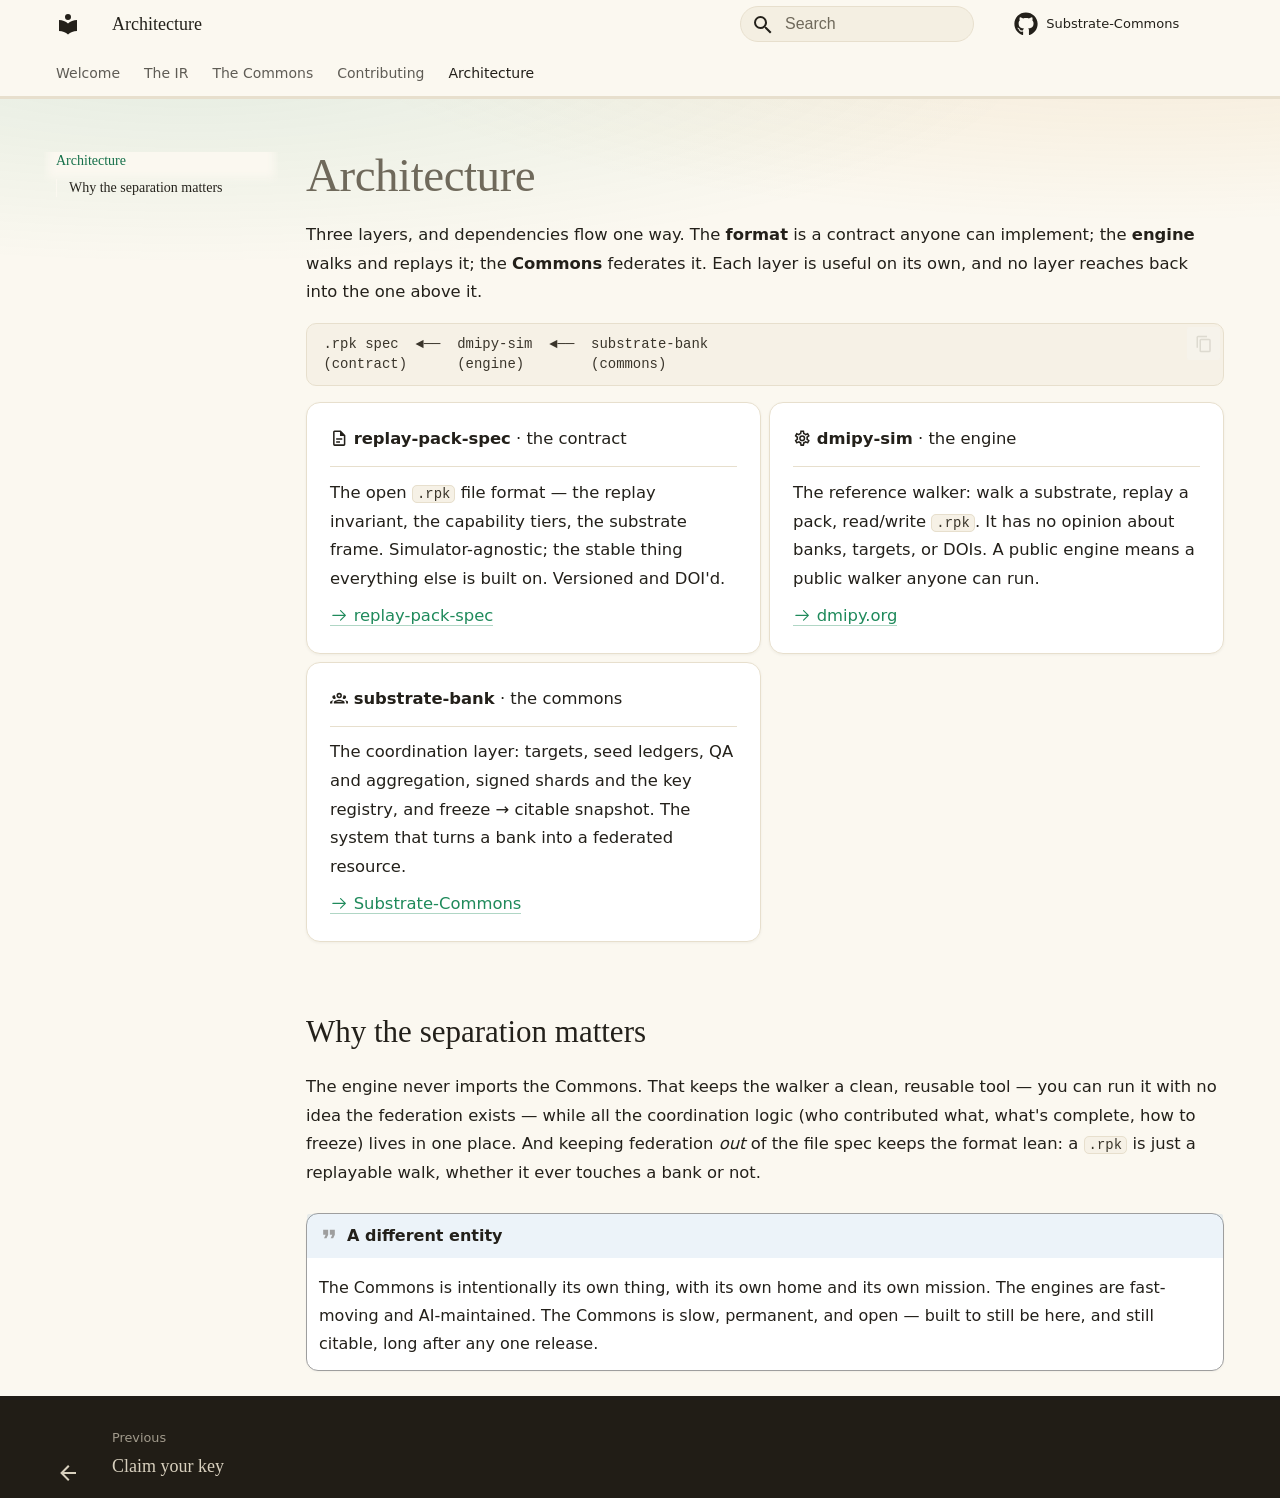
==== architecture/index.html @ 99749b8b "Rebuild site: light, tabbed MkDocs Material (separate identity from dmrai) Replaces the dark single-" ====
<!doctype html>
<html lang="en" class="no-js">
  <head>
    
      <meta charset="utf-8">
      <meta name="viewport" content="width=device-width,initial-scale=1">
      
        <meta name="description" content="A permanent, federated Monte-Carlo replay resource — one walk, every acquisition, freely shared.">
      
      
      
        <link rel="canonical" href="https://substrate-commons.github.io/architecture/">
      
      
        <link rel="prev" href="../contributing/registry/">
      
      
      
        
      
      
      <link rel="icon" href="../assets/images/favicon.png">
      <meta name="generator" content="mkdocs-1.6.1, mkdocs-material-9.7.7">
    
    
      
        <title>Architecture - Substrate Commons</title>
      
    
    
      <link rel="stylesheet" href="../assets/stylesheets/main.ec1eaa64.min.css">
      
        
        <link rel="stylesheet" href="../assets/stylesheets/palette.ab4e12ef.min.css">
      
      


    
    
      
    
    
      
    
    
      <link rel="stylesheet" href="../stylesheets/commons.css">
    
    <script>__md_scope=new URL("..",location),__md_hash=e=>[...e].reduce(((e,_)=>(e<<5)-e+_.charCodeAt(0)),0),__md_get=(e,_=localStorage,t=__md_scope)=>JSON.parse(_.getItem(t.pathname+"."+e)),__md_set=(e,_,t=localStorage,a=__md_scope)=>{try{t.setItem(a.pathname+"."+e,JSON.stringify(_))}catch(e){}}</script>
    
      

    
    
  </head>
  
  
    
    
    
    
    
    <body dir="ltr" data-md-color-scheme="default" data-md-color-primary="custom" data-md-color-accent="custom">
  
    
    <input class="md-toggle" data-md-toggle="drawer" type="checkbox" id="__drawer" autocomplete="off">
    <input class="md-toggle" data-md-toggle="search" type="checkbox" id="__search" autocomplete="off">
    <label class="md-overlay" for="__drawer"></label>
    <div data-md-component="skip">
      
        
        <a href="#architecture" class="md-skip">
          Skip to content
        </a>
      
    </div>
    <div data-md-component="announce">
      
    </div>
    
    
      

  

<header class="md-header md-header--shadow md-header--lifted" data-md-component="header">
  <nav class="md-header__inner md-grid" aria-label="Header">
    <a href=".." title="Substrate Commons" class="md-header__button md-logo" aria-label="Substrate Commons" data-md-component="logo">
      
  
  <svg xmlns="http://www.w3.org/2000/svg" viewBox="0 0 24 24"><path d="M12 8a3 3 0 0 0 3-3 3 3 0 0 0-3-3 3 3 0 0 0-3 3 3 3 0 0 0 3 3m0 3.54C9.64 9.35 6.5 8 3 8v11c3.5 0 6.64 1.35 9 3.54 2.36-2.19 5.5-3.54 9-3.54V8c-3.5 0-6.64 1.35-9 3.54"/></svg>

    </a>
    <label class="md-header__button md-icon" for="__drawer">
      
      <svg xmlns="http://www.w3.org/2000/svg" viewBox="0 0 24 24"><path d="M3 6h18v2H3zm0 5h18v2H3zm0 5h18v2H3z"/></svg>
    </label>
    <div class="md-header__title" data-md-component="header-title">
      <div class="md-header__ellipsis">
        <div class="md-header__topic">
          <span class="md-ellipsis">
            Substrate Commons
          </span>
        </div>
        <div class="md-header__topic" data-md-component="header-topic">
          <span class="md-ellipsis">
            
              Architecture
            
          </span>
        </div>
      </div>
    </div>
    
      
    
    
    
    
      
      
        <label class="md-header__button md-icon" for="__search">
          
          <svg xmlns="http://www.w3.org/2000/svg" viewBox="0 0 24 24"><path d="M9.5 3A6.5 6.5 0 0 1 16 9.5c0 1.61-.59 3.09-1.56 4.23l.27.27h.79l5 5-1.5 1.5-5-5v-.79l-.27-.27A6.52 6.52 0 0 1 9.5 16 6.5 6.5 0 0 1 3 9.5 6.5 6.5 0 0 1 9.5 3m0 2C7 5 5 7 5 9.5S7 14 9.5 14 14 12 14 9.5 12 5 9.5 5"/></svg>
        </label>
        <div class="md-search" data-md-component="search" role="dialog">
  <label class="md-search__overlay" for="__search"></label>
  <div class="md-search__inner" role="search">
    <form class="md-search__form" name="search">
      <input type="text" class="md-search__input" name="query" aria-label="Search" placeholder="Search" autocapitalize="off" autocorrect="off" autocomplete="off" spellcheck="false" data-md-component="search-query" required>
      <label class="md-search__icon md-icon" for="__search">
        
        <svg xmlns="http://www.w3.org/2000/svg" viewBox="0 0 24 24"><path d="M9.5 3A6.5 6.5 0 0 1 16 9.5c0 1.61-.59 3.09-1.56 4.23l.27.27h.79l5 5-1.5 1.5-5-5v-.79l-.27-.27A6.52 6.52 0 0 1 9.5 16 6.5 6.5 0 0 1 3 9.5 6.5 6.5 0 0 1 9.5 3m0 2C7 5 5 7 5 9.5S7 14 9.5 14 14 12 14 9.5 12 5 9.5 5"/></svg>
        
        <svg xmlns="http://www.w3.org/2000/svg" viewBox="0 0 24 24"><path d="M20 11v2H8l5.5 5.5-1.42 1.42L4.16 12l7.92-7.92L13.5 5.5 8 11z"/></svg>
      </label>
      <nav class="md-search__options" aria-label="Search">
        
        <button type="reset" class="md-search__icon md-icon" title="Clear" aria-label="Clear" tabindex="-1">
          
          <svg xmlns="http://www.w3.org/2000/svg" viewBox="0 0 24 24"><path d="M19 6.41 17.59 5 12 10.59 6.41 5 5 6.41 10.59 12 5 17.59 6.41 19 12 13.41 17.59 19 19 17.59 13.41 12z"/></svg>
        </button>
      </nav>
      
        <div class="md-search__suggest" data-md-component="search-suggest"></div>
      
    </form>
    <div class="md-search__output">
      <div class="md-search__scrollwrap" tabindex="0" data-md-scrollfix>
        <div class="md-search-result" data-md-component="search-result">
          <div class="md-search-result__meta">
            Initializing search
          </div>
          <ol class="md-search-result__list" role="presentation"></ol>
        </div>
      </div>
    </div>
  </div>
</div>
      
    
    
      <div class="md-header__source">
        <a href="https://github.com/Substrate-Commons" title="Go to repository" class="md-source" data-md-component="source">
  <div class="md-source__icon md-icon">
    
    <svg xmlns="http://www.w3.org/2000/svg" viewBox="0 0 512 512"><!--! Font Awesome Free 7.1.0 by @fontawesome - https://fontawesome.com License - https://fontawesome.com/license/free (Icons: CC BY 4.0, Fonts: SIL OFL 1.1, Code: MIT License) Copyright 2025 Fonticons, Inc.--><path d="M173.9 397.4c0 2-2.3 3.6-5.2 3.6-3.3.3-5.6-1.3-5.6-3.6 0-2 2.3-3.6 5.2-3.6 3-.3 5.6 1.3 5.6 3.6m-31.1-4.5c-.7 2 1.3 4.3 4.3 4.9 2.6 1 5.6 0 6.2-2s-1.3-4.3-4.3-5.2c-2.6-.7-5.5.3-6.2 2.3m44.2-1.7c-2.9.7-4.9 2.6-4.6 4.9.3 2 2.9 3.3 5.9 2.6 2.9-.7 4.9-2.6 4.6-4.6-.3-1.9-3-3.2-5.9-2.9M252.8 8C114.1 8 8 113.3 8 252c0 110.9 69.8 205.8 169.5 239.2 12.8 2.3 17.3-5.6 17.3-12.1 0-6.2-.3-40.4-.3-61.4 0 0-70 15-84.7-29.8 0 0-11.4-29.1-27.8-36.6 0 0-22.9-15.7 1.6-15.4 0 0 24.9 2 38.6 25.8 21.9 38.6 58.6 27.5 72.9 20.9 2.3-16 8.8-27.1 16-33.7-55.9-6.2-112.3-14.3-112.3-110.5 0-27.5 7.6-41.3 23.6-58.9-2.6-6.5-11.1-33.3 2.6-67.9 20.9-6.5 69 27 69 27 20-5.6 41.5-8.5 62.8-8.5s42.8 2.9 62.8 8.5c0 0 48.1-33.6 69-27 13.7 34.7 5.2 61.4 2.6 67.9 16 17.7 25.8 31.5 25.8 58.9 0 96.5-58.9 104.2-114.8 110.5 9.2 7.9 17 22.9 17 46.4 0 33.7-.3 75.4-.3 83.6 0 6.5 4.6 14.4 17.3 12.1C436.2 457.8 504 362.9 504 252 504 113.3 391.5 8 252.8 8M105.2 352.9c-1.3 1-1 3.3.7 5.2 1.6 1.6 3.9 2.3 5.2 1 1.3-1 1-3.3-.7-5.2-1.6-1.6-3.9-2.3-5.2-1m-10.8-8.1c-.7 1.3.3 2.9 2.3 3.9 1.6 1 3.6.7 4.3-.7.7-1.3-.3-2.9-2.3-3.9-2-.6-3.6-.3-4.3.7m32.4 35.6c-1.6 1.3-1 4.3 1.3 6.2 2.3 2.3 5.2 2.6 6.5 1 1.3-1.3.7-4.3-1.3-6.2-2.2-2.3-5.2-2.6-6.5-1m-11.4-14.7c-1.6 1-1.6 3.6 0 5.9s4.3 3.3 5.6 2.3c1.6-1.3 1.6-3.9 0-6.2-1.4-2.3-4-3.3-5.6-2"/></svg>
  </div>
  <div class="md-source__repository">
    Substrate-Commons
  </div>
</a>
      </div>
    
  </nav>
  
    
      
<nav class="md-tabs" aria-label="Tabs" data-md-component="tabs">
  <div class="md-grid">
    <ul class="md-tabs__list">
      
        
  
  
  
  
    <li class="md-tabs__item">
      <a href=".." class="md-tabs__link">
        
  
  
    
  
  Welcome

      </a>
    </li>
  

      
        
  
  
  
  
    
    
      <li class="md-tabs__item">
        <a href="../ir/" class="md-tabs__link">
          
  
  
  The IR

        </a>
      </li>
    
  

      
        
  
  
  
  
    
    
      <li class="md-tabs__item">
        <a href="../commons/" class="md-tabs__link">
          
  
  
  The Commons

        </a>
      </li>
    
  

      
        
  
  
  
  
    
    
      <li class="md-tabs__item">
        <a href="../contributing/" class="md-tabs__link">
          
  
  
  Contributing

        </a>
      </li>
    
  

      
        
  
  
  
    
  
  
    <li class="md-tabs__item md-tabs__item--active">
      <a href="./" class="md-tabs__link">
        
  
  
    
  
  Architecture

      </a>
    </li>
  

      
    </ul>
  </div>
</nav>
    
  
</header>
    
    <div class="md-container" data-md-component="container">
      
      
        
      
      <main class="md-main" data-md-component="main">
        <div class="md-main__inner md-grid">
          
            
              
              <div class="md-sidebar md-sidebar--primary" data-md-component="sidebar" data-md-type="navigation" >
                <div class="md-sidebar__scrollwrap">
                  <div class="md-sidebar__inner">
                    


  


  

<nav class="md-nav md-nav--primary md-nav--lifted md-nav--integrated" aria-label="Navigation" data-md-level="0">
  <label class="md-nav__title" for="__drawer">
    <a href=".." title="Substrate Commons" class="md-nav__button md-logo" aria-label="Substrate Commons" data-md-component="logo">
      
  
  <svg xmlns="http://www.w3.org/2000/svg" viewBox="0 0 24 24"><path d="M12 8a3 3 0 0 0 3-3 3 3 0 0 0-3-3 3 3 0 0 0-3 3 3 3 0 0 0 3 3m0 3.54C9.64 9.35 6.5 8 3 8v11c3.5 0 6.64 1.35 9 3.54 2.36-2.19 5.5-3.54 9-3.54V8c-3.5 0-6.64 1.35-9 3.54"/></svg>

    </a>
    Substrate Commons
  </label>
  
    <div class="md-nav__source">
      <a href="https://github.com/Substrate-Commons" title="Go to repository" class="md-source" data-md-component="source">
  <div class="md-source__icon md-icon">
    
    <svg xmlns="http://www.w3.org/2000/svg" viewBox="0 0 512 512"><!--! Font Awesome Free 7.1.0 by @fontawesome - https://fontawesome.com License - https://fontawesome.com/license/free (Icons: CC BY 4.0, Fonts: SIL OFL 1.1, Code: MIT License) Copyright 2025 Fonticons, Inc.--><path d="M173.9 397.4c0 2-2.3 3.6-5.2 3.6-3.3.3-5.6-1.3-5.6-3.6 0-2 2.3-3.6 5.2-3.6 3-.3 5.6 1.3 5.6 3.6m-31.1-4.5c-.7 2 1.3 4.3 4.3 4.9 2.6 1 5.6 0 6.2-2s-1.3-4.3-4.3-5.2c-2.6-.7-5.5.3-6.2 2.3m44.2-1.7c-2.9.7-4.9 2.6-4.6 4.9.3 2 2.9 3.3 5.9 2.6 2.9-.7 4.9-2.6 4.6-4.6-.3-1.9-3-3.2-5.9-2.9M252.8 8C114.1 8 8 113.3 8 252c0 110.9 69.8 205.8 169.5 239.2 12.8 2.3 17.3-5.6 17.3-12.1 0-6.2-.3-40.4-.3-61.4 0 0-70 15-84.7-29.8 0 0-11.4-29.1-27.8-36.6 0 0-22.9-15.7 1.6-15.4 0 0 24.9 2 38.6 25.8 21.9 38.6 58.6 27.5 72.9 20.9 2.3-16 8.8-27.1 16-33.7-55.9-6.2-112.3-14.3-112.3-110.5 0-27.5 7.6-41.3 23.6-58.9-2.6-6.5-11.1-33.3 2.6-67.9 20.9-6.5 69 27 69 27 20-5.6 41.5-8.5 62.8-8.5s42.8 2.9 62.8 8.5c0 0 48.1-33.6 69-27 13.7 34.7 5.2 61.4 2.6 67.9 16 17.7 25.8 31.5 25.8 58.9 0 96.5-58.9 104.2-114.8 110.5 9.2 7.9 17 22.9 17 46.4 0 33.7-.3 75.4-.3 83.6 0 6.5 4.6 14.4 17.3 12.1C436.2 457.8 504 362.9 504 252 504 113.3 391.5 8 252.8 8M105.2 352.9c-1.3 1-1 3.3.7 5.2 1.6 1.6 3.9 2.3 5.2 1 1.3-1 1-3.3-.7-5.2-1.6-1.6-3.9-2.3-5.2-1m-10.8-8.1c-.7 1.3.3 2.9 2.3 3.9 1.6 1 3.6.7 4.3-.7.7-1.3-.3-2.9-2.3-3.9-2-.6-3.6-.3-4.3.7m32.4 35.6c-1.6 1.3-1 4.3 1.3 6.2 2.3 2.3 5.2 2.6 6.5 1 1.3-1.3.7-4.3-1.3-6.2-2.2-2.3-5.2-2.6-6.5-1m-11.4-14.7c-1.6 1-1.6 3.6 0 5.9s4.3 3.3 5.6 2.3c1.6-1.3 1.6-3.9 0-6.2-1.4-2.3-4-3.3-5.6-2"/></svg>
  </div>
  <div class="md-source__repository">
    Substrate-Commons
  </div>
</a>
    </div>
  
  <ul class="md-nav__list" data-md-scrollfix>
    
      
      
  
  
  
  
    <li class="md-nav__item">
      <a href=".." class="md-nav__link">
        
  
  
  <span class="md-ellipsis">
    
  
    Welcome
  

    
  </span>
  
  

      </a>
    </li>
  

    
      
      
  
  
  
  
    
    
    
    
      
      
        
      
    
    
    <li class="md-nav__item md-nav__item--nested">
      
        
        
        <input class="md-nav__toggle md-toggle " type="checkbox" id="__nav_2" >
        
          
          <label class="md-nav__link" for="__nav_2" id="__nav_2_label" tabindex="0">
            
  
  
  <span class="md-ellipsis">
    
  
    The IR
  

    
  </span>
  
  

            <span class="md-nav__icon md-icon"></span>
          </label>
        
        <nav class="md-nav" data-md-level="1" aria-labelledby="__nav_2_label" aria-expanded="false">
          <label class="md-nav__title" for="__nav_2">
            <span class="md-nav__icon md-icon"></span>
            
  
    The IR
  

          </label>
          <ul class="md-nav__list" data-md-scrollfix>
            
              
                
  
  
  
  
    <li class="md-nav__item">
      <a href="../ir/" class="md-nav__link">
        
  
  
  <span class="md-ellipsis">
    
  
    One walk, every acquisition
  

    
  </span>
  
  

      </a>
    </li>
  

              
            
              
                
  
  
  
  
    <li class="md-nav__item">
      <a href="../ir/tiers/" class="md-nav__link">
        
  
  
  <span class="md-ellipsis">
    
  
    Capability tiers (C0–C4)
  

    
  </span>
  
  

      </a>
    </li>
  

              
            
              
                
  
  
  
  
    <li class="md-nav__item">
      <a href="../ir/invariant/" class="md-nav__link">
        
  
  
  <span class="md-ellipsis">
    
  
    The replay invariant
  

    
  </span>
  
  

      </a>
    </li>
  

              
            
          </ul>
        </nav>
      
    </li>
  

    
      
      
  
  
  
  
    
    
    
    
      
      
        
      
    
    
    <li class="md-nav__item md-nav__item--nested">
      
        
        
        <input class="md-nav__toggle md-toggle " type="checkbox" id="__nav_3" >
        
          
          <label class="md-nav__link" for="__nav_3" id="__nav_3_label" tabindex="0">
            
  
  
  <span class="md-ellipsis">
    
  
    The Commons
  

    
  </span>
  
  

            <span class="md-nav__icon md-icon"></span>
          </label>
        
        <nav class="md-nav" data-md-level="1" aria-labelledby="__nav_3_label" aria-expanded="false">
          <label class="md-nav__title" for="__nav_3">
            <span class="md-nav__icon md-icon"></span>
            
  
    The Commons
  

          </label>
          <ul class="md-nav__list" data-md-scrollfix>
            
              
                
  
  
  
  
    <li class="md-nav__item">
      <a href="../commons/" class="md-nav__link">
        
  
  
  <span class="md-ellipsis">
    
  
    Error bars that only fall
  

    
  </span>
  
  

      </a>
    </li>
  

              
            
              
                
  
  
  
  
    <li class="md-nav__item">
      <a href="../commons/pooling/" class="md-nav__link">
        
  
  
  <span class="md-ellipsis">
    
  
    Targets, shards & pooling
  

    
  </span>
  
  

      </a>
    </li>
  

              
            
              
                
  
  
  
  
    <li class="md-nav__item">
      <a href="../commons/qa/" class="md-nav__link">
        
  
  
  <span class="md-ellipsis">
    
  
    Quality & freezing
  

    
  </span>
  
  

      </a>
    </li>
  

              
            
          </ul>
        </nav>
      
    </li>
  

    
      
      
  
  
  
  
    
    
    
    
      
      
        
      
    
    
    <li class="md-nav__item md-nav__item--nested">
      
        
        
        <input class="md-nav__toggle md-toggle " type="checkbox" id="__nav_4" >
        
          
          <label class="md-nav__link" for="__nav_4" id="__nav_4_label" tabindex="0">
            
  
  
  <span class="md-ellipsis">
    
  
    Contributing
  

    
  </span>
  
  

            <span class="md-nav__icon md-icon"></span>
          </label>
        
        <nav class="md-nav" data-md-level="1" aria-labelledby="__nav_4_label" aria-expanded="false">
          <label class="md-nav__title" for="__nav_4">
            <span class="md-nav__icon md-icon"></span>
            
  
    Contributing
  

          </label>
          <ul class="md-nav__list" data-md-scrollfix>
            
              
                
  
  
  
  
    <li class="md-nav__item">
      <a href="../contributing/" class="md-nav__link">
        
  
  
  <span class="md-ellipsis">
    
  
    Bring a machine
  

    
  </span>
  
  

      </a>
    </li>
  

              
            
              
                
  
  
  
  
    <li class="md-nav__item">
      <a href="../contributing/signing/" class="md-nav__link">
        
  
  
  <span class="md-ellipsis">
    
  
    Signed shards & your receipt
  

    
  </span>
  
  

      </a>
    </li>
  

              
            
              
                
  
  
  
  
    <li class="md-nav__item">
      <a href="../contributing/registry/" class="md-nav__link">
        
  
  
  <span class="md-ellipsis">
    
  
    Claim your key
  

    
  </span>
  
  

      </a>
    </li>
  

              
            
          </ul>
        </nav>
      
    </li>
  

    
      
      
  
  
    
  
  
  
    <li class="md-nav__item md-nav__item--active">
      
      <input class="md-nav__toggle md-toggle" type="checkbox" id="__toc">
      
      
        
      
      
        <label class="md-nav__link md-nav__link--active" for="__toc">
          
  
  
  <span class="md-ellipsis">
    
  
    Architecture
  

    
  </span>
  
  

          <span class="md-nav__icon md-icon"></span>
        </label>
      
      <a href="./" class="md-nav__link md-nav__link--active">
        
  
  
  <span class="md-ellipsis">
    
  
    Architecture
  

    
  </span>
  
  

      </a>
      
        

<nav class="md-nav md-nav--secondary" aria-label="Table of contents">
  
  
  
    
  
  
    <label class="md-nav__title" for="__toc">
      <span class="md-nav__icon md-icon"></span>
      Table of contents
    </label>
    <ul class="md-nav__list" data-md-component="toc" data-md-scrollfix>
      
        <li class="md-nav__item">
  <a href="#why-the-separation-matters" class="md-nav__link">
    <span class="md-ellipsis">
      
        Why the separation matters
      
    </span>
  </a>
  
</li>
      
    </ul>
  
</nav>
      
    </li>
  

    
  </ul>
</nav>
                  </div>
                </div>
              </div>
            
            
          
          
            <div class="md-content" data-md-component="content">
              
              <article class="md-content__inner md-typeset">
                
                  


  
  


<h1 id="architecture">Architecture</h1>
<p>Three layers, and dependencies flow one way. The <strong>format</strong> is a contract anyone can implement; the
<strong>engine</strong> walks and replays it; the <strong>Commons</strong> federates it. Each layer is useful on its own, and no
layer reaches back into the one above it.</p>
<div class="highlight"><pre><span></span><code>.rpk spec  ◄──  dmipy-sim  ◄──  substrate-bank
(contract)      (engine)        (commons)
</code></pre></div>
<div class="grid cards">
<ul>
<li>
<p><span class="twemoji"><svg xmlns="http://www.w3.org/2000/svg" viewBox="0 0 24 24"><path d="M6 2a2 2 0 0 0-2 2v16a2 2 0 0 0 2 2h12a2 2 0 0 0 2-2V8l-6-6zm0 2h7v5h5v11H6zm2 8v2h8v-2zm0 4v2h5v-2z"/></svg></span> <strong>replay-pack-spec</strong> · the contract</p>
<hr />
<p>The open <code>.rpk</code> file format — the replay invariant, the capability tiers, the substrate frame.
Simulator-agnostic; the stable thing everything else is built on. Versioned and DOI'd.</p>
<p><a href="https://github.com/dmrai-lab/replay-pack-spec"><span class="twemoji"><svg xmlns="http://www.w3.org/2000/svg" viewBox="0 0 24 24"><path d="M13.22 19.03a.75.75 0 0 1 0-1.06L18.19 13H3.75a.75.75 0 0 1 0-1.5h14.44l-4.97-4.97a.749.749 0 0 1 .326-1.275.75.75 0 0 1 .734.215l6.25 6.25a.75.75 0 0 1 0 1.06l-6.25 6.25a.75.75 0 0 1-1.06 0"/></svg></span> replay-pack-spec</a></p>
</li>
<li>
<p><span class="twemoji"><svg xmlns="http://www.w3.org/2000/svg" viewBox="0 0 24 24"><path d="M12 8a4 4 0 0 1 4 4 4 4 0 0 1-4 4 4 4 0 0 1-4-4 4 4 0 0 1 4-4m0 2a2 2 0 0 0-2 2 2 2 0 0 0 2 2 2 2 0 0 0 2-2 2 2 0 0 0-2-2m-2 12c-.25 0-.46-.18-.5-.42l-.37-2.65c-.63-.25-1.17-.59-1.69-.99l-2.49 1.01c-.22.08-.49 0-.61-.22l-2-3.46a.493.493 0 0 1 .12-.64l2.11-1.66L4.5 12l.07-1-2.11-1.63a.493.493 0 0 1-.12-.64l2-3.46c.12-.22.39-.31.61-.22l2.49 1c.52-.39 1.06-.73 1.69-.98l.37-2.65c.04-.24.25-.42.5-.42h4c.25 0 .46.18.5.42l.37 2.65c.63.25 1.17.59 1.69.98l2.49-1c.22-.09.49 0 .61.22l2 3.46c.13.22.07.49-.12.64L19.43 11l.07 1-.07 1 2.11 1.63c.19.15.25.42.12.64l-2 3.46c-.12.22-.39.31-.61.22l-2.49-1c-.52.39-1.06.73-1.69.98l-.37 2.65c-.04.24-.25.42-.5.42zm1.25-18-.37 2.61c-1.2.25-2.26.89-3.03 1.78L5.44 7.35l-.75 1.3L6.8 10.2a5.55 5.55 0 0 0 0 3.6l-2.12 1.56.75 1.3 2.43-1.04c.77.88 1.82 1.52 3.01 1.76l.37 2.62h1.52l.37-2.61c1.19-.25 2.24-.89 3.01-1.77l2.43 1.04.75-1.3-2.12-1.55c.4-1.17.4-2.44 0-3.61l2.11-1.55-.75-1.3-2.41 1.04a5.42 5.42 0 0 0-3.03-1.77L12.75 4z"/></svg></span> <strong>dmipy-sim</strong> · the engine</p>
<hr />
<p>The reference walker: walk a substrate, replay a pack, read/write <code>.rpk</code>. It has no opinion about
banks, targets, or DOIs. A public engine means a public walker anyone can run.</p>
<p><a href="https://dmipy.org"><span class="twemoji"><svg xmlns="http://www.w3.org/2000/svg" viewBox="0 0 24 24"><path d="M13.22 19.03a.75.75 0 0 1 0-1.06L18.19 13H3.75a.75.75 0 0 1 0-1.5h14.44l-4.97-4.97a.749.749 0 0 1 .326-1.275.75.75 0 0 1 .734.215l6.25 6.25a.75.75 0 0 1 0 1.06l-6.25 6.25a.75.75 0 0 1-1.06 0"/></svg></span> dmipy.org</a></p>
</li>
<li>
<p><span class="twemoji"><svg xmlns="http://www.w3.org/2000/svg" viewBox="0 0 24 24"><path d="M12 5a3.5 3.5 0 0 0-3.5 3.5A3.5 3.5 0 0 0 12 12a3.5 3.5 0 0 0 3.5-3.5A3.5 3.5 0 0 0 12 5m0 2a1.5 1.5 0 0 1 1.5 1.5A1.5 1.5 0 0 1 12 10a1.5 1.5 0 0 1-1.5-1.5A1.5 1.5 0 0 1 12 7M5.5 8A2.5 2.5 0 0 0 3 10.5c0 .94.53 1.75 1.29 2.18.36.2.77.32 1.21.32s.85-.12 1.21-.32c.37-.21.68-.51.91-.87A5.42 5.42 0 0 1 6.5 8.5v-.28c-.3-.14-.64-.22-1-.22m13 0c-.36 0-.7.08-1 .22v.28c0 1.2-.39 2.36-1.12 3.31.12.19.25.34.4.49a2.482 2.482 0 0 0 1.72.7c.44 0 .85-.12 1.21-.32.76-.43 1.29-1.24 1.29-2.18A2.5 2.5 0 0 0 18.5 8M12 14c-2.34 0-7 1.17-7 3.5V19h14v-1.5c0-2.33-4.66-3.5-7-3.5m-7.29.55C2.78 14.78 0 15.76 0 17.5V19h3v-1.93c0-1.01.69-1.85 1.71-2.52m14.58 0c1.02.67 1.71 1.51 1.71 2.52V19h3v-1.5c0-1.74-2.78-2.72-4.71-2.95M12 16c1.53 0 3.24.5 4.23 1H7.77c.99-.5 2.7-1 4.23-1"/></svg></span> <strong>substrate-bank</strong> · the commons</p>
<hr />
<p>The coordination layer: targets, seed ledgers, QA and aggregation, signed shards and the key registry,
and freeze → citable snapshot. The system that turns a bank into a federated resource.</p>
<p><a href="https://github.com/Substrate-Commons"><span class="twemoji"><svg xmlns="http://www.w3.org/2000/svg" viewBox="0 0 24 24"><path d="M13.22 19.03a.75.75 0 0 1 0-1.06L18.19 13H3.75a.75.75 0 0 1 0-1.5h14.44l-4.97-4.97a.749.749 0 0 1 .326-1.275.75.75 0 0 1 .734.215l6.25 6.25a.75.75 0 0 1 0 1.06l-6.25 6.25a.75.75 0 0 1-1.06 0"/></svg></span> Substrate-Commons</a></p>
</li>
</ul>
</div>
<h2 id="why-the-separation-matters">Why the separation matters</h2>
<p>The engine never imports the Commons. That keeps the walker a clean, reusable tool — you can run it with
no idea the federation exists — while all the coordination logic (who contributed what, what's complete,
how to freeze) lives in one place. And keeping federation <em>out</em> of the file spec keeps the format lean: a
<code>.rpk</code> is just a replayable walk, whether it ever touches a bank or not.</p>
<div class="admonition quote">
<p class="admonition-title">A different entity</p>
<p>The Commons is intentionally its own thing, with its own home and its own mission. The engines are
fast-moving and AI-maintained. The Commons is slow, permanent, and open — built to still be here, and
still citable, long after any one release.</p>
</div>












                
              </article>
            </div>
          
          
<script>var target=document.getElementById(location.hash.slice(1));target&&target.name&&(target.checked=target.name.startsWith("__tabbed_"))</script>
        </div>
        
          <button type="button" class="md-top md-icon" data-md-component="top" hidden>
  
  <svg xmlns="http://www.w3.org/2000/svg" viewBox="0 0 24 24"><path d="M13 20h-2V8l-5.5 5.5-1.42-1.42L12 4.16l7.92 7.92-1.42 1.42L13 8z"/></svg>
  Back to top
</button>
        
      </main>
      
        <footer class="md-footer">
  
    
      
      <nav class="md-footer__inner md-grid" aria-label="Footer" >
        
          
          <a href="../contributing/registry/" class="md-footer__link md-footer__link--prev" aria-label="Previous: Claim your key">
            <div class="md-footer__button md-icon">
              
              <svg xmlns="http://www.w3.org/2000/svg" viewBox="0 0 24 24"><path d="M20 11v2H8l5.5 5.5-1.42 1.42L4.16 12l7.92-7.92L13.5 5.5 8 11z"/></svg>
            </div>
            <div class="md-footer__title">
              <span class="md-footer__direction">
                Previous
              </span>
              <div class="md-ellipsis">
                Claim your key
              </div>
            </div>
          </a>
        
        
      </nav>
    
  
  <div class="md-footer-meta md-typeset">
    <div class="md-footer-meta__inner md-grid">
      <div class="md-copyright">
  
  
    Made with
    <a href="https://squidfunk.github.io/mkdocs-material/" target="_blank" rel="noopener">
      Material for MkDocs
    </a>
  
</div>
      
    </div>
  </div>
</footer>
      
    </div>
    <div class="md-dialog" data-md-component="dialog">
      <div class="md-dialog__inner md-typeset"></div>
    </div>
    
    
    
      
      
      <script id="__config" type="application/json">{"annotate": null, "base": "..", "features": ["navigation.tabs", "navigation.tabs.sticky", "navigation.sections", "navigation.top", "navigation.instant", "navigation.footer", "toc.integrate", "content.code.copy", "search.suggest"], "search": "../assets/javascripts/workers/search.2c215733.min.js", "tags": null, "translations": {"clipboard.copied": "Copied to clipboard", "clipboard.copy": "Copy to clipboard", "search.result.more.one": "1 more on this page", "search.result.more.other": "# more on this page", "search.result.none": "No matching documents", "search.result.one": "1 matching document", "search.result.other": "# matching documents", "search.result.placeholder": "Type to start searching", "search.result.term.missing": "Missing", "select.version": "Select version"}, "version": null}</script>
    
    
      <script src="../assets/javascripts/bundle.d7400e89.min.js"></script>
      
    
  </body>
</html>
---- assets/stylesheets/main.ec1eaa64.min.css ----
@charset "UTF-8";html{-webkit-text-size-adjust:none;-moz-text-size-adjust:none;text-size-adjust:none;box-sizing:border-box}*,:after,:before{box-sizing:inherit}@media (prefers-reduced-motion){*,:after,:before{transition:none!important}}body{margin:0}a,button,input,label{-webkit-tap-highlight-color:transparent}a{color:inherit;text-decoration:none}hr{border:0;box-sizing:initial;display:block;height:.05rem;overflow:visible;padding:0}small{font-size:80%}sub,sup{line-height:1em}img{border-style:none}table{border-collapse:initial;border-spacing:0}td,th{font-weight:400;vertical-align:top}button{background:#0000;border:0;font-family:inherit;font-size:inherit;margin:0;padding:0}input{border:0;outline:none}:root{--md-primary-fg-color:#4051b5;--md-primary-fg-color--light:#5d6cc0;--md-primary-fg-color--dark:#303fa1;--md-primary-bg-color:#fff;--md-primary-bg-color--light:#ffffffb3;--md-accent-fg-color:#526cfe;--md-accent-fg-color--transparent:#526cfe1a;--md-accent-bg-color:#fff;--md-accent-bg-color--light:#ffffffb3}[data-md-color-scheme=default]{color-scheme:light}[data-md-color-scheme=default] img[src$="#gh-dark-mode-only"],[data-md-color-scheme=default] img[src$="#only-dark"]{display:none}:root,[data-md-color-scheme=default]{--md-hue:225deg;--md-default-fg-color:#000000de;--md-default-fg-color--light:#0000008a;--md-default-fg-color--lighter:#00000052;--md-default-fg-color--lightest:#00000012;--md-default-bg-color:#fff;--md-default-bg-color--light:#ffffffb3;--md-default-bg-color--lighter:#ffffff4d;--md-default-bg-color--lightest:#ffffff1f;--md-code-fg-color:#36464e;--md-code-bg-color:#f5f5f5;--md-code-bg-color--light:#f5f5f5b3;--md-code-bg-color--lighter:#f5f5f54d;--md-code-hl-color:#4287ff;--md-code-hl-color--light:#4287ff1a;--md-code-hl-number-color:#d52a2a;--md-code-hl-special-color:#db1457;--md-code-hl-function-color:#a846b9;--md-code-hl-constant-color:#6e59d9;--md-code-hl-keyword-color:#3f6ec6;--md-code-hl-string-color:#1c7d4d;--md-code-hl-name-color:var(--md-code-fg-color);--md-code-hl-operator-color:var(--md-default-fg-color--light);--md-code-hl-punctuation-color:var(--md-default-fg-color--light);--md-code-hl-comment-color:var(--md-default-fg-color--light);--md-code-hl-generic-color:var(--md-default-fg-color--light);--md-code-hl-variable-color:var(--md-default-fg-color--light);--md-typeset-color:var(--md-default-fg-color);--md-typeset-a-color:var(--md-primary-fg-color);--md-typeset-del-color:#f5503d26;--md-typeset-ins-color:#0bd57026;--md-typeset-kbd-color:#fafafa;--md-typeset-kbd-accent-color:#fff;--md-typeset-kbd-border-color:#b8b8b8;--md-typeset-mark-color:#ffff0080;--md-typeset-table-color:#0000001f;--md-typeset-table-color--light:rgba(0,0,0,.035);--md-admonition-fg-color:var(--md-default-fg-color);--md-admonition-bg-color:var(--md-default-bg-color);--md-warning-fg-color:#000000de;--md-warning-bg-color:#ff9;--md-footer-fg-color:#fff;--md-footer-fg-color--light:#ffffffb3;--md-footer-fg-color--lighter:#ffffff73;--md-footer-bg-color:#000000de;--md-footer-bg-color--dark:#00000052;--md-shadow-z1:0 0.2rem 0.5rem #0000000d,0 0 0.05rem #0000001a;--md-shadow-z2:0 0.2rem 0.5rem #0000001a,0 0 0.05rem #00000040;--md-shadow-z3:0 0.2rem 0.5rem #0003,0 0 0.05rem #00000059}.md-icon svg{fill:currentcolor;display:block;height:1.2rem;width:1.2rem}body{-webkit-font-smoothing:antialiased;-moz-osx-font-smoothing:grayscale;--md-text-font-family:var(--md-text-font,_),-apple-system,BlinkMacSystemFont,Helvetica,Arial,sans-serif;--md-code-font-family:var(--md-code-font,_),SFMono-Regular,Consolas,Menlo,monospace}aside,body,input{font-feature-settings:"kern","liga";color:var(--md-typeset-color);font-family:var(--md-text-font-family)}code,kbd,pre{font-feature-settings:"kern";font-family:var(--md-code-font-family)}:root{--md-typeset-table-sort-icon:url('data:image/svg+xml;charset=utf-8,<svg xmlns="http://www.w3.org/2000/svg" viewBox="0 0 24 24"><path d="m18 21-4-4h3V7h-3l4-4 4 4h-3v10h3M2 19v-2h10v2M2 13v-2h7v2M2 7V5h4v2z"/></svg>');--md-typeset-table-sort-icon--asc:url('data:image/svg+xml;charset=utf-8,<svg xmlns="http://www.w3.org/2000/svg" viewBox="0 0 24 24"><path d="M19 17h3l-4 4-4-4h3V3h2M2 17h10v2H2M6 5v2H2V5m0 6h7v2H2z"/></svg>');--md-typeset-table-sort-icon--desc:url('data:image/svg+xml;charset=utf-8,<svg xmlns="http://www.w3.org/2000/svg" viewBox="0 0 24 24"><path d="M19 7h3l-4-4-4 4h3v14h2M2 17h10v2H2M6 5v2H2V5m0 6h7v2H2z"/></svg>')}.md-typeset{-webkit-print-color-adjust:exact;color-adjust:exact;font-size:.8rem;line-height:1.6;overflow-wrap:break-word}@media print{.md-typeset{font-size:.68rem}}.md-typeset blockquote,.md-typeset dl,.md-typeset figure,.md-typeset ol,.md-typeset pre,.md-typeset ul{margin-bottom:1em;margin-top:1em}.md-typeset h1{color:var(--md-default-fg-color--light);font-size:2em;line-height:1.3;margin:0 0 1.25em}.md-typeset h1,.md-typeset h2{font-weight:300;letter-spacing:-.01em}.md-typeset h2{font-size:1.5625em;line-height:1.4;margin:1.6em 0 .64em}.md-typeset h3{font-size:1.25em;font-weight:400;letter-spacing:-.01em;line-height:1.5;margin:1.6em 0 .8em}.md-typeset h2+h3{margin-top:.8em}.md-typeset h4{font-weight:700;letter-spacing:-.01em;margin:1em 0}.md-typeset h5,.md-typeset h6{color:var(--md-default-fg-color--light);font-size:.8em;font-weight:700;letter-spacing:-.01em;margin:1.25em 0}.md-typeset h5{text-transform:uppercase}.md-typeset h5 code{text-transform:none}.md-typeset hr{border-bottom:.05rem solid var(--md-default-fg-color--lightest);display:flow-root;margin:1.5em 0}.md-typeset a{color:var(--md-typeset-a-color);word-break:break-word}.md-typeset a,.md-typeset a:before{transition:color 125ms}.md-typeset a:focus,.md-typeset a:hover{color:var(--md-accent-fg-color)}.md-typeset a:focus code,.md-typeset a:hover code{background-color:var(--md-accent-fg-color--transparent);color:var(--md-accent-fg-color)}.md-typeset a code{color:var(--md-typeset-a-color)}.md-typeset a.focus-visible{outline-color:var(--md-accent-fg-color);outline-offset:.2rem}.md-typeset code,.md-typeset kbd,.md-typeset pre{color:var(--md-code-fg-color);direction:ltr;font-variant-ligatures:none;transition:background-color 125ms}@media print{.md-typeset code,.md-typeset kbd,.md-typeset pre{white-space:pre-wrap}}.md-typeset code{background-color:var(--md-code-bg-color);border-radius:.1rem;-webkit-box-decoration-break:clone;box-decoration-break:clone;font-size:.85em;padding:0 .2941176471em;transition:color 125ms,background-color 125ms;word-break:break-word}.md-typeset code:not(.focus-visible){-webkit-tap-highlight-color:transparent;outline:none}.md-typeset pre{display:flow-root;line-height:1.4;position:relative}.md-typeset pre>code{-webkit-box-decoration-break:slice;box-decoration-break:slice;box-shadow:none;display:block;margin:0;outline-color:var(--md-accent-fg-color);overflow:auto;padding:.7720588235em 1.1764705882em;scrollbar-color:var(--md-default-fg-color--lighter) #0000;scrollbar-width:thin;touch-action:auto;word-break:normal}.md-typeset pre>code:hover{scrollbar-color:var(--md-accent-fg-color) #0000}.md-typeset pre>code::-webkit-scrollbar{height:.2rem;width:.2rem}.md-typeset pre>code::-webkit-scrollbar-thumb{background-color:var(--md-default-fg-color--lighter)}.md-typeset pre>code::-webkit-scrollbar-thumb:hover{background-color:var(--md-accent-fg-color)}.md-typeset kbd{background-color:var(--md-typeset-kbd-color);border-radius:.1rem;box-shadow:0 .1rem 0 .05rem var(--md-typeset-kbd-border-color),0 .1rem 0 var(--md-typeset-kbd-border-color),0 -.1rem .2rem var(--md-typeset-kbd-accent-color) inset;color:var(--md-default-fg-color);display:inline-block;font-size:.75em;padding:0 .6666666667em;vertical-align:text-top;word-break:break-word}.md-typeset mark{background-color:var(--md-typeset-mark-color);-webkit-box-decoration-break:clone;box-decoration-break:clone;color:inherit;word-break:break-word}.md-typeset abbr{cursor:help;text-decoration:none}.md-typeset [data-preview],.md-typeset abbr{border-bottom:.05rem dotted var(--md-default-fg-color--light)}.md-typeset small{opacity:.75}[dir=ltr] .md-typeset sub,[dir=ltr] .md-typeset sup{margin-left:.078125em}[dir=rtl] .md-typeset sub,[dir=rtl] .md-typeset sup{margin-right:.078125em}[dir=ltr] .md-typeset blockquote{padding-left:.6rem}[dir=rtl] .md-typeset blockquote{padding-right:.6rem}[dir=ltr] .md-typeset blockquote{border-left:.2rem solid var(--md-default-fg-color--lighter)}[dir=rtl] .md-typeset blockquote{border-right:.2rem solid var(--md-default-fg-color--lighter)}.md-typeset blockquote{color:var(--md-default-fg-color--light);margin-left:0;margin-right:0}.md-typeset ul{list-style-type:disc}.md-typeset ul[type]{list-style-type:revert-layer}[dir=ltr] .md-typeset ol,[dir=ltr] .md-typeset ul{margin-left:.625em}[dir=rtl] .md-typeset ol,[dir=rtl] .md-typeset ul{margin-right:.625em}.md-typeset ol,.md-typeset ul{padding:0}.md-typeset ol:not([hidden]),.md-typeset ul:not([hidden]){display:flow-root}.md-typeset ol ol,.md-typeset ul ol{list-style-type:lower-alpha}.md-typeset ol ol ol,.md-typeset ul ol ol{list-style-type:lower-roman}.md-typeset ol ol ol ol,.md-typeset ul ol ol ol{list-style-type:upper-alpha}.md-typeset ol ol ol ol ol,.md-typeset ul ol ol ol ol{list-style-type:upper-roman}.md-typeset ol[type],.md-typeset ul[type]{list-style-type:revert-layer}[dir=ltr] .md-typeset ol li,[dir=ltr] .md-typeset ul li{margin-left:1.25em}[dir=rtl] .md-typeset ol li,[dir=rtl] .md-typeset ul li{margin-right:1.25em}.md-typeset ol li,.md-typeset ul li{margin-bottom:.5em}.md-typeset ol li blockquote,.md-typeset ol li p,.md-typeset ul li blockquote,.md-typeset ul li p{margin:.5em 0}.md-typeset ol li:last-child,.md-typeset ul li:last-child{margin-bottom:0}[dir=ltr] .md-typeset ol li ol,[dir=ltr] .md-typeset ol li ul,[dir=ltr] .md-typeset ul li ol,[dir=ltr] .md-typeset ul li ul{margin-left:.625em}[dir=rtl] .md-typeset ol li ol,[dir=rtl] .md-typeset ol li ul,[dir=rtl] .md-typeset ul li ol,[dir=rtl] .md-typeset ul li ul{margin-right:.625em}.md-typeset ol li ol,.md-typeset ol li ul,.md-typeset ul li ol,.md-typeset ul li ul{margin-bottom:.5em;margin-top:.5em}[dir=ltr] .md-typeset dd{margin-left:1.875em}[dir=rtl] .md-typeset dd{margin-right:1.875em}.md-typeset dd{margin-bottom:1.5em;margin-top:1em}.md-typeset img,.md-typeset svg,.md-typeset video{height:auto;max-width:100%}.md-typeset img[align=left]{margin:1em 1em 1em 0}.md-typeset img[align=right]{margin:1em 0 1em 1em}.md-typeset img[align]:only-child{margin-top:0}.md-typeset figure{display:flow-root;margin:1em auto;max-width:100%;text-align:center;width:fit-content}.md-typeset figure img{display:block;margin:0 auto}.md-typeset figcaption{font-style:italic;margin:1em auto;max-width:24rem}.md-typeset iframe{max-width:100%}.md-typeset table:not([class]){background-color:var(--md-default-bg-color);border:.05rem solid var(--md-typeset-table-color);border-radius:.1rem;display:inline-block;font-size:.64rem;max-width:100%;overflow:auto;touch-action:auto}@media print{.md-typeset table:not([class]){display:table}}.md-typeset table:not([class])+*{margin-top:1.5em}.md-typeset table:not([class]) td>:first-child,.md-typeset table:not([class]) th>:first-child{margin-top:0}.md-typeset table:not([class]) td>:last-child,.md-typeset table:not([class]) th>:last-child{margin-bottom:0}.md-typeset table:not([class]) td:not([align]),.md-typeset table:not([class]) th:not([align]){text-align:left}[dir=rtl] .md-typeset table:not([class]) td:not([align]),[dir=rtl] .md-typeset table:not([class]) th:not([align]){text-align:right}.md-typeset table:not([class]) th{font-weight:700;min-width:5rem;padding:.9375em 1.25em;vertical-align:top}.md-typeset table:not([class]) td{border-top:.05rem solid var(--md-typeset-table-color);padding:.9375em 1.25em;vertical-align:top}.md-typeset table:not([class]) tbody tr{transition:background-color 125ms}.md-typeset table:not([class]) tbody tr:hover{background-color:var(--md-typeset-table-color--light);box-shadow:0 .05rem 0 var(--md-default-bg-color) inset}.md-typeset table:not([class]) a{word-break:normal}.md-typeset table th[role=columnheader]{cursor:pointer}[dir=ltr] .md-typeset table th[role=columnheader]:after{margin-left:.5em}[dir=rtl] .md-typeset table th[role=columnheader]:after{margin-right:.5em}.md-typeset table th[role=columnheader]:after{content:"";display:inline-block;height:1.2em;-webkit-mask-image:var(--md-typeset-table-sort-icon);mask-image:var(--md-typeset-table-sort-icon);-webkit-mask-repeat:no-repeat;mask-repeat:no-repeat;-webkit-mask-size:contain;mask-size:contain;transition:background-color 125ms;vertical-align:text-bottom;width:1.2em}.md-typeset table th[role=columnheader]:hover:after{background-color:var(--md-default-fg-color--lighter)}.md-typeset table th[role=columnheader][aria-sort=ascending]:after{background-color:var(--md-default-fg-color--light);-webkit-mask-image:var(--md-typeset-table-sort-icon--asc);mask-image:var(--md-typeset-table-sort-icon--asc)}.md-typeset table th[role=columnheader][aria-sort=descending]:after{background-color:var(--md-default-fg-color--light);-webkit-mask-image:var(--md-typeset-table-sort-icon--desc);mask-image:var(--md-typeset-table-sort-icon--desc)}.md-typeset__scrollwrap{margin:1em -.8rem;overflow-x:auto;touch-action:auto}.md-typeset__table{display:inline-block;margin-bottom:.5em;padding:0 .8rem}@media print{.md-typeset__table{display:block}}html .md-typeset__table table{display:table;margin:0;overflow:hidden;width:100%}@media screen and (max-width:44.984375em){.md-content__inner>pre{margin:1em -.8rem}.md-content__inner>pre code{border-radius:0}}.md-typeset .md-author{border-radius:100%;display:block;flex-shrink:0;height:1.6rem;overflow:hidden;position:relative;transition:color 125ms,transform 125ms;width:1.6rem}.md-typeset .md-author img{display:block}.md-typeset .md-author--more{background:var(--md-default-fg-color--lightest);color:var(--md-default-fg-color--lighter);font-size:.6rem;font-weight:700;line-height:1.6rem;text-align:center}.md-typeset .md-author--long{height:2.4rem;width:2.4rem}.md-typeset a.md-author{transform:scale(1)}.md-typeset a.md-author img{border-radius:100%;filter:grayscale(100%) opacity(75%);transition:filter 125ms}.md-typeset a.md-author:focus,.md-typeset a.md-author:hover{transform:scale(1.1);z-index:1}.md-typeset a.md-author:focus img,.md-typeset a.md-author:hover img{filter:grayscale(0)}.md-banner{background-color:var(--md-footer-bg-color);color:var(--md-footer-fg-color);overflow:auto}@media print{.md-banner{display:none}}.md-banner--warning{background-color:var(--md-warning-bg-color);color:var(--md-warning-fg-color)}.md-banner__inner{font-size:.7rem;margin:.6rem auto;padding:0 .8rem}[dir=ltr] .md-banner__button{float:right}[dir=rtl] .md-banner__button{float:left}.md-banner__button{color:inherit;cursor:pointer;transition:opacity .25s}.no-js .md-banner__button{display:none}.md-banner__button:hover{opacity:.7}html{font-size:125%;height:100%;overflow-x:hidden}@media screen and (min-width:100em){html{font-size:137.5%}}@media screen and (min-width:125em){html{font-size:150%}}body{background-color:var(--md-default-bg-color);display:flex;flex-direction:column;font-size:.5rem;min-height:100%;position:relative;width:100%}@media print{body{display:block}}@media screen and (max-width:59.984375em){body[data-md-scrolllock]{position:fixed}}.md-grid{margin-left:auto;margin-right:auto;max-width:61rem}.md-container{display:flex;flex-direction:column;flex-grow:1}@media print{.md-container{display:block}}.md-main{flex-grow:1}.md-main__inner{display:flex;height:100%;margin-top:1.5rem}.md-ellipsis{overflow:hidden;text-overflow:ellipsis}.md-toggle{display:none}.md-option{height:0;opacity:0;position:absolute;width:0}.md-option:checked+label:not([hidden]){display:block}.md-option.focus-visible+label{outline-color:var(--md-accent-fg-color);outline-style:auto}.md-skip{background-color:var(--md-default-fg-color);border-radius:.1rem;color:var(--md-default-bg-color);font-size:.64rem;margin:.5rem;opacity:0;outline-color:var(--md-accent-fg-color);padding:.3rem .5rem;position:fixed;transform:translateY(.4rem);z-index:-1}.md-skip:focus{opacity:1;transform:translateY(0);transition:transform .25s cubic-bezier(.4,0,.2,1),opacity 175ms 75ms;z-index:10}@page{margin:25mm}:root{--md-clipboard-icon:url('data:image/svg+xml;charset=utf-8,<svg xmlns="http://www.w3.org/2000/svg" viewBox="0 0 24 24"><path d="M19 21H8V7h11m0-2H8a2 2 0 0 0-2 2v14a2 2 0 0 0 2 2h11a2 2 0 0 0 2-2V7a2 2 0 0 0-2-2m-3-4H4a2 2 0 0 0-2 2v14h2V3h12z"/></svg>')}.md-clipboard{border-radius:.1rem;color:var(--md-default-fg-color--lightest);cursor:pointer;height:1.5em;outline-color:var(--md-accent-fg-color);outline-offset:.1rem;transition:color .25s;width:1.5em;z-index:1}@media print{.md-clipboard{display:none}}.md-clipboard:not(.focus-visible){-webkit-tap-highlight-color:transparent;outline:none}:hover>.md-clipboard{color:var(--md-default-fg-color--light)}.md-clipboard:focus,.md-clipboard:hover{color:var(--md-accent-fg-color)}.md-clipboard:after{background-color:currentcolor;content:"";display:block;height:1.125em;margin:0 auto;-webkit-mask-image:var(--md-clipboard-icon);mask-image:var(--md-clipboard-icon);-webkit-mask-position:center;mask-position:center;-webkit-mask-repeat:no-repeat;mask-repeat:no-repeat;-webkit-mask-size:contain;mask-size:contain;width:1.125em}.md-clipboard--inline{cursor:pointer}.md-clipboard--inline code{transition:color .25s,background-color .25s}.md-clipboard--inline:focus code,.md-clipboard--inline:hover code{background-color:var(--md-accent-fg-color--transparent);color:var(--md-accent-fg-color)}:root{--md-code-select-icon:url('data:image/svg+xml;charset=utf-8,<svg xmlns="http://www.w3.org/2000/svg" viewBox="0 0 24 24"><path d="M19 19h-4v2h4c1.1 0 2-.9 2-2v-4h-2m0-12h-4v2h4v4h2V5c0-1.1-.9-2-2-2M5 5h4V3H5c-1.1 0-2 .9-2 2v4h2m0 6H3v4c0 1.1.9 2 2 2h4v-2H5zm2-4h2v2H7zm4 0h2v2h-2zm4 0h2v2h-2zM7 7h2v2H7zm4 0h2v2h-2zm4 0h2v2h-2zm-8 8h2v2H7zm4 0h2v2h-2zm4 0h2v2h-2z"/></svg>');--md-code-copy-icon:url('data:image/svg+xml;charset=utf-8,<svg xmlns="http://www.w3.org/2000/svg" viewBox="0 0 24 24"><path d="M19 21H8V7h11m0-2H8a2 2 0 0 0-2 2v14a2 2 0 0 0 2 2h11a2 2 0 0 0 2-2V7a2 2 0 0 0-2-2m-3-4H4a2 2 0 0 0-2 2v14h2V3h12z"/></svg>')}.md-typeset .md-code__content{display:grid}.md-code__nav{background-color:var(--md-code-bg-color--lighter);border-radius:.1rem;display:flex;gap:.2rem;padding:.2rem;position:absolute;right:.25em;top:.25em;transition:background-color .25s;z-index:1}:hover>.md-code__nav{background-color:var(--md-code-bg-color--light)}.md-code__button{color:var(--md-default-fg-color--lightest);cursor:pointer;display:block;height:1.5em;outline-color:var(--md-accent-fg-color);outline-offset:.1rem;transition:color .25s;width:1.5em}:hover>*>.md-code__button{color:var(--md-default-fg-color--light)}.md-code__button.focus-visible,.md-code__button:hover{color:var(--md-accent-fg-color)}.md-code__button--active{color:var(--md-default-fg-color)!important}.md-code__button:after{background-color:currentcolor;content:"";display:block;height:1.125em;margin:0 auto;-webkit-mask-position:center;mask-position:center;-webkit-mask-repeat:no-repeat;mask-repeat:no-repeat;-webkit-mask-size:contain;mask-size:contain;width:1.125em}.md-code__button[data-md-type=select]:after{-webkit-mask-image:var(--md-code-select-icon);mask-image:var(--md-code-select-icon)}.md-code__button[data-md-type=copy]:after{-webkit-mask-image:var(--md-code-copy-icon);mask-image:var(--md-code-copy-icon)}@keyframes consent{0%{opacity:0;transform:translateY(100%)}to{opacity:1;transform:translateY(0)}}@keyframes overlay{0%{opacity:0}to{opacity:1}}.md-consent__overlay{animation:overlay .25s both;-webkit-backdrop-filter:blur(.1rem);backdrop-filter:blur(.1rem);background-color:#0000008a;height:100%;opacity:1;position:fixed;top:0;width:100%;z-index:5}.md-consent__inner{animation:consent .5s cubic-bezier(.1,.7,.1,1) both;background-color:var(--md-default-bg-color);border:0;border-radius:.1rem;bottom:0;box-shadow:0 0 .2rem #0000001a,0 .2rem .4rem #0003;max-height:100%;overflow:auto;padding:0;position:fixed;width:100%;z-index:5}.md-consent__form{padding:.8rem}.md-consent__settings{display:none;margin:1em 0}input:checked+.md-consent__settings{display:block}.md-consent__controls{margin-bottom:.8rem}.md-typeset .md-consent__controls .md-button{display:inline}@media screen and (max-width:44.984375em){.md-typeset .md-consent__controls .md-button{display:block;margin-top:.4rem;text-align:center;width:100%}}.md-consent label{cursor:pointer}.md-content{flex-grow:1;min-width:0}.md-content__inner{margin:0 .8rem 1.2rem;padding-top:.6rem}@media screen and (min-width:76.25em){[dir=ltr] .md-sidebar--primary:not([hidden])~.md-content>.md-content__inner{margin-left:1.2rem}[dir=ltr] .md-sidebar--secondary:not([hidden])~.md-content>.md-content__inner,[dir=rtl] .md-sidebar--primary:not([hidden])~.md-content>.md-content__inner{margin-right:1.2rem}[dir=rtl] .md-sidebar--secondary:not([hidden])~.md-content>.md-content__inner{margin-left:1.2rem}}.md-content__inner:before{content:"";display:block;height:.4rem}.md-content__inner>:last-child{margin-bottom:0}[dir=ltr] .md-content__button{float:right}[dir=rtl] .md-content__button{float:left}[dir=ltr] .md-content__button{margin-left:.4rem}[dir=rtl] .md-content__button{margin-right:.4rem}.md-content__button{margin:.4rem 0;padding:0}@media print{.md-content__button{display:none}}.md-typeset .md-content__button{color:var(--md-default-fg-color--lighter)}.md-content__button svg{display:inline;vertical-align:top}[dir=rtl] .md-content__button svg{transform:scaleX(-1)}[dir=ltr] .md-dialog{right:.8rem}[dir=rtl] .md-dialog{left:.8rem}.md-dialog{background-color:var(--md-default-fg-color);border-radius:.1rem;bottom:.8rem;box-shadow:var(--md-shadow-z3);min-width:11.1rem;opacity:0;padding:.4rem .6rem;pointer-events:none;position:fixed;transform:translateY(100%);transition:transform 0ms .4s,opacity .4s;z-index:4}@media print{.md-dialog{display:none}}.md-dialog--active{opacity:1;pointer-events:auto;transform:translateY(0);transition:transform .4s cubic-bezier(.075,.85,.175,1),opacity .4s}.md-dialog__inner{color:var(--md-default-bg-color);font-size:.7rem}.md-feedback{margin:2em 0 1em;text-align:center}.md-feedback fieldset{border:none;margin:0;padding:0}.md-feedback__title{font-weight:700;margin:1em auto}.md-feedback__inner{position:relative}.md-feedback__list{display:flex;flex-wrap:wrap;place-content:baseline center;position:relative}.md-feedback__list:hover .md-icon:not(:disabled){color:var(--md-default-fg-color--lighter)}:disabled .md-feedback__list{min-height:1.8rem}.md-feedback__icon{color:var(--md-default-fg-color--light);cursor:pointer;flex-shrink:0;margin:0 .1rem;transition:color 125ms}.md-feedback__icon:not(:disabled).md-icon:hover{color:var(--md-accent-fg-color)}.md-feedback__icon:disabled{color:var(--md-default-fg-color--lightest);pointer-events:none}.md-feedback__note{opacity:0;position:relative;transform:translateY(.4rem);transition:transform .4s cubic-bezier(.1,.7,.1,1),opacity .15s}.md-feedback__note>*{margin:0 auto;max-width:16rem}:disabled .md-feedback__note{opacity:1;transform:translateY(0)}@media print{.md-feedback{display:none}}.md-footer{background-color:var(--md-footer-bg-color);color:var(--md-footer-fg-color)}@media print{.md-footer{display:none}}.md-footer__inner{justify-content:space-between;overflow:auto;padding:.2rem}.md-footer__inner:not([hidden]){display:flex}.md-footer__link{align-items:end;display:flex;flex-grow:0.01;margin-bottom:.4rem;margin-top:1rem;max-width:100%;outline-color:var(--md-accent-fg-color);overflow:hidden;transition:opacity .25s}.md-footer__link:focus,.md-footer__link:hover{opacity:.7}[dir=rtl] .md-footer__link svg{transform:scaleX(-1)}@media screen and (max-width:44.984375em){.md-footer__link--prev{flex-shrink:0}.md-footer__link--prev .md-footer__title{display:none}}[dir=ltr] .md-footer__link--next{margin-left:auto}[dir=rtl] .md-footer__link--next{margin-right:auto}.md-footer__link--next{text-align:right}[dir=rtl] .md-footer__link--next{text-align:left}.md-footer__title{flex-grow:1;font-size:.9rem;margin-bottom:.7rem;max-width:calc(100% - 2.4rem);padding:0 1rem;white-space:nowrap}.md-footer__button{margin:.2rem;padding:.4rem}.md-footer__direction{font-size:.64rem;opacity:.7}.md-footer-meta{background-color:var(--md-footer-bg-color--dark)}.md-footer-meta__inner{display:flex;flex-wrap:wrap;justify-content:space-between;padding:.2rem}html .md-footer-meta.md-typeset a{color:var(--md-footer-fg-color--light)}html .md-footer-meta.md-typeset a:focus,html .md-footer-meta.md-typeset a:hover{color:var(--md-footer-fg-color)}.md-copyright{color:var(--md-footer-fg-color--lighter);font-size:.64rem;margin:auto .6rem;padding:.4rem 0;width:100%}@media screen and (min-width:45em){.md-copyright{width:auto}}.md-copyright__highlight{color:var(--md-footer-fg-color--light)}.md-social{display:inline-flex;gap:.2rem;margin:0 .4rem;padding:.2rem 0 .6rem}@media screen and (min-width:45em){.md-social{padding:.6rem 0}}.md-social__link{display:inline-block;height:1.6rem;text-align:center;width:1.6rem}.md-social__link:before{line-height:1.9}.md-social__link svg{fill:currentcolor;max-height:.8rem;vertical-align:-25%}.md-typeset .md-button{border:.1rem solid;border-radius:.1rem;color:var(--md-primary-fg-color);cursor:pointer;display:inline-block;font-weight:700;padding:.625em 2em;transition:color 125ms,background-color 125ms,border-color 125ms}.md-typeset .md-button--primary{background-color:var(--md-primary-fg-color);border-color:var(--md-primary-fg-color);color:var(--md-primary-bg-color)}.md-typeset .md-button:focus,.md-typeset .md-button:hover{background-color:var(--md-accent-fg-color);border-color:var(--md-accent-fg-color);color:var(--md-accent-bg-color)}[dir=ltr] .md-typeset .md-input{border-top-left-radius:.1rem}[dir=ltr] .md-typeset .md-input,[dir=rtl] .md-typeset .md-input{border-top-right-radius:.1rem}[dir=rtl] .md-typeset .md-input{border-top-left-radius:.1rem}.md-typeset .md-input{border-bottom:.1rem solid var(--md-default-fg-color--lighter);box-shadow:var(--md-shadow-z1);font-size:.8rem;height:1.8rem;padding:0 .6rem;transition:border .25s,box-shadow .25s}.md-typeset .md-input:focus,.md-typeset .md-input:hover{border-bottom-color:var(--md-accent-fg-color);box-shadow:var(--md-shadow-z2)}.md-typeset .md-input--stretch{width:100%}.md-header{background-color:var(--md-primary-fg-color);box-shadow:0 0 .2rem #0000,0 .2rem .4rem #0000;color:var(--md-primary-bg-color);display:block;left:0;position:sticky;right:0;top:0;z-index:4}@media print{.md-header{display:none}}.md-header[hidden]{transform:translateY(-100%);transition:transform .25s cubic-bezier(.8,0,.6,1),box-shadow .25s}.md-header--shadow{box-shadow:0 0 .2rem #0000001a,0 .2rem .4rem #0003;transition:transform .25s cubic-bezier(.1,.7,.1,1),box-shadow .25s}.md-header__inner{align-items:center;display:flex;padding:0 .2rem}.md-header__button{color:currentcolor;cursor:pointer;margin:.2rem;outline-color:var(--md-accent-fg-color);padding:.4rem;position:relative;transition:opacity .25s;vertical-align:middle;z-index:1}.md-header__button:hover{opacity:.7}.md-header__button:not([hidden]){display:inline-block}.md-header__button:not(.focus-visible){-webkit-tap-highlight-color:transparent;outline:none}.md-header__button.md-logo{margin:.2rem;padding:.4rem}@media screen and (max-width:76.234375em){.md-header__button.md-logo{display:none}}.md-header__button.md-logo img,.md-header__button.md-logo svg{fill:currentcolor;display:block;height:1.2rem;width:auto}@media screen and (min-width:60em){.md-header__button[for=__search]{display:none}}.no-js .md-header__button[for=__search]{display:none}[dir=rtl] .md-header__button[for=__search] svg{transform:scaleX(-1)}@media screen and (min-width:76.25em){.md-header__button[for=__drawer]{display:none}}.md-header__topic{display:flex;max-width:100%;position:absolute;transition:transform .4s cubic-bezier(.1,.7,.1,1),opacity .15s;white-space:nowrap}.md-header__topic+.md-header__topic{opacity:0;pointer-events:none;transform:translateX(1.25rem);transition:transform .4s cubic-bezier(1,.7,.1,.1),opacity .15s;z-index:-1}[dir=rtl] .md-header__topic+.md-header__topic{transform:translateX(-1.25rem)}.md-header__topic:first-child{font-weight:700}[dir=ltr] .md-header__title{margin-left:1rem;margin-right:.4rem}[dir=rtl] .md-header__title{margin-left:.4rem;margin-right:1rem}.md-header__title{flex-grow:1;font-size:.9rem;height:2.4rem;line-height:2.4rem}.md-header__title--active .md-header__topic{opacity:0;pointer-events:none;transform:translateX(-1.25rem);transition:transform .4s cubic-bezier(1,.7,.1,.1),opacity .15s;z-index:-1}[dir=rtl] .md-header__title--active .md-header__topic{transform:translateX(1.25rem)}.md-header__title--active .md-header__topic+.md-header__topic{opacity:1;pointer-events:auto;transform:translateX(0);transition:transform .4s cubic-bezier(.1,.7,.1,1),opacity .15s;z-index:0}.md-header__title>.md-header__ellipsis{height:100%;position:relative;width:100%}.md-header__option{display:flex;flex-shrink:0;max-width:100%;transition:max-width 0ms .25s,opacity .25s .25s;white-space:nowrap}[data-md-toggle=search]:checked~.md-header .md-header__option{max-width:0;opacity:0;transition:max-width 0ms,opacity 0ms}.md-header__option>input{bottom:0}.md-header__source{display:none}@media screen and (min-width:60em){[dir=ltr] .md-header__source{margin-left:1rem}[dir=rtl] .md-header__source{margin-right:1rem}.md-header__source{display:block;max-width:11.7rem;width:11.7rem}}@media screen and (min-width:76.25em){[dir=ltr] .md-header__source{margin-left:1.4rem}[dir=rtl] .md-header__source{margin-right:1.4rem}}.md-meta{color:var(--md-default-fg-color--light);font-size:.7rem;line-height:1.3}.md-meta__list{display:inline-flex;flex-wrap:wrap;list-style:none;margin:0;padding:0}.md-meta__item:not(:last-child):after{content:"·";margin-left:.2rem;margin-right:.2rem}.md-meta__link{color:var(--md-typeset-a-color)}.md-meta__link:focus,.md-meta__link:hover{color:var(--md-accent-fg-color)}.md-draft{background-color:#ff1744;border-radius:.125em;color:#fff;display:inline-block;font-weight:700;padding-left:.5714285714em;padding-right:.5714285714em}:root{--md-nav-icon--prev:url('data:image/svg+xml;charset=utf-8,<svg xmlns="http://www.w3.org/2000/svg" viewBox="0 0 24 24"><path d="M20 11v2H8l5.5 5.5-1.42 1.42L4.16 12l7.92-7.92L13.5 5.5 8 11z"/></svg>');--md-nav-icon--next:url('data:image/svg+xml;charset=utf-8,<svg xmlns="http://www.w3.org/2000/svg" viewBox="0 0 24 24"><path d="M8.59 16.58 13.17 12 8.59 7.41 10 6l6 6-6 6z"/></svg>');--md-toc-icon:url('data:image/svg+xml;charset=utf-8,<svg xmlns="http://www.w3.org/2000/svg" viewBox="0 0 24 24"><path d="M3 9h14V7H3zm0 4h14v-2H3zm0 4h14v-2H3zm16 0h2v-2h-2zm0-10v2h2V7zm0 6h2v-2h-2z"/></svg>')}.md-nav{font-size:.7rem;line-height:1.3}.md-nav__title{color:var(--md-default-fg-color--light);display:block;font-weight:700;overflow:hidden;padding:0 .6rem;text-overflow:ellipsis}.md-nav__title .md-nav__button{display:none}.md-nav__title .md-nav__button img{height:100%;width:auto}.md-nav__title .md-nav__button.md-logo img,.md-nav__title .md-nav__button.md-logo svg{fill:currentcolor;display:block;height:2.4rem;max-width:100%;object-fit:contain;width:auto}.md-nav__list{list-style:none;margin:0;padding:0}.md-nav__link{align-items:flex-start;display:flex;gap:.4rem;margin-top:.625em;scroll-snap-align:start;transition:color 125ms}.md-nav__link--passed,.md-nav__link--passed code{color:var(--md-default-fg-color--light)}.md-nav__item .md-nav__link--active,.md-nav__item .md-nav__link--active code{color:var(--md-typeset-a-color)}.md-nav__link .md-ellipsis{position:relative}.md-nav__link .md-ellipsis code{word-break:normal}[dir=ltr] .md-nav__link .md-icon:last-child{margin-left:auto}[dir=rtl] .md-nav__link .md-icon:last-child{margin-right:auto}.md-nav__link .md-typeset{font-size:.7rem;line-height:1.3}.md-nav__link svg{fill:currentcolor;flex-shrink:0;height:1.3em;position:relative}.md-nav__link[for]:focus,.md-nav__link[for]:hover,.md-nav__link[href]:focus,.md-nav__link[href]:hover{color:var(--md-accent-fg-color);cursor:pointer}.md-nav__link[for]:focus code,.md-nav__link[for]:hover code,.md-nav__link[href]:focus code,.md-nav__link[href]:hover code{background-color:var(--md-accent-fg-color--transparent);color:var(--md-accent-fg-color)}.md-nav__link.focus-visible{outline-color:var(--md-accent-fg-color);outline-offset:.2rem}.md-nav--primary .md-nav__link[for=__toc]{display:none}.md-nav--primary .md-nav__link[for=__toc] .md-icon:after{background-color:currentcolor;display:block;height:100%;-webkit-mask-image:var(--md-toc-icon);mask-image:var(--md-toc-icon);width:100%}.md-nav--primary .md-nav__link[for=__toc]~.md-nav{display:none}.md-nav__container>.md-nav__link{margin-top:0}.md-nav__container>.md-nav__link:first-child{flex-grow:1;min-width:0}.md-nav__icon{flex-shrink:0}.md-nav__source{display:none}@media screen and (max-width:76.234375em){.md-nav--primary,.md-nav--primary .md-nav{background-color:var(--md-default-bg-color);display:flex;flex-direction:column;height:100%;left:0;position:absolute;right:0;top:0;z-index:1}.md-nav--primary .md-nav__item,.md-nav--primary .md-nav__title{font-size:.8rem;line-height:1.5}.md-nav--primary .md-nav__title{background-color:var(--md-default-fg-color--lightest);color:var(--md-default-fg-color--light);cursor:pointer;height:5.6rem;line-height:2.4rem;padding:3rem .8rem .2rem;position:relative;white-space:nowrap}[dir=ltr] .md-nav--primary .md-nav__title .md-nav__icon{left:.4rem}[dir=rtl] .md-nav--primary .md-nav__title .md-nav__icon{right:.4rem}.md-nav--primary .md-nav__title .md-nav__icon{display:block;height:1.2rem;margin:.2rem;position:absolute;top:.4rem;width:1.2rem}.md-nav--primary .md-nav__title .md-nav__icon:after{background-color:currentcolor;content:"";display:block;height:100%;-webkit-mask-image:var(--md-nav-icon--prev);mask-image:var(--md-nav-icon--prev);-webkit-mask-position:center;mask-position:center;-webkit-mask-repeat:no-repeat;mask-repeat:no-repeat;-webkit-mask-size:contain;mask-size:contain;width:100%}.md-nav--primary .md-nav__title~.md-nav__list{background-color:var(--md-default-bg-color);box-shadow:0 .05rem 0 var(--md-default-fg-color--lightest) inset;overflow-y:auto;scroll-snap-type:y mandatory;touch-action:pan-y}.md-nav--primary .md-nav__title~.md-nav__list>:first-child{border-top:0}.md-nav--primary .md-nav__title[for=__drawer]{background-color:var(--md-primary-fg-color);color:var(--md-primary-bg-color);font-weight:700}.md-nav--primary .md-nav__title .md-logo{display:block;left:.2rem;margin:.2rem;padding:.4rem;position:absolute;right:.2rem;top:.2rem}.md-nav--primary .md-nav__list{flex:1}.md-nav--primary .md-nav__item{border-top:.05rem solid var(--md-default-fg-color--lightest)}.md-nav--primary .md-nav__item--active>.md-nav__link{color:var(--md-typeset-a-color)}.md-nav--primary .md-nav__item--active>.md-nav__link:focus,.md-nav--primary .md-nav__item--active>.md-nav__link:hover{color:var(--md-accent-fg-color)}.md-nav--primary .md-nav__link{margin-top:0;padding:.6rem .8rem}.md-nav--primary .md-nav__link svg{margin-top:.1em}.md-nav--primary .md-nav__link>.md-nav__link{padding:0}[dir=ltr] .md-nav--primary .md-nav__link .md-nav__icon{margin-right:-.2rem}[dir=rtl] .md-nav--primary .md-nav__link .md-nav__icon{margin-left:-.2rem}.md-nav--primary .md-nav__link .md-nav__icon{font-size:1.2rem;height:1.2rem;width:1.2rem}.md-nav--primary .md-nav__link .md-nav__icon:after{background-color:currentcolor;content:"";display:block;height:100%;-webkit-mask-image:var(--md-nav-icon--next);mask-image:var(--md-nav-icon--next);-webkit-mask-position:center;mask-position:center;-webkit-mask-repeat:no-repeat;mask-repeat:no-repeat;-webkit-mask-size:contain;mask-size:contain;width:100%}[dir=rtl] .md-nav--primary .md-nav__icon:after{transform:scale(-1)}.md-nav--primary .md-nav--secondary .md-nav{background-color:initial;position:static}[dir=ltr] .md-nav--primary .md-nav--secondary .md-nav .md-nav__link{padding-left:1.4rem}[dir=rtl] .md-nav--primary .md-nav--secondary .md-nav .md-nav__link{padding-right:1.4rem}[dir=ltr] .md-nav--primary .md-nav--secondary .md-nav .md-nav .md-nav__link{padding-left:2rem}[dir=rtl] .md-nav--primary .md-nav--secondary .md-nav .md-nav .md-nav__link{padding-right:2rem}[dir=ltr] .md-nav--primary .md-nav--secondary .md-nav .md-nav .md-nav .md-nav__link{padding-left:2.6rem}[dir=rtl] .md-nav--primary .md-nav--secondary .md-nav .md-nav .md-nav .md-nav__link{padding-right:2.6rem}[dir=ltr] .md-nav--primary .md-nav--secondary .md-nav .md-nav .md-nav .md-nav .md-nav__link{padding-left:3.2rem}[dir=rtl] .md-nav--primary .md-nav--secondary .md-nav .md-nav .md-nav .md-nav .md-nav__link{padding-right:3.2rem}.md-nav--secondary{background-color:initial}.md-nav__toggle~.md-nav{display:flex;opacity:0;transform:translateX(100%);transition:transform .25s cubic-bezier(.8,0,.6,1),opacity 125ms 50ms}[dir=rtl] .md-nav__toggle~.md-nav{transform:translateX(-100%)}.md-nav__toggle:checked~.md-nav{opacity:1;transform:translateX(0);transition:transform .25s cubic-bezier(.4,0,.2,1),opacity 125ms 125ms}.md-nav__toggle:checked~.md-nav>.md-nav__list{backface-visibility:hidden}}@media screen and (max-width:59.984375em){.md-nav--primary .md-nav__link[for=__toc]{display:flex}.md-nav--primary .md-nav__link[for=__toc] .md-icon:after{content:""}.md-nav--primary .md-nav__link[for=__toc]+.md-nav__link{display:none}.md-nav--primary .md-nav__link[for=__toc]~.md-nav{display:flex}.md-nav__source{background-color:var(--md-primary-fg-color--dark);color:var(--md-primary-bg-color);display:block;padding:0 .2rem}}@media screen and (min-width:60em) and (max-width:76.234375em){.md-nav--integrated .md-nav__link[for=__toc]{display:flex}.md-nav--integrated .md-nav__link[for=__toc] .md-icon:after{content:""}.md-nav--integrated .md-nav__link[for=__toc]+.md-nav__link{display:none}.md-nav--integrated .md-nav__link[for=__toc]~.md-nav{display:flex}}@media screen and (min-width:60em){.md-nav{margin-bottom:-.4rem}.md-nav--secondary .md-nav__title{background:var(--md-default-bg-color);box-shadow:0 0 .4rem .4rem var(--md-default-bg-color);position:sticky;top:0;z-index:1}.md-nav--secondary .md-nav__title[for=__toc]{scroll-snap-align:start}.md-nav--secondary .md-nav__title .md-nav__icon{display:none}[dir=ltr] .md-nav--secondary .md-nav__list{padding-left:.6rem}[dir=rtl] .md-nav--secondary .md-nav__list{padding-right:.6rem}.md-nav--secondary .md-nav__list{padding-bottom:.4rem}[dir=ltr] .md-nav--secondary .md-nav__item>.md-nav__link{margin-right:.4rem}[dir=rtl] .md-nav--secondary .md-nav__item>.md-nav__link{margin-left:.4rem}}@media screen and (min-width:76.25em){.md-nav{margin-bottom:-.4rem;transition:max-height .25s cubic-bezier(.86,0,.07,1)}.md-nav--primary .md-nav__title{background:var(--md-default-bg-color);box-shadow:0 0 .4rem .4rem var(--md-default-bg-color);position:sticky;top:0;z-index:1}.md-nav--primary .md-nav__title[for=__drawer]{scroll-snap-align:start}.md-nav--primary .md-nav__title .md-nav__icon{display:none}[dir=ltr] .md-nav--primary .md-nav__list{padding-left:.6rem}[dir=rtl] .md-nav--primary .md-nav__list{padding-right:.6rem}.md-nav--primary .md-nav__list{padding-bottom:.4rem}[dir=ltr] .md-nav--primary .md-nav__item>.md-nav__link{margin-right:.4rem}[dir=rtl] .md-nav--primary .md-nav__item>.md-nav__link{margin-left:.4rem}.md-nav__toggle~.md-nav{display:grid;grid-template-rows:minmax(.4rem,0fr);opacity:0;transition:grid-template-rows .25s cubic-bezier(.86,0,.07,1),opacity .25s,visibility 0ms .25s;visibility:collapse}.md-nav__toggle~.md-nav>.md-nav__list{overflow:hidden}.md-nav__toggle.md-toggle--indeterminate~.md-nav,.md-nav__toggle:checked~.md-nav{grid-template-rows:minmax(.4rem,1fr);opacity:1;transition:grid-template-rows .25s cubic-bezier(.86,0,.07,1),opacity .15s .1s,visibility 0ms;visibility:visible}.md-nav__toggle.md-toggle--indeterminate~.md-nav{transition:none}.md-nav__item--nested>.md-nav>.md-nav__title{display:none}.md-nav__item--section{display:block;margin:1.25em 0}.md-nav__item--section:last-child{margin-bottom:0}.md-nav__item--section>.md-nav__link{font-weight:700}.md-nav__item--section>.md-nav__link[for]{color:var(--md-default-fg-color--light)}.md-nav__item--section>.md-nav__link:not(.md-nav__container){pointer-events:none}.md-nav__item--section>.md-nav__link .md-icon,.md-nav__item--section>.md-nav__link>[for]{display:none}[dir=ltr] .md-nav__item--section>.md-nav{margin-left:-.6rem}[dir=rtl] .md-nav__item--section>.md-nav{margin-right:-.6rem}.md-nav__item--section>.md-nav{display:block;opacity:1;visibility:visible}.md-nav__item--section>.md-nav>.md-nav__list>.md-nav__item{padding:0}.md-nav__icon{border-radius:100%;height:.9rem;transition:background-color .25s;width:.9rem}.md-nav__icon:hover{background-color:var(--md-accent-fg-color--transparent)}.md-nav__icon:after{background-color:currentcolor;border-radius:100%;content:"";display:inline-block;height:100%;-webkit-mask-image:var(--md-nav-icon--next);mask-image:var(--md-nav-icon--next);-webkit-mask-position:center;mask-position:center;-webkit-mask-repeat:no-repeat;mask-repeat:no-repeat;-webkit-mask-size:contain;mask-size:contain;transition:transform .25s;vertical-align:-.1rem;width:100%}[dir=rtl] .md-nav__icon:after{transform:rotate(180deg)}.md-nav__item--nested .md-nav__toggle:checked~.md-nav__link .md-nav__icon:after,.md-nav__item--nested .md-toggle--indeterminate~.md-nav__link .md-nav__icon:after{transform:rotate(90deg)}.md-nav--lifted>.md-nav__list>.md-nav__item,.md-nav--lifted>.md-nav__title{display:none}.md-nav--lifted>.md-nav__list>.md-nav__item--active{display:block}.md-nav--lifted>.md-nav__list>.md-nav__item--active>.md-nav__link{background:var(--md-default-bg-color);box-shadow:0 0 .4rem .4rem var(--md-default-bg-color);margin-top:0;position:sticky;top:0;z-index:1}.md-nav--lifted>.md-nav__list>.md-nav__item--active>.md-nav__link:not(.md-nav__container){pointer-events:none}.md-nav--lifted>.md-nav__list>.md-nav__item--active.md-nav__item--section{margin:0}[dir=ltr] .md-nav--lifted>.md-nav__list>.md-nav__item>.md-nav:not(.md-nav--secondary){margin-left:-.6rem}[dir=rtl] .md-nav--lifted>.md-nav__list>.md-nav__item>.md-nav:not(.md-nav--secondary){margin-right:-.6rem}.md-nav--lifted>.md-nav__list>.md-nav__item>[for]{color:var(--md-default-fg-color--light)}.md-nav--lifted .md-nav[data-md-level="1"]{grid-template-rows:minmax(.4rem,1fr);opacity:1;visibility:visible}[dir=ltr] .md-nav--integrated>.md-nav__list>.md-nav__item--active .md-nav--secondary{border-left:.05rem solid var(--md-primary-fg-color)}[dir=rtl] .md-nav--integrated>.md-nav__list>.md-nav__item--active .md-nav--secondary{border-right:.05rem solid var(--md-primary-fg-color)}.md-nav--integrated>.md-nav__list>.md-nav__item--active .md-nav--secondary{display:block;margin-bottom:1.25em;opacity:1;visibility:visible}.md-nav--integrated>.md-nav__list>.md-nav__item--active .md-nav--secondary>.md-nav__list{overflow:visible;padding-bottom:0}.md-nav--integrated>.md-nav__list>.md-nav__item--active .md-nav--secondary>.md-nav__title{display:none}}.md-pagination{font-size:.8rem;font-weight:700;gap:.4rem}.md-pagination,.md-pagination>*{align-items:center;display:flex;justify-content:center}.md-pagination>*{border-radius:.2rem;height:1.8rem;min-width:1.8rem;text-align:center}.md-pagination__current{background-color:var(--md-default-fg-color--lightest);color:var(--md-default-fg-color--light)}.md-pagination__link{transition:color 125ms,background-color 125ms}.md-pagination__link:focus,.md-pagination__link:hover{background-color:var(--md-accent-fg-color--transparent);color:var(--md-accent-fg-color)}.md-pagination__link:focus svg,.md-pagination__link:hover svg{color:var(--md-accent-fg-color)}.md-pagination__link.focus-visible{outline-color:var(--md-accent-fg-color);outline-offset:.2rem}.md-pagination__link svg{fill:currentcolor;color:var(--md-default-fg-color--lighter);display:block;max-height:100%;width:1.2rem}:root{--md-path-icon:url('data:image/svg+xml;charset=utf-8,<svg xmlns="http://www.w3.org/2000/svg" viewBox="0 0 24 24"><path d="M8.59 16.58 13.17 12 8.59 7.41 10 6l6 6-6 6z"/></svg>')}.md-path{font-size:.7rem;margin:0 .8rem;overflow:auto;padding-top:1.2rem}.md-path:not([hidden]){display:block}@media screen and (min-width:76.25em){.md-path{margin:0 1.2rem}}.md-path__list{align-items:center;display:flex;gap:.2rem;list-style:none;margin:0;padding:0}.md-path__item:not(:first-child){display:inline-flex;gap:.2rem;white-space:nowrap}.md-path__item:not(:first-child):before{background-color:var(--md-default-fg-color--lighter);content:"";display:inline;height:.8rem;-webkit-mask-image:var(--md-path-icon);mask-image:var(--md-path-icon);width:.8rem}.md-path__link{align-items:center;color:var(--md-default-fg-color--light);display:flex}.md-path__link:focus,.md-path__link:hover{color:var(--md-accent-fg-color)}:root{--md-post-pin-icon:url('data:image/svg+xml;charset=utf-8,<svg xmlns="http://www.w3.org/2000/svg" viewBox="0 0 24 24"><path d="M16 12V4h1V2H7v2h1v8l-2 2v2h5.2v6h1.6v-6H18v-2z"/></svg>')}.md-post__back{border-bottom:.05rem solid var(--md-default-fg-color--lightest);margin-bottom:1.2rem;padding-bottom:1.2rem}@media screen and (max-width:76.234375em){.md-post__back{display:none}}[dir=rtl] .md-post__back svg{transform:scaleX(-1)}.md-post__authors{display:flex;flex-direction:column;gap:.6rem;margin:0 .6rem 1.2rem}.md-post .md-post__meta a{transition:color 125ms}.md-post .md-post__meta a:focus,.md-post .md-post__meta a:hover{color:var(--md-accent-fg-color)}.md-post__title{color:var(--md-default-fg-color--light);font-weight:700}.md-post--excerpt{margin-bottom:3.2rem}.md-post--excerpt .md-post__header{align-items:center;display:flex;gap:.6rem;min-height:1.6rem}.md-post--excerpt .md-post__authors{align-items:center;display:inline-flex;flex-direction:row;gap:.2rem;margin:0;min-height:2.4rem}[dir=ltr] .md-post--excerpt .md-post__meta .md-meta__list{margin-right:.4rem}[dir=rtl] .md-post--excerpt .md-post__meta .md-meta__list{margin-left:.4rem}.md-post--excerpt .md-post__content>:first-child{--md-scroll-margin:6rem;margin-top:0}.md-post>.md-nav--secondary{margin:1em 0}.md-pin{background:var(--md-default-fg-color--lightest);border-radius:1rem;margin-top:-.05rem;padding:.2rem}.md-pin:after{background-color:currentcolor;content:"";display:block;height:.6rem;margin:0 auto;-webkit-mask-image:var(--md-post-pin-icon);mask-image:var(--md-post-pin-icon);-webkit-mask-position:center;mask-position:center;-webkit-mask-repeat:no-repeat;mask-repeat:no-repeat;-webkit-mask-size:contain;mask-size:contain;width:.6rem}.md-profile{align-items:center;display:flex;font-size:.7rem;gap:.6rem;line-height:1.4;width:100%}.md-profile__description{flex-grow:1}.md-content--post{display:flex}@media screen and (max-width:76.234375em){.md-content--post{flex-flow:column-reverse}}.md-content--post>.md-content__inner{flex-grow:1;min-width:0}@media screen and (min-width:76.25em){[dir=ltr] .md-content--post>.md-content__inner{margin-left:1.2rem}[dir=rtl] .md-content--post>.md-content__inner{margin-right:1.2rem}}@media screen and (max-width:76.234375em){.md-sidebar.md-sidebar--post{padding:0;position:static;width:100%}.md-sidebar.md-sidebar--post .md-sidebar__scrollwrap{overflow:visible}.md-sidebar.md-sidebar--post .md-sidebar__inner{padding:0}.md-sidebar.md-sidebar--post .md-post__meta{margin-left:.6rem;margin-right:.6rem}.md-sidebar.md-sidebar--post .md-nav__item{border:none;display:inline}.md-sidebar.md-sidebar--post .md-nav__list{display:inline-flex;flex-wrap:wrap;gap:.6rem;padding-bottom:.6rem;padding-top:.6rem}.md-sidebar.md-sidebar--post .md-nav__link{padding:0}.md-sidebar.md-sidebar--post .md-nav{height:auto;margin-bottom:0;position:static}}:root{--md-progress-value:0;--md-progress-delay:400ms}.md-progress{background:var(--md-primary-bg-color);height:.075rem;opacity:min(clamp(0,var(--md-progress-value),1),clamp(0,100 - var(--md-progress-value),1));position:fixed;top:0;transform:scaleX(calc(var(--md-progress-value)*1%));transform-origin:left;transition:transform .5s cubic-bezier(.19,1,.22,1),opacity .25s var(--md-progress-delay);width:100%;z-index:4}:root{--md-search-result-icon:url('data:image/svg+xml;charset=utf-8,<svg xmlns="http://www.w3.org/2000/svg" viewBox="0 0 24 24"><path d="M14 2H6a2 2 0 0 0-2 2v16a2 2 0 0 0 2 2h7c-.41-.25-.8-.56-1.14-.9-.33-.33-.61-.7-.86-1.1H6V4h7v5h5v1.18c.71.16 1.39.43 2 .82V8zm6.31 16.9c1.33-2.11.69-4.9-1.4-6.22-2.11-1.33-4.91-.68-6.22 1.4-1.34 2.11-.69 4.89 1.4 6.22 1.46.93 3.32.93 4.79.02L22 23.39 23.39 22zm-3.81.1a2.5 2.5 0 0 1-2.5-2.5 2.5 2.5 0 0 1 2.5-2.5 2.5 2.5 0 0 1 2.5 2.5 2.5 2.5 0 0 1-2.5 2.5"/></svg>')}.md-search{position:relative}@media screen and (min-width:60em){.md-search{padding:.2rem 0}}.no-js .md-search{display:none}.md-search__overlay{opacity:0;z-index:1}@media screen and (max-width:59.984375em){[dir=ltr] .md-search__overlay{left:-2.2rem}[dir=rtl] .md-search__overlay{right:-2.2rem}.md-search__overlay{background-color:var(--md-default-bg-color);border-radius:1rem;height:2rem;overflow:hidden;pointer-events:none;position:absolute;top:-1rem;transform-origin:center;transition:transform .3s .1s,opacity .2s .2s;width:2rem}[data-md-toggle=search]:checked~.md-header .md-search__overlay{opacity:1;transition:transform .4s,opacity .1s}}@media screen and (min-width:60em){[dir=ltr] .md-search__overlay{left:0}[dir=rtl] .md-search__overlay{right:0}.md-search__overlay{background-color:#0000008a;cursor:pointer;height:0;position:fixed;top:0;transition:width 0ms .25s,height 0ms .25s,opacity .25s;width:0}[data-md-toggle=search]:checked~.md-header .md-search__overlay{height:200vh;opacity:1;transition:width 0ms,height 0ms,opacity .25s;width:100%}}@media screen and (max-width:29.984375em){[data-md-toggle=search]:checked~.md-header .md-search__overlay{transform:scale(45)}}@media screen and (min-width:30em) and (max-width:44.984375em){[data-md-toggle=search]:checked~.md-header .md-search__overlay{transform:scale(60)}}@media screen and (min-width:45em) and (max-width:59.984375em){[data-md-toggle=search]:checked~.md-header .md-search__overlay{transform:scale(75)}}.md-search__inner{backface-visibility:hidden}@media screen and (max-width:59.984375em){[dir=ltr] .md-search__inner{left:0}[dir=rtl] .md-search__inner{right:0}.md-search__inner{height:0;opacity:0;overflow:hidden;position:fixed;top:0;transform:translateX(5%);transition:width 0ms .3s,height 0ms .3s,transform .15s cubic-bezier(.4,0,.2,1) .15s,opacity .15s .15s;width:0;z-index:2}[dir=rtl] .md-search__inner{transform:translateX(-5%)}[data-md-toggle=search]:checked~.md-header .md-search__inner{height:100%;opacity:1;transform:translateX(0);transition:width 0ms 0ms,height 0ms 0ms,transform .15s cubic-bezier(.1,.7,.1,1) .15s,opacity .15s .15s;width:100%}}@media screen and (min-width:60em){[dir=ltr] .md-search__inner{float:right}[dir=rtl] .md-search__inner{float:left}.md-search__inner{padding:.1rem 0;position:relative;transition:width .25s cubic-bezier(.1,.7,.1,1);width:11.7rem}}@media screen and (min-width:60em) and (max-width:76.234375em){[data-md-toggle=search]:checked~.md-header .md-search__inner{width:23.4rem}}@media screen and (min-width:76.25em){[data-md-toggle=search]:checked~.md-header .md-search__inner{width:34.4rem}}.md-search__form{background-color:var(--md-default-bg-color);box-shadow:0 0 .6rem #0000;height:2.4rem;position:relative;transition:color .25s,background-color .25s;z-index:2}@media screen and (min-width:60em){.md-search__form{background-color:#00000042;border-radius:.1rem;height:1.8rem}.md-search__form:hover{background-color:#ffffff1f}}[data-md-toggle=search]:checked~.md-header .md-search__form{background-color:var(--md-default-bg-color);border-radius:.1rem .1rem 0 0;box-shadow:0 0 .6rem #00000012;color:var(--md-default-fg-color)}[dir=ltr] .md-search__input{padding-left:3.6rem;padding-right:2.2rem}[dir=rtl] .md-search__input{padding-left:2.2rem;padding-right:3.6rem}.md-search__input{background:#0000;font-size:.9rem;height:100%;position:relative;text-overflow:ellipsis;width:100%;z-index:2}.md-search__input::placeholder{transition:color .25s}.md-search__input::placeholder,.md-search__input~.md-search__icon{color:var(--md-default-fg-color--light)}.md-search__input::-ms-clear{display:none}@media screen and (max-width:59.984375em){.md-search__input{font-size:.9rem;height:2.4rem;width:100%}}@media screen and (min-width:60em){[dir=ltr] .md-search__input{padding-left:2.2rem}[dir=rtl] .md-search__input{padding-right:2.2rem}.md-search__input{color:inherit;font-size:.8rem}.md-search__input::placeholder{color:var(--md-primary-bg-color--light)}.md-search__input+.md-search__icon{color:var(--md-primary-bg-color)}[data-md-toggle=search]:checked~.md-header .md-search__input{text-overflow:clip}[data-md-toggle=search]:checked~.md-header .md-search__input+.md-search__icon{color:var(--md-default-fg-color--light)}[data-md-toggle=search]:checked~.md-header .md-search__input::placeholder{color:#0000}}.md-search__icon{cursor:pointer;display:inline-block;height:1.2rem;transition:color .25s,opacity .25s;width:1.2rem}.md-search__icon:hover{opacity:.7}[dir=ltr] .md-search__icon[for=__search]{left:.5rem}[dir=rtl] .md-search__icon[for=__search]{right:.5rem}.md-search__icon[for=__search]{position:absolute;top:.3rem;z-index:2}[dir=rtl] .md-search__icon[for=__search] svg{transform:scaleX(-1)}@media screen and (max-width:59.984375em){[dir=ltr] .md-search__icon[for=__search]{left:.8rem}[dir=rtl] .md-search__icon[for=__search]{right:.8rem}.md-search__icon[for=__search]{top:.6rem}.md-search__icon[for=__search] svg:first-child{display:none}}@media screen and (min-width:60em){.md-search__icon[for=__search]{pointer-events:none}.md-search__icon[for=__search] svg:last-child{display:none}}[dir=ltr] .md-search__options{right:.5rem}[dir=rtl] .md-search__options{left:.5rem}.md-search__options{pointer-events:none;position:absolute;top:.3rem;z-index:2}@media screen and (max-width:59.984375em){[dir=ltr] .md-search__options{right:.8rem}[dir=rtl] .md-search__options{left:.8rem}.md-search__options{top:.6rem}}[dir=ltr] .md-search__options>.md-icon{margin-left:.2rem}[dir=rtl] .md-search__options>.md-icon{margin-right:.2rem}.md-search__options>.md-icon{color:var(--md-default-fg-color--light);opacity:0;transform:scale(.75);transition:transform .15s cubic-bezier(.1,.7,.1,1),opacity .15s}.md-search__options>.md-icon:not(.focus-visible){-webkit-tap-highlight-color:transparent;outline:none}[data-md-toggle=search]:checked~.md-header .md-search__input:valid~.md-search__options>.md-icon{opacity:1;pointer-events:auto;transform:scale(1)}[data-md-toggle=search]:checked~.md-header .md-search__input:valid~.md-search__options>.md-icon:hover{opacity:.7}[dir=ltr] .md-search__suggest{padding-left:3.6rem;padding-right:2.2rem}[dir=rtl] .md-search__suggest{padding-left:2.2rem;padding-right:3.6rem}.md-search__suggest{align-items:center;color:var(--md-default-fg-color--lighter);display:flex;font-size:.9rem;height:100%;opacity:0;position:absolute;top:0;transition:opacity 50ms;white-space:pre;width:100%}@media screen and (min-width:60em){[dir=ltr] .md-search__suggest{padding-left:2.2rem}[dir=rtl] .md-search__suggest{padding-right:2.2rem}.md-search__suggest{font-size:.8rem}}[data-md-toggle=search]:checked~.md-header .md-search__suggest{opacity:1;transition:opacity .3s .1s}[dir=ltr] .md-search__output{border-bottom-left-radius:.1rem}[dir=ltr] .md-search__output,[dir=rtl] .md-search__output{border-bottom-right-radius:.1rem}[dir=rtl] .md-search__output{border-bottom-left-radius:.1rem}.md-search__output{overflow:hidden;position:absolute;width:100%;z-index:1}@media screen and (max-width:59.984375em){.md-search__output{bottom:0;top:2.4rem}}@media screen and (min-width:60em){.md-search__output{opacity:0;top:1.9rem;transition:opacity .4s}[data-md-toggle=search]:checked~.md-header .md-search__output{box-shadow:var(--md-shadow-z3);opacity:1}}.md-search__scrollwrap{backface-visibility:hidden;background-color:var(--md-default-bg-color);height:100%;overflow-y:auto;touch-action:pan-y}@media (-webkit-max-device-pixel-ratio:1),(max-resolution:1dppx){.md-search__scrollwrap{transform:translateZ(0)}}@media screen and (min-width:60em) and (max-width:76.234375em){.md-search__scrollwrap{width:23.4rem}}@media screen and (min-width:76.25em){.md-search__scrollwrap{width:34.4rem}}@media screen and (min-width:60em){.md-search__scrollwrap{max-height:0;scrollbar-color:var(--md-default-fg-color--lighter) #0000;scrollbar-width:thin}[data-md-toggle=search]:checked~.md-header .md-search__scrollwrap{max-height:75vh}.md-search__scrollwrap:hover{scrollbar-color:var(--md-accent-fg-color) #0000}.md-search__scrollwrap::-webkit-scrollbar{height:.2rem;width:.2rem}.md-search__scrollwrap::-webkit-scrollbar-thumb{background-color:var(--md-default-fg-color--lighter)}.md-search__scrollwrap::-webkit-scrollbar-thumb:hover{background-color:var(--md-accent-fg-color)}}.md-search-result{color:var(--md-default-fg-color);word-break:break-word}.md-search-result__meta{background-color:var(--md-default-fg-color--lightest);color:var(--md-default-fg-color--light);font-size:.64rem;line-height:1.8rem;padding:0 .8rem;scroll-snap-align:start}@media screen and (min-width:60em){[dir=ltr] .md-search-result__meta{padding-left:2.2rem}[dir=rtl] .md-search-result__meta{padding-right:2.2rem}}.md-search-result__list{list-style:none;margin:0;padding:0;-webkit-user-select:none;user-select:none}.md-search-result__item{box-shadow:0 -.05rem var(--md-default-fg-color--lightest)}.md-search-result__item:first-child{box-shadow:none}.md-search-result__link{display:block;outline:none;scroll-snap-align:start;transition:background-color .25s}.md-search-result__link:focus,.md-search-result__link:hover{background-color:var(--md-accent-fg-color--transparent)}.md-search-result__link:last-child p:last-child{margin-bottom:.6rem}.md-search-result__more>summary{cursor:pointer;display:block;outline:none;position:sticky;scroll-snap-align:start;top:0;z-index:1}.md-search-result__more>summary::marker{display:none}.md-search-result__more>summary::-webkit-details-marker{display:none}.md-search-result__more>summary>div{color:var(--md-typeset-a-color);font-size:.64rem;padding:.75em .8rem;transition:color .25s,background-color .25s}@media screen and (min-width:60em){[dir=ltr] .md-search-result__more>summary>div{padding-left:2.2rem}[dir=rtl] .md-search-result__more>summary>div{padding-right:2.2rem}}.md-search-result__more>summary:focus>div,.md-search-result__more>summary:hover>div{background-color:var(--md-accent-fg-color--transparent);color:var(--md-accent-fg-color)}.md-search-result__more[open]>summary{background-color:var(--md-default-bg-color)}.md-search-result__article{overflow:hidden;padding:0 .8rem;position:relative}@media screen and (min-width:60em){[dir=ltr] .md-search-result__article{padding-left:2.2rem}[dir=rtl] .md-search-result__article{padding-right:2.2rem}}[dir=ltr] .md-search-result__icon{left:0}[dir=rtl] .md-search-result__icon{right:0}.md-search-result__icon{color:var(--md-default-fg-color--light);height:1.2rem;margin:.5rem;position:absolute;width:1.2rem}@media screen and (max-width:59.984375em){.md-search-result__icon{display:none}}.md-search-result__icon:after{background-color:currentcolor;content:"";display:inline-block;height:100%;-webkit-mask-image:var(--md-search-result-icon);mask-image:var(--md-search-result-icon);-webkit-mask-position:center;mask-position:center;-webkit-mask-repeat:no-repeat;mask-repeat:no-repeat;-webkit-mask-size:contain;mask-size:contain;width:100%}[dir=rtl] .md-search-result__icon:after{transform:scaleX(-1)}.md-search-result .md-typeset{color:var(--md-default-fg-color--light);font-size:.64rem;line-height:1.6}.md-search-result .md-typeset h1{color:var(--md-default-fg-color);font-size:.8rem;font-weight:400;line-height:1.4;margin:.55rem 0}.md-search-result .md-typeset h1 mark{text-decoration:none}.md-search-result .md-typeset h2{color:var(--md-default-fg-color);font-size:.64rem;font-weight:700;line-height:1.6;margin:.5em 0}.md-search-result .md-typeset h2 mark{text-decoration:none}.md-search-result__terms{color:var(--md-default-fg-color);display:block;font-size:.64rem;font-style:italic;margin:.5em 0}.md-search-result mark{background-color:initial;color:var(--md-accent-fg-color);text-decoration:underline}.md-select{position:relative;z-index:1}.md-select__inner{background-color:var(--md-default-bg-color);border-radius:.1rem;box-shadow:var(--md-shadow-z2);color:var(--md-default-fg-color);left:50%;margin-top:.2rem;max-height:0;opacity:0;position:absolute;top:calc(100% - .2rem);transform:translate3d(-50%,.3rem,0);transition:transform .25s 375ms,opacity .25s .25s,max-height 0ms .5s}.md-select:focus-within .md-select__inner,.md-select:hover .md-select__inner{max-height:10rem;opacity:1;transform:translate3d(-50%,0,0);transition:transform .25s cubic-bezier(.1,.7,.1,1),opacity .25s,max-height 0ms}.md-select__inner:after{border-bottom:.2rem solid #0000;border-bottom-color:var(--md-default-bg-color);border-left:.2rem solid #0000;border-right:.2rem solid #0000;border-top:0;content:"";height:0;left:50%;margin-left:-.2rem;margin-top:-.2rem;position:absolute;top:0;width:0}.md-select__list{border-radius:.1rem;font-size:.8rem;list-style-type:none;margin:0;max-height:inherit;overflow:auto;padding:0}.md-select__item{line-height:1.8rem}[dir=ltr] .md-select__link{padding-left:.6rem;padding-right:1.2rem}[dir=rtl] .md-select__link{padding-left:1.2rem;padding-right:.6rem}.md-select__link{cursor:pointer;display:block;outline:none;scroll-snap-align:start;transition:background-color .25s,color .25s;width:100%}.md-select__link:focus,.md-select__link:hover{color:var(--md-accent-fg-color)}.md-select__link:focus{background-color:var(--md-default-fg-color--lightest)}.md-sidebar{align-self:flex-start;flex-shrink:0;padding:1.2rem 0;position:sticky;top:2.4rem;width:12.1rem}@media print{.md-sidebar{display:none}}@media screen and (max-width:76.234375em){[dir=ltr] .md-sidebar--primary{left:-12.1rem}[dir=rtl] .md-sidebar--primary{right:-12.1rem}.md-sidebar--primary{background-color:var(--md-default-bg-color);display:block;height:100%;position:fixed;top:0;transform:translateX(0);transition:transform .25s cubic-bezier(.4,0,.2,1),box-shadow .25s;width:12.1rem;z-index:5}[data-md-toggle=drawer]:checked~.md-container .md-sidebar--primary{box-shadow:var(--md-shadow-z3);transform:translateX(12.1rem)}[dir=rtl] [data-md-toggle=drawer]:checked~.md-container .md-sidebar--primary{transform:translateX(-12.1rem)}.md-sidebar--primary .md-sidebar__scrollwrap{bottom:0;left:0;margin:0;overflow:hidden;position:absolute;right:0;scroll-snap-type:none;top:0}}@media screen and (min-width:76.25em){.md-sidebar{height:0}.no-js .md-sidebar{height:auto}.md-header--lifted~.md-container .md-sidebar{top:4.8rem}}.md-sidebar--secondary{display:none;order:2}@media screen and (min-width:60em){.md-sidebar--secondary{height:0}.no-js .md-sidebar--secondary{height:auto}.md-sidebar--secondary:not([hidden]){display:block}.md-sidebar--secondary .md-sidebar__scrollwrap{touch-action:pan-y}}.md-sidebar__scrollwrap{backface-visibility:hidden;margin:0 .2rem;overflow-y:auto;scrollbar-color:var(--md-default-fg-color--lighter) #0000}@media screen and (min-width:60em){.md-sidebar__scrollwrap{scrollbar-gutter:stable;scrollbar-width:thin}}.md-sidebar__scrollwrap::-webkit-scrollbar{height:.2rem;width:.2rem}.md-sidebar__scrollwrap:focus-within,.md-sidebar__scrollwrap:hover{scrollbar-color:var(--md-accent-fg-color) #0000}.md-sidebar__scrollwrap:focus-within::-webkit-scrollbar-thumb,.md-sidebar__scrollwrap:hover::-webkit-scrollbar-thumb{background-color:var(--md-default-fg-color--lighter)}.md-sidebar__scrollwrap:focus-within::-webkit-scrollbar-thumb:hover,.md-sidebar__scrollwrap:hover::-webkit-scrollbar-thumb:hover{background-color:var(--md-accent-fg-color)}@supports selector(::-webkit-scrollbar){.md-sidebar__scrollwrap{scrollbar-gutter:auto}[dir=ltr] .md-sidebar__inner{padding-right:calc(100% - 11.5rem)}[dir=rtl] .md-sidebar__inner{padding-left:calc(100% - 11.5rem)}}@media screen and (max-width:76.234375em){.md-overlay{background-color:#0000008a;height:0;opacity:0;position:fixed;top:0;transition:width 0ms .25s,height 0ms .25s,opacity .25s;width:0;z-index:5}[data-md-toggle=drawer]:checked~.md-overlay{height:100%;opacity:1;transition:width 0ms,height 0ms,opacity .25s;width:100%}}@keyframes facts{0%{height:0}to{height:.65rem}}@keyframes fact{0%{opacity:0;transform:translateY(100%)}50%{opacity:0}to{opacity:1;transform:translateY(0)}}:root{--md-source-forks-icon:url('data:image/svg+xml;charset=utf-8,<svg xmlns="http://www.w3.org/2000/svg" viewBox="0 0 16 16"><path d="M5 5.372v.878c0 .414.336.75.75.75h4.5a.75.75 0 0 0 .75-.75v-.878a2.25 2.25 0 1 1 1.5 0v.878a2.25 2.25 0 0 1-2.25 2.25h-1.5v2.128a2.251 2.251 0 1 1-1.5 0V8.5h-1.5A2.25 2.25 0 0 1 3.5 6.25v-.878a2.25 2.25 0 1 1 1.5 0M5 3.25a.75.75 0 1 0-1.5 0 .75.75 0 0 0 1.5 0m6.75.75a.75.75 0 1 0 0-1.5.75.75 0 0 0 0 1.5m-3 8.75a.75.75 0 1 0-1.5 0 .75.75 0 0 0 1.5 0"/></svg>');--md-source-repositories-icon:url('data:image/svg+xml;charset=utf-8,<svg xmlns="http://www.w3.org/2000/svg" viewBox="0 0 16 16"><path d="M2 2.5A2.5 2.5 0 0 1 4.5 0h8.75a.75.75 0 0 1 .75.75v12.5a.75.75 0 0 1-.75.75h-2.5a.75.75 0 0 1 0-1.5h1.75v-2h-8a1 1 0 0 0-.714 1.7.75.75 0 1 1-1.072 1.05A2.5 2.5 0 0 1 2 11.5Zm10.5-1h-8a1 1 0 0 0-1 1v6.708A2.5 2.5 0 0 1 4.5 9h8ZM5 12.25a.25.25 0 0 1 .25-.25h3.5a.25.25 0 0 1 .25.25v3.25a.25.25 0 0 1-.4.2l-1.45-1.087a.25.25 0 0 0-.3 0L5.4 15.7a.25.25 0 0 1-.4-.2Z"/></svg>');--md-source-stars-icon:url('data:image/svg+xml;charset=utf-8,<svg xmlns="http://www.w3.org/2000/svg" viewBox="0 0 16 16"><path d="M8 .25a.75.75 0 0 1 .673.418l1.882 3.815 4.21.612a.75.75 0 0 1 .416 1.279l-3.046 2.97.719 4.192a.751.751 0 0 1-1.088.791L8 12.347l-3.766 1.98a.75.75 0 0 1-1.088-.79l.72-4.194L.818 6.374a.75.75 0 0 1 .416-1.28l4.21-.611L7.327.668A.75.75 0 0 1 8 .25m0 2.445L6.615 5.5a.75.75 0 0 1-.564.41l-3.097.45 2.24 2.184a.75.75 0 0 1 .216.664l-.528 3.084 2.769-1.456a.75.75 0 0 1 .698 0l2.77 1.456-.53-3.084a.75.75 0 0 1 .216-.664l2.24-2.183-3.096-.45a.75.75 0 0 1-.564-.41z"/></svg>');--md-source-version-icon:url('data:image/svg+xml;charset=utf-8,<svg xmlns="http://www.w3.org/2000/svg" viewBox="0 0 16 16"><path d="M1 7.775V2.75C1 1.784 1.784 1 2.75 1h5.025c.464 0 .91.184 1.238.513l6.25 6.25a1.75 1.75 0 0 1 0 2.474l-5.026 5.026a1.75 1.75 0 0 1-2.474 0l-6.25-6.25A1.75 1.75 0 0 1 1 7.775m1.5 0c0 .066.026.13.073.177l6.25 6.25a.25.25 0 0 0 .354 0l5.025-5.025a.25.25 0 0 0 0-.354l-6.25-6.25a.25.25 0 0 0-.177-.073H2.75a.25.25 0 0 0-.25.25ZM6 5a1 1 0 1 1 0 2 1 1 0 0 1 0-2"/></svg>')}.md-source{backface-visibility:hidden;display:block;font-size:.65rem;line-height:1.2;outline-color:var(--md-accent-fg-color);transition:opacity .25s;white-space:nowrap}.md-source:hover{opacity:.7}.md-source__icon{display:inline-block;height:2.4rem;vertical-align:middle;width:2rem}[dir=ltr] .md-source__icon svg{margin-left:.6rem}[dir=rtl] .md-source__icon svg{margin-right:.6rem}.md-source__icon svg{margin-top:.6rem}[dir=ltr] .md-source__icon+.md-source__repository{padding-left:2rem}[dir=rtl] .md-source__icon+.md-source__repository{padding-right:2rem}[dir=ltr] .md-source__icon+.md-source__repository{margin-left:-2rem}[dir=rtl] .md-source__icon+.md-source__repository{margin-right:-2rem}[dir=ltr] .md-source__repository{margin-left:.6rem}[dir=rtl] .md-source__repository{margin-right:.6rem}.md-source__repository{display:inline-block;max-width:calc(100% - 1.2rem);overflow:hidden;text-overflow:ellipsis;vertical-align:middle}.md-source__facts{display:flex;font-size:.55rem;gap:.4rem;list-style-type:none;margin:.1rem 0 0;opacity:.75;overflow:hidden;padding:0;width:100%}.md-source__repository--active .md-source__facts{animation:facts .25s ease-in}.md-source__fact{overflow:hidden;text-overflow:ellipsis}.md-source__repository--active .md-source__fact{animation:fact .4s ease-out}[dir=ltr] .md-source__fact:before{margin-right:.1rem}[dir=rtl] .md-source__fact:before{margin-left:.1rem}.md-source__fact:before{background-color:currentcolor;content:"";display:inline-block;height:.6rem;-webkit-mask-position:center;mask-position:center;-webkit-mask-repeat:no-repeat;mask-repeat:no-repeat;-webkit-mask-size:contain;mask-size:contain;vertical-align:text-top;width:.6rem}.md-source__fact:nth-child(1n+2){flex-shrink:0}.md-source__fact--version:before{-webkit-mask-image:var(--md-source-version-icon);mask-image:var(--md-source-version-icon)}.md-source__fact--stars:before{-webkit-mask-image:var(--md-source-stars-icon);mask-image:var(--md-source-stars-icon)}.md-source__fact--forks:before{-webkit-mask-image:var(--md-source-forks-icon);mask-image:var(--md-source-forks-icon)}.md-source__fact--repositories:before{-webkit-mask-image:var(--md-source-repositories-icon);mask-image:var(--md-source-repositories-icon)}.md-source-file{margin:1em 0}[dir=ltr] .md-source-file__fact{margin-right:.6rem}[dir=rtl] .md-source-file__fact{margin-left:.6rem}.md-source-file__fact{align-items:center;color:var(--md-default-fg-color--light);display:inline-flex;font-size:.68rem;gap:.3rem}.md-source-file__fact .md-icon{flex-shrink:0;margin-bottom:.05rem}[dir=ltr] .md-source-file__fact .md-author{float:left}[dir=rtl] .md-source-file__fact .md-author{float:right}.md-source-file__fact .md-author{margin-right:.2rem}.md-source-file__fact svg{width:.9rem}:root{--md-status:url('data:image/svg+xml;charset=utf-8,<svg xmlns="http://www.w3.org/2000/svg" viewBox="0 0 24 24"><path d="M11 9h2V7h-2m1 13c-4.41 0-8-3.59-8-8s3.59-8 8-8 8 3.59 8 8-3.59 8-8 8m0-18A10 10 0 0 0 2 12a10 10 0 0 0 10 10 10 10 0 0 0 10-10A10 10 0 0 0 12 2m-1 15h2v-6h-2z"/></svg>');--md-status--new:url('data:image/svg+xml;charset=utf-8,<svg xmlns="http://www.w3.org/2000/svg" viewBox="0 0 24 24"><path d="m23 12-2.44-2.78.34-3.68-3.61-.82-1.89-3.18L12 3 8.6 1.54 6.71 4.72l-3.61.81.34 3.68L1 12l2.44 2.78-.34 3.69 3.61.82 1.89 3.18L12 21l3.4 1.46 1.89-3.18 3.61-.82-.34-3.68zm-10 5h-2v-2h2zm0-4h-2V7h2z"/></svg>');--md-status--deprecated:url('data:image/svg+xml;charset=utf-8,<svg xmlns="http://www.w3.org/2000/svg" viewBox="0 0 24 24"><path d="M9 3v1H4v2h1v13a2 2 0 0 0 2 2h10a2 2 0 0 0 2-2V6h1V4h-5V3zm0 5h2v9H9zm4 0h2v9h-2z"/></svg>');--md-status--encrypted:url('data:image/svg+xml;charset=utf-8,<svg xmlns="http://www.w3.org/2000/svg" viewBox="0 0 24 24"><path d="M12 1 3 5v6c0 5.55 3.84 10.74 9 12 5.16-1.26 9-6.45 9-12V5zm0 6c1.4 0 2.8 1.1 2.8 2.5V11c.6 0 1.2.6 1.2 1.3v3.5c0 .6-.6 1.2-1.3 1.2H9.2c-.6 0-1.2-.6-1.2-1.3v-3.5c0-.6.6-1.2 1.2-1.2V9.5C9.2 8.1 10.6 7 12 7m0 1.2c-.8 0-1.5.5-1.5 1.3V11h3V9.5c0-.8-.7-1.3-1.5-1.3"/></svg>')}.md-status:after{background-color:var(--md-default-fg-color--light);content:"";display:inline-block;height:1.125em;-webkit-mask-image:var(--md-status);mask-image:var(--md-status);-webkit-mask-position:center;mask-position:center;-webkit-mask-repeat:no-repeat;mask-repeat:no-repeat;-webkit-mask-size:contain;mask-size:contain;vertical-align:text-bottom;width:1.125em}.md-status:hover:after{background-color:currentcolor}.md-status--new:after{-webkit-mask-image:var(--md-status--new);mask-image:var(--md-status--new)}.md-status--deprecated:after{-webkit-mask-image:var(--md-status--deprecated);mask-image:var(--md-status--deprecated)}.md-status--encrypted:after{-webkit-mask-image:var(--md-status--encrypted);mask-image:var(--md-status--encrypted)}.md-tabs{background-color:var(--md-primary-fg-color);color:var(--md-primary-bg-color);display:block;line-height:1.3;overflow:auto;width:100%;z-index:3}@media print{.md-tabs{display:none}}@media screen and (max-width:76.234375em){.md-tabs{display:none}}.md-tabs[hidden]{pointer-events:none}[dir=ltr] .md-tabs__list{margin-left:.2rem}[dir=rtl] .md-tabs__list{margin-right:.2rem}.md-tabs__list{contain:content;display:flex;list-style:none;margin:0;overflow:auto;padding:0;scrollbar-width:none;white-space:nowrap}.md-tabs__list::-webkit-scrollbar{display:none}.md-tabs__item{height:2.4rem;padding-left:.6rem;padding-right:.6rem}.md-tabs__item--active .md-tabs__link{color:inherit;opacity:1}.md-tabs__link{backface-visibility:hidden;display:flex;font-size:.7rem;margin-top:.8rem;opacity:.7;outline-color:var(--md-accent-fg-color);outline-offset:.2rem;transition:transform .4s cubic-bezier(.1,.7,.1,1),opacity .25s}.md-tabs__link:focus,.md-tabs__link:hover{color:inherit;opacity:1}[dir=ltr] .md-tabs__link svg{margin-right:.4rem}[dir=rtl] .md-tabs__link svg{margin-left:.4rem}.md-tabs__link svg{fill:currentcolor;height:1.3em}.md-tabs__item:nth-child(2) .md-tabs__link{transition-delay:20ms}.md-tabs__item:nth-child(3) .md-tabs__link{transition-delay:40ms}.md-tabs__item:nth-child(4) .md-tabs__link{transition-delay:60ms}.md-tabs__item:nth-child(5) .md-tabs__link{transition-delay:80ms}.md-tabs__item:nth-child(6) .md-tabs__link{transition-delay:.1s}.md-tabs__item:nth-child(7) .md-tabs__link{transition-delay:.12s}.md-tabs__item:nth-child(8) .md-tabs__link{transition-delay:.14s}.md-tabs__item:nth-child(9) .md-tabs__link{transition-delay:.16s}.md-tabs__item:nth-child(10) .md-tabs__link{transition-delay:.18s}.md-tabs__item:nth-child(11) .md-tabs__link{transition-delay:.2s}.md-tabs__item:nth-child(12) .md-tabs__link{transition-delay:.22s}.md-tabs__item:nth-child(13) .md-tabs__link{transition-delay:.24s}.md-tabs__item:nth-child(14) .md-tabs__link{transition-delay:.26s}.md-tabs__item:nth-child(15) .md-tabs__link{transition-delay:.28s}.md-tabs__item:nth-child(16) .md-tabs__link{transition-delay:.3s}.md-tabs[hidden] .md-tabs__link{opacity:0;transform:translateY(50%);transition:transform 0ms .1s,opacity .1s}:root{--md-tag-icon:url('data:image/svg+xml;charset=utf-8,<svg xmlns="http://www.w3.org/2000/svg" viewBox="0 0 24 24"><path d="m5.41 21 .71-4h-4l.35-2h4l1.06-6h-4l.35-2h4l.71-4h2l-.71 4h6l.71-4h2l-.71 4h4l-.35 2h-4l-1.06 6h4l-.35 2h-4l-.71 4h-2l.71-4h-6l-.71 4zM9.53 9l-1.06 6h6l1.06-6z"/></svg>')}.md-typeset .md-tags:not([hidden]){display:inline-flex;flex-wrap:wrap;gap:.5em;margin-bottom:.75em;margin-top:-.125em}.md-typeset .md-tag{align-items:center;background:var(--md-default-fg-color--lightest);border-radius:2.4rem;display:inline-flex;font-size:.64rem;font-size:min(.8em,.64rem);font-weight:700;gap:.5em;letter-spacing:normal;line-height:1.6;padding:.3125em .78125em}.md-typeset .md-tag[href]{-webkit-tap-highlight-color:transparent;color:inherit;outline:none;transition:color 125ms,background-color 125ms}.md-typeset .md-tag[href]:focus,.md-typeset .md-tag[href]:hover{background-color:var(--md-accent-fg-color);color:var(--md-accent-bg-color)}[id]>.md-typeset .md-tag{vertical-align:text-top}.md-typeset .md-tag-shadow{opacity:.5}.md-typeset .md-tag-icon:before{background-color:var(--md-default-fg-color--lighter);content:"";display:inline-block;height:1.2em;-webkit-mask-image:var(--md-tag-icon);mask-image:var(--md-tag-icon);-webkit-mask-position:center;mask-position:center;-webkit-mask-repeat:no-repeat;mask-repeat:no-repeat;-webkit-mask-size:contain;mask-size:contain;transition:background-color 125ms;vertical-align:text-bottom;width:1.2em}.md-typeset .md-tag-icon[href]:focus:before,.md-typeset .md-tag-icon[href]:hover:before{background-color:var(--md-accent-bg-color)}@keyframes pulse{0%{transform:scale(.95)}75%{transform:scale(1)}to{transform:scale(.95)}}:root{--md-annotation-bg-icon:url('data:image/svg+xml;charset=utf-8,<svg xmlns="http://www.w3.org/2000/svg" viewBox="0 0 24 24"><path d="M12 2A10 10 0 0 0 2 12a10 10 0 0 0 10 10 10 10 0 0 0 10-10A10 10 0 0 0 12 2"/></svg>');--md-annotation-icon:url('data:image/svg+xml;charset=utf-8,<svg xmlns="http://www.w3.org/2000/svg" viewBox="0 0 24 24"><path d="M17 13h-4v4h-2v-4H7v-2h4V7h2v4h4m-5-9A10 10 0 0 0 2 12a10 10 0 0 0 10 10 10 10 0 0 0 10-10A10 10 0 0 0 12 2"/></svg>')}.md-tooltip{backface-visibility:hidden;background-color:var(--md-default-bg-color);border-radius:.1rem;box-shadow:var(--md-shadow-z2);color:var(--md-default-fg-color);font-family:var(--md-text-font-family);left:clamp(var(--md-tooltip-0,0rem) + .8rem,var(--md-tooltip-x),100vw + var(--md-tooltip-0,0rem) + .8rem - var(--md-tooltip-width) - 2 * .8rem);max-width:calc(100vw - 1.6rem);opacity:0;position:absolute;top:var(--md-tooltip-y);transform:translateY(-.4rem);transition:transform 0ms .25s,opacity .25s,z-index .25s;width:var(--md-tooltip-width);z-index:0}.md-tooltip--active{opacity:1;transform:translateY(0);transition:transform .25s cubic-bezier(.1,.7,.1,1),opacity .25s,z-index 0ms;z-index:2}.md-tooltip--inline{font-weight:700;-webkit-user-select:none;user-select:none;width:auto}.md-tooltip--inline:not(.md-tooltip--active){transform:translateY(.2rem) scale(.9)}.md-tooltip--inline .md-tooltip__inner{font-size:.5rem;padding:.2rem .4rem}[hidden]+.md-tooltip--inline{display:none}.focus-visible>.md-tooltip,.md-tooltip:target{outline:var(--md-accent-fg-color) auto}.md-tooltip__inner{font-size:.64rem;padding:.8rem}.md-tooltip__inner.md-typeset>:first-child{margin-top:0}.md-tooltip__inner.md-typeset>:last-child{margin-bottom:0}.md-annotation{font-style:normal;font-weight:400;outline:none;text-align:initial;vertical-align:text-bottom;white-space:normal}[dir=rtl] .md-annotation{direction:rtl}code .md-annotation{font-family:var(--md-code-font-family);font-size:inherit}.md-annotation:not([hidden]){display:inline-block;line-height:1.25}.md-annotation__index{border-radius:.01px;cursor:pointer;display:inline-block;margin-left:.4ch;margin-right:.4ch;outline:none;overflow:hidden;position:relative;-webkit-user-select:none;user-select:none;vertical-align:text-top;z-index:0}.md-annotation .md-annotation__index{transition:z-index .25s}@media screen{.md-annotation__index{width:2.2ch}[data-md-visible]>.md-annotation__index{animation:pulse 2s infinite}.md-annotation__index:before{background:var(--md-default-bg-color);-webkit-mask-image:var(--md-annotation-bg-icon);mask-image:var(--md-annotation-bg-icon)}.md-annotation__index:after,.md-annotation__index:before{content:"";height:2.2ch;-webkit-mask-position:center;mask-position:center;-webkit-mask-repeat:no-repeat;mask-repeat:no-repeat;-webkit-mask-size:contain;mask-size:contain;position:absolute;top:-.1ch;width:2.2ch;z-index:-1}.md-annotation__index:after{background-color:var(--md-default-fg-color--lighter);-webkit-mask-image:var(--md-annotation-icon);mask-image:var(--md-annotation-icon);transform:scale(1.0001);transition:background-color .25s,transform .25s}.md-tooltip--active+.md-annotation__index:after{transform:rotate(45deg)}.md-tooltip--active+.md-annotation__index:after,:hover>.md-annotation__index:after{background-color:var(--md-accent-fg-color)}}.md-tooltip--active+.md-annotation__index{animation-play-state:paused;transition-duration:0ms;z-index:2}.md-annotation__index [data-md-annotation-id]{display:inline-block}@media print{.md-annotation__index [data-md-annotation-id]{background:var(--md-default-fg-color--lighter);border-radius:2ch;color:var(--md-default-bg-color);font-weight:700;padding:0 .6ch;white-space:nowrap}.md-annotation__index [data-md-annotation-id]:after{content:attr(data-md-annotation-id)}}.md-typeset .md-annotation-list{counter-reset:annotation;list-style:none!important}.md-typeset .md-annotation-list li{position:relative}[dir=ltr] .md-typeset .md-annotation-list li:before{left:-2.125em}[dir=rtl] .md-typeset .md-annotation-list li:before{right:-2.125em}.md-typeset .md-annotation-list li:before{background:var(--md-default-fg-color--lighter);border-radius:2ch;color:var(--md-default-bg-color);content:counter(annotation);counter-increment:annotation;font-size:.8875em;font-weight:700;height:2ch;line-height:1.25;min-width:2ch;padding:0 .6ch;position:absolute;text-align:center;top:.25em}:root{--md-tooltip-width:20rem;--md-tooltip-tail:0.3rem}.md-tooltip2{backface-visibility:hidden;color:var(--md-default-fg-color);font-family:var(--md-text-font-family);opacity:0;pointer-events:none;position:absolute;top:calc(var(--md-tooltip-host-y) + var(--md-tooltip-y));transform:translateY(-.4rem);transform-origin:calc(var(--md-tooltip-host-x) + var(--md-tooltip-x)) 0;transition:transform 0ms .25s,opacity .25s,z-index .25s;width:100%;z-index:0}.md-tooltip2:before{border-left:var(--md-tooltip-tail) solid #0000;border-right:var(--md-tooltip-tail) solid #0000;content:"";display:block;left:clamp(1.5 * .8rem,var(--md-tooltip-host-x) + var(--md-tooltip-x) - var(--md-tooltip-tail),100vw - 2 * var(--md-tooltip-tail) - 1.5 * .8rem);position:absolute;z-index:1}.md-tooltip2--top:before{border-top:var(--md-tooltip-tail) solid var(--md-default-bg-color);bottom:calc(var(--md-tooltip-tail)*-1 + .025rem);filter:drop-shadow(0 1px 0 hsla(0,0%,0%,.05))}.md-tooltip2--bottom:before{border-bottom:var(--md-tooltip-tail) solid var(--md-default-bg-color);filter:drop-shadow(0 -1px 0 hsla(0,0%,0%,.05));top:calc(var(--md-tooltip-tail)*-1 + .025rem)}.md-tooltip2--active{opacity:1;transform:translateY(0);transition:transform .4s cubic-bezier(0,1,.5,1),opacity .25s,z-index 0ms;z-index:2}.md-tooltip2__inner{scrollbar-gutter:stable;background-color:var(--md-default-bg-color);border-radius:.1rem;box-shadow:var(--md-shadow-z2);left:clamp(.8rem,var(--md-tooltip-host-x) - .8rem,100vw - var(--md-tooltip-width) - .8rem);max-height:40vh;max-width:calc(100vw - 1.6rem);position:relative;scrollbar-width:thin}.md-tooltip2__inner::-webkit-scrollbar{height:.2rem;width:.2rem}.md-tooltip2__inner::-webkit-scrollbar-thumb{background-color:var(--md-default-fg-color--lighter)}.md-tooltip2__inner::-webkit-scrollbar-thumb:hover{background-color:var(--md-accent-fg-color)}[role=dialog]>.md-tooltip2__inner{font-size:.64rem;overflow:auto;padding:0 .8rem;pointer-events:auto;width:var(--md-tooltip-width)}[role=dialog]>.md-tooltip2__inner:after,[role=dialog]>.md-tooltip2__inner:before{content:"";display:block;height:.8rem;position:sticky;width:100%;z-index:10}[role=dialog]>.md-tooltip2__inner:before{background:linear-gradient(var(--md-default-bg-color),#0000 75%);top:0}[role=dialog]>.md-tooltip2__inner:after{background:linear-gradient(#0000,var(--md-default-bg-color) 75%);bottom:0}[role=tooltip]>.md-tooltip2__inner{font-size:.5rem;font-weight:700;left:clamp(.8rem,var(--md-tooltip-host-x) + var(--md-tooltip-x) - var(--md-tooltip-width)/2,100vw - var(--md-tooltip-width) - .8rem);max-width:min(100vw - 2 * .8rem,400px);padding:.2rem .4rem;-webkit-user-select:none;user-select:none;width:fit-content}.md-tooltip2__inner.md-typeset>:first-child{margin-top:0}.md-tooltip2__inner.md-typeset>:last-child{margin-bottom:0}[dir=ltr] .md-top{margin-left:50%}[dir=rtl] .md-top{margin-right:50%}.md-top{background-color:var(--md-default-bg-color);border-radius:1.6rem;box-shadow:var(--md-shadow-z2);color:var(--md-default-fg-color--light);cursor:pointer;display:block;font-size:.7rem;outline:none;padding:.4rem .8rem;position:fixed;top:3.2rem;transform:translate(-50%);transition:color 125ms,background-color 125ms,transform 125ms cubic-bezier(.4,0,.2,1),opacity 125ms;z-index:2}@media print{.md-top{display:none}}[dir=rtl] .md-top{transform:translate(50%)}.md-top[hidden]{opacity:0;pointer-events:none;transform:translate(-50%,.2rem);transition-duration:0ms}[dir=rtl] .md-top[hidden]{transform:translate(50%,.2rem)}.md-top:focus,.md-top:hover{background-color:var(--md-accent-fg-color);color:var(--md-accent-bg-color)}.md-top svg{display:inline-block;vertical-align:-.5em}@keyframes hoverfix{0%{pointer-events:none}}:root{--md-version-icon:url('data:image/svg+xml;charset=utf-8,<svg xmlns="http://www.w3.org/2000/svg" viewBox="0 0 320 512"><!--! Font Awesome Free 7.1.0 by @fontawesome - https://fontawesome.com License - https://fontawesome.com/license/free (Icons: CC BY 4.0, Fonts: SIL OFL 1.1, Code: MIT License) Copyright 2025 Fonticons, Inc.--><path d="M140.3 376.8c12.6 10.2 31.1 9.5 42.8-2.2l128-128c9.2-9.2 11.9-22.9 6.9-34.9S301.4 192 288.5 192h-256c-12.9 0-24.6 7.8-29.6 19.8s-2.2 25.7 7 34.8l128 128z"/></svg>')}.md-version{flex-shrink:0;font-size:.8rem;height:2.4rem}[dir=ltr] .md-version__current{margin-left:1.4rem;margin-right:.4rem}[dir=rtl] .md-version__current{margin-left:.4rem;margin-right:1.4rem}.md-version__current{color:inherit;cursor:pointer;outline:none;position:relative;top:.05rem}[dir=ltr] .md-version__current:after{margin-left:.4rem}[dir=rtl] .md-version__current:after{margin-right:.4rem}.md-version__current:after{background-color:currentcolor;content:"";display:inline-block;height:.6rem;-webkit-mask-image:var(--md-version-icon);mask-image:var(--md-version-icon);-webkit-mask-position:center;mask-position:center;-webkit-mask-repeat:no-repeat;mask-repeat:no-repeat;-webkit-mask-size:contain;mask-size:contain;width:.4rem}.md-version__alias{margin-left:.3rem;opacity:.7}.md-version__list{background-color:var(--md-default-bg-color);border-radius:.1rem;box-shadow:var(--md-shadow-z2);color:var(--md-default-fg-color);list-style-type:none;margin:.2rem .8rem;max-height:0;opacity:0;overflow:auto;padding:0;position:absolute;scroll-snap-type:y mandatory;top:.15rem;transition:max-height 0ms .5s,opacity .25s .25s;z-index:3}.md-version:focus-within .md-version__list,.md-version:hover .md-version__list{max-height:10rem;opacity:1;transition:max-height 0ms,opacity .25s}@media (hover:none),(pointer:coarse){.md-version:hover .md-version__list{animation:hoverfix .25s forwards}.md-version:focus-within .md-version__list{animation:none}}.md-version__item{line-height:1.8rem}[dir=ltr] .md-version__link{padding-left:.6rem;padding-right:1.2rem}[dir=rtl] .md-version__link{padding-left:1.2rem;padding-right:.6rem}.md-version__link{cursor:pointer;display:block;outline:none;scroll-snap-align:start;transition:color .25s,background-color .25s;white-space:nowrap;width:100%}.md-version__link:focus,.md-version__link:hover{color:var(--md-accent-fg-color)}.md-version__link:focus{background-color:var(--md-default-fg-color--lightest)}:root{--md-admonition-icon--note:url('data:image/svg+xml;charset=utf-8,<svg xmlns="http://www.w3.org/2000/svg" viewBox="0 0 24 24"><path d="M12 2C6.47 2 2 6.47 2 12s4.47 10 10 10 10-4.47 10-10S17.53 2 12 2m3.1 5.07c.14 0 .28.05.4.16l1.27 1.27c.23.22.23.57 0 .78l-1 1-2.05-2.05 1-1c.1-.11.24-.16.38-.16m-1.97 1.74 2.06 2.06-6.06 6.06H7.07v-2.06z"/></svg>');--md-admonition-icon--abstract:url('data:image/svg+xml;charset=utf-8,<svg xmlns="http://www.w3.org/2000/svg" viewBox="0 0 24 24"><path d="M17 9H7V7h10m0 6H7v-2h10m-3 6H7v-2h7M12 3a1 1 0 0 1 1 1 1 1 0 0 1-1 1 1 1 0 0 1-1-1 1 1 0 0 1 1-1m7 0h-4.18C14.4 1.84 13.3 1 12 1s-2.4.84-2.82 2H5a2 2 0 0 0-2 2v14a2 2 0 0 0 2 2h14a2 2 0 0 0 2-2V5a2 2 0 0 0-2-2"/></svg>');--md-admonition-icon--info:url('data:image/svg+xml;charset=utf-8,<svg xmlns="http://www.w3.org/2000/svg" viewBox="0 0 24 24"><path d="M13 9h-2V7h2m0 10h-2v-6h2m-1-9A10 10 0 0 0 2 12a10 10 0 0 0 10 10 10 10 0 0 0 10-10A10 10 0 0 0 12 2"/></svg>');--md-admonition-icon--tip:url('data:image/svg+xml;charset=utf-8,<svg xmlns="http://www.w3.org/2000/svg" viewBox="0 0 24 24"><path d="M17.66 11.2c-.23-.3-.51-.56-.77-.82-.67-.6-1.43-1.03-2.07-1.66C13.33 7.26 13 4.85 13.95 3c-.95.23-1.78.75-2.49 1.32-2.59 2.08-3.61 5.75-2.39 8.9.04.1.08.2.08.33 0 .22-.15.42-.35.5-.23.1-.47.04-.66-.12a.6.6 0 0 1-.14-.17c-1.13-1.43-1.31-3.48-.55-5.12C5.78 10 4.87 12.3 5 14.47c.06.5.12 1 .29 1.5.14.6.41 1.2.71 1.73 1.08 1.73 2.95 2.97 4.96 3.22 2.14.27 4.43-.12 6.07-1.6 1.83-1.66 2.47-4.32 1.53-6.6l-.13-.26c-.21-.46-.77-1.26-.77-1.26m-3.16 6.3c-.28.24-.74.5-1.1.6-1.12.4-2.24-.16-2.9-.82 1.19-.28 1.9-1.16 2.11-2.05.17-.8-.15-1.46-.28-2.23-.12-.74-.1-1.37.17-2.06.19.38.39.76.63 1.06.77 1 1.98 1.44 2.24 2.8.04.14.06.28.06.43.03.82-.33 1.72-.93 2.27"/></svg>');--md-admonition-icon--success:url('data:image/svg+xml;charset=utf-8,<svg xmlns="http://www.w3.org/2000/svg" viewBox="0 0 24 24"><path d="M21 7 9 19l-5.5-5.5 1.41-1.41L9 16.17 19.59 5.59z"/></svg>');--md-admonition-icon--question:url('data:image/svg+xml;charset=utf-8,<svg xmlns="http://www.w3.org/2000/svg" viewBox="0 0 24 24"><path d="m15.07 11.25-.9.92C13.45 12.89 13 13.5 13 15h-2v-.5c0-1.11.45-2.11 1.17-2.83l1.24-1.26c.37-.36.59-.86.59-1.41a2 2 0 0 0-2-2 2 2 0 0 0-2 2H8a4 4 0 0 1 4-4 4 4 0 0 1 4 4 3.2 3.2 0 0 1-.93 2.25M13 19h-2v-2h2M12 2A10 10 0 0 0 2 12a10 10 0 0 0 10 10 10 10 0 0 0 10-10c0-5.53-4.5-10-10-10"/></svg>');--md-admonition-icon--warning:url('data:image/svg+xml;charset=utf-8,<svg xmlns="http://www.w3.org/2000/svg" viewBox="0 0 24 24"><path d="M13 14h-2V9h2m0 9h-2v-2h2M1 21h22L12 2z"/></svg>');--md-admonition-icon--failure:url('data:image/svg+xml;charset=utf-8,<svg xmlns="http://www.w3.org/2000/svg" viewBox="0 0 24 24"><path d="M19 6.41 17.59 5 12 10.59 6.41 5 5 6.41 10.59 12 5 17.59 6.41 19 12 13.41 17.59 19 19 17.59 13.41 12z"/></svg>');--md-admonition-icon--danger:url('data:image/svg+xml;charset=utf-8,<svg xmlns="http://www.w3.org/2000/svg" viewBox="0 0 24 24"><path d="m11.5 20 4.86-9.73H13V4l-5 9.73h3.5zM12 2c2.75 0 5.1 1 7.05 2.95S22 9.25 22 12s-1 5.1-2.95 7.05S14.75 22 12 22s-5.1-1-7.05-2.95S2 14.75 2 12s1-5.1 2.95-7.05S9.25 2 12 2"/></svg>');--md-admonition-icon--bug:url('data:image/svg+xml;charset=utf-8,<svg xmlns="http://www.w3.org/2000/svg" viewBox="0 0 24 24"><path d="M11 13h2v1h-2zm10-8v6c0 5.5-3.8 10.7-9 12-5.2-1.3-9-6.5-9-12V5l9-4zm-4 5h-2.2c-.2-.6-.6-1.1-1.1-1.5l1.2-1.2-.7-.7L12.8 8H12c-.2 0-.5 0-.7.1L9.9 6.6l-.8.8 1.2 1.2c-.5.3-.9.8-1.1 1.4H7v1h2v1H7v1h2v1H7v1h2.2c.4 1.2 1.5 2 2.8 2s2.4-.8 2.8-2H17v-1h-2v-1h2v-1h-2v-1h2zm-6 2h2v-1h-2z"/></svg>');--md-admonition-icon--example:url('data:image/svg+xml;charset=utf-8,<svg xmlns="http://www.w3.org/2000/svg" viewBox="0 0 24 24"><path d="M7 2v2h1v14a4 4 0 0 0 4 4 4 4 0 0 0 4-4V4h1V2zm4 14c-.6 0-1-.4-1-1s.4-1 1-1 1 .4 1 1-.4 1-1 1m2-4c-.6 0-1-.4-1-1s.4-1 1-1 1 .4 1 1-.4 1-1 1m1-5h-4V4h4z"/></svg>');--md-admonition-icon--quote:url('data:image/svg+xml;charset=utf-8,<svg xmlns="http://www.w3.org/2000/svg" viewBox="0 0 24 24"><path d="M14 17h3l2-4V7h-6v6h3M6 17h3l2-4V7H5v6h3z"/></svg>')}.md-typeset .admonition,.md-typeset details{background-color:var(--md-admonition-bg-color);border:.075rem solid #448aff;border-radius:.2rem;box-shadow:var(--md-shadow-z1);color:var(--md-admonition-fg-color);display:flow-root;font-size:.64rem;margin:1.5625em 0;padding:0 .6rem;page-break-inside:avoid;transition:box-shadow 125ms}@media print{.md-typeset .admonition,.md-typeset details{box-shadow:none}}.md-typeset .admonition:focus-within,.md-typeset details:focus-within{box-shadow:0 0 0 .2rem #448aff1a}.md-typeset .admonition>*,.md-typeset details>*{box-sizing:border-box}.md-typeset .admonition .admonition,.md-typeset .admonition details,.md-typeset details .admonition,.md-typeset details details{margin-bottom:1em;margin-top:1em}.md-typeset .admonition .md-typeset__scrollwrap,.md-typeset details .md-typeset__scrollwrap{margin:1em -.6rem}.md-typeset .admonition .md-typeset__table,.md-typeset details .md-typeset__table{padding:0 .6rem}.md-typeset .admonition>.tabbed-set:only-child,.md-typeset details>.tabbed-set:only-child{margin-top:0}html .md-typeset .admonition>:last-child,html .md-typeset details>:last-child{margin-bottom:.6rem}[dir=ltr] .md-typeset .admonition-title,[dir=ltr] .md-typeset summary{padding-left:2rem;padding-right:.6rem}[dir=rtl] .md-typeset .admonition-title,[dir=rtl] .md-typeset summary{padding-left:.6rem;padding-right:2rem}[dir=ltr] .md-typeset .admonition-title,[dir=ltr] .md-typeset summary{border-left-width:.2rem}[dir=rtl] .md-typeset .admonition-title,[dir=rtl] .md-typeset summary{border-right-width:.2rem}[dir=ltr] .md-typeset .admonition-title,[dir=ltr] .md-typeset summary{border-top-left-radius:.1rem}[dir=ltr] .md-typeset .admonition-title,[dir=ltr] .md-typeset summary,[dir=rtl] .md-typeset .admonition-title,[dir=rtl] .md-typeset summary{border-top-right-radius:.1rem}[dir=rtl] .md-typeset .admonition-title,[dir=rtl] .md-typeset summary{border-top-left-radius:.1rem}.md-typeset .admonition-title,.md-typeset summary{background-color:#448aff1a;border:none;font-weight:700;margin:0 -.6rem;padding-bottom:.4rem;padding-top:.4rem;position:relative}html .md-typeset .admonition-title:last-child,html .md-typeset summary:last-child{margin-bottom:0}[dir=ltr] .md-typeset .admonition-title:before,[dir=ltr] .md-typeset summary:before{left:.6rem}[dir=rtl] .md-typeset .admonition-title:before,[dir=rtl] .md-typeset summary:before{right:.6rem}.md-typeset .admonition-title:before,.md-typeset summary:before{background-color:#448aff;content:"";height:1rem;-webkit-mask-image:var(--md-admonition-icon--note);mask-image:var(--md-admonition-icon--note);-webkit-mask-position:center;mask-position:center;-webkit-mask-repeat:no-repeat;mask-repeat:no-repeat;-webkit-mask-size:contain;mask-size:contain;position:absolute;top:.625em;width:1rem}.md-typeset .admonition-title code,.md-typeset summary code{box-shadow:0 0 0 .05rem var(--md-default-fg-color--lightest)}.md-typeset .admonition.note,.md-typeset details.note{border-color:#448aff}.md-typeset .admonition.note:focus-within,.md-typeset details.note:focus-within{box-shadow:0 0 0 .2rem #448aff1a}.md-typeset .note>.admonition-title,.md-typeset .note>summary{background-color:#448aff1a}.md-typeset .note>.admonition-title:before,.md-typeset .note>summary:before{background-color:#448aff;-webkit-mask-image:var(--md-admonition-icon--note);mask-image:var(--md-admonition-icon--note)}.md-typeset .note>.admonition-title:after,.md-typeset .note>summary:after{color:#448aff}.md-typeset .admonition.abstract,.md-typeset details.abstract{border-color:#00b0ff}.md-typeset .admonition.abstract:focus-within,.md-typeset details.abstract:focus-within{box-shadow:0 0 0 .2rem #00b0ff1a}.md-typeset .abstract>.admonition-title,.md-typeset .abstract>summary{background-color:#00b0ff1a}.md-typeset .abstract>.admonition-title:before,.md-typeset .abstract>summary:before{background-color:#00b0ff;-webkit-mask-image:var(--md-admonition-icon--abstract);mask-image:var(--md-admonition-icon--abstract)}.md-typeset .abstract>.admonition-title:after,.md-typeset .abstract>summary:after{color:#00b0ff}.md-typeset .admonition.info,.md-typeset details.info{border-color:#00b8d4}.md-typeset .admonition.info:focus-within,.md-typeset details.info:focus-within{box-shadow:0 0 0 .2rem #00b8d41a}.md-typeset .info>.admonition-title,.md-typeset .info>summary{background-color:#00b8d41a}.md-typeset .info>.admonition-title:before,.md-typeset .info>summary:before{background-color:#00b8d4;-webkit-mask-image:var(--md-admonition-icon--info);mask-image:var(--md-admonition-icon--info)}.md-typeset .info>.admonition-title:after,.md-typeset .info>summary:after{color:#00b8d4}.md-typeset .admonition.tip,.md-typeset details.tip{border-color:#00bfa5}.md-typeset .admonition.tip:focus-within,.md-typeset details.tip:focus-within{box-shadow:0 0 0 .2rem #00bfa51a}.md-typeset .tip>.admonition-title,.md-typeset .tip>summary{background-color:#00bfa51a}.md-typeset .tip>.admonition-title:before,.md-typeset .tip>summary:before{background-color:#00bfa5;-webkit-mask-image:var(--md-admonition-icon--tip);mask-image:var(--md-admonition-icon--tip)}.md-typeset .tip>.admonition-title:after,.md-typeset .tip>summary:after{color:#00bfa5}.md-typeset .admonition.success,.md-typeset details.success{border-color:#00c853}.md-typeset .admonition.success:focus-within,.md-typeset details.success:focus-within{box-shadow:0 0 0 .2rem #00c8531a}.md-typeset .success>.admonition-title,.md-typeset .success>summary{background-color:#00c8531a}.md-typeset .success>.admonition-title:before,.md-typeset .success>summary:before{background-color:#00c853;-webkit-mask-image:var(--md-admonition-icon--success);mask-image:var(--md-admonition-icon--success)}.md-typeset .success>.admonition-title:after,.md-typeset .success>summary:after{color:#00c853}.md-typeset .admonition.question,.md-typeset details.question{border-color:#64dd17}.md-typeset .admonition.question:focus-within,.md-typeset details.question:focus-within{box-shadow:0 0 0 .2rem #64dd171a}.md-typeset .question>.admonition-title,.md-typeset .question>summary{background-color:#64dd171a}.md-typeset .question>.admonition-title:before,.md-typeset .question>summary:before{background-color:#64dd17;-webkit-mask-image:var(--md-admonition-icon--question);mask-image:var(--md-admonition-icon--question)}.md-typeset .question>.admonition-title:after,.md-typeset .question>summary:after{color:#64dd17}.md-typeset .admonition.warning,.md-typeset details.warning{border-color:#ff9100}.md-typeset .admonition.warning:focus-within,.md-typeset details.warning:focus-within{box-shadow:0 0 0 .2rem #ff91001a}.md-typeset .warning>.admonition-title,.md-typeset .warning>summary{background-color:#ff91001a}.md-typeset .warning>.admonition-title:before,.md-typeset .warning>summary:before{background-color:#ff9100;-webkit-mask-image:var(--md-admonition-icon--warning);mask-image:var(--md-admonition-icon--warning)}.md-typeset .warning>.admonition-title:after,.md-typeset .warning>summary:after{color:#ff9100}.md-typeset .admonition.failure,.md-typeset details.failure{border-color:#ff5252}.md-typeset .admonition.failure:focus-within,.md-typeset details.failure:focus-within{box-shadow:0 0 0 .2rem #ff52521a}.md-typeset .failure>.admonition-title,.md-typeset .failure>summary{background-color:#ff52521a}.md-typeset .failure>.admonition-title:before,.md-typeset .failure>summary:before{background-color:#ff5252;-webkit-mask-image:var(--md-admonition-icon--failure);mask-image:var(--md-admonition-icon--failure)}.md-typeset .failure>.admonition-title:after,.md-typeset .failure>summary:after{color:#ff5252}.md-typeset .admonition.danger,.md-typeset details.danger{border-color:#ff1744}.md-typeset .admonition.danger:focus-within,.md-typeset details.danger:focus-within{box-shadow:0 0 0 .2rem #ff17441a}.md-typeset .danger>.admonition-title,.md-typeset .danger>summary{background-color:#ff17441a}.md-typeset .danger>.admonition-title:before,.md-typeset .danger>summary:before{background-color:#ff1744;-webkit-mask-image:var(--md-admonition-icon--danger);mask-image:var(--md-admonition-icon--danger)}.md-typeset .danger>.admonition-title:after,.md-typeset .danger>summary:after{color:#ff1744}.md-typeset .admonition.bug,.md-typeset details.bug{border-color:#f50057}.md-typeset .admonition.bug:focus-within,.md-typeset details.bug:focus-within{box-shadow:0 0 0 .2rem #f500571a}.md-typeset .bug>.admonition-title,.md-typeset .bug>summary{background-color:#f500571a}.md-typeset .bug>.admonition-title:before,.md-typeset .bug>summary:before{background-color:#f50057;-webkit-mask-image:var(--md-admonition-icon--bug);mask-image:var(--md-admonition-icon--bug)}.md-typeset .bug>.admonition-title:after,.md-typeset .bug>summary:after{color:#f50057}.md-typeset .admonition.example,.md-typeset details.example{border-color:#7c4dff}.md-typeset .admonition.example:focus-within,.md-typeset details.example:focus-within{box-shadow:0 0 0 .2rem #7c4dff1a}.md-typeset .example>.admonition-title,.md-typeset .example>summary{background-color:#7c4dff1a}.md-typeset .example>.admonition-title:before,.md-typeset .example>summary:before{background-color:#7c4dff;-webkit-mask-image:var(--md-admonition-icon--example);mask-image:var(--md-admonition-icon--example)}.md-typeset .example>.admonition-title:after,.md-typeset .example>summary:after{color:#7c4dff}.md-typeset .admonition.quote,.md-typeset details.quote{border-color:#9e9e9e}.md-typeset .admonition.quote:focus-within,.md-typeset details.quote:focus-within{box-shadow:0 0 0 .2rem #9e9e9e1a}.md-typeset .quote>.admonition-title,.md-typeset .quote>summary{background-color:#9e9e9e1a}.md-typeset .quote>.admonition-title:before,.md-typeset .quote>summary:before{background-color:#9e9e9e;-webkit-mask-image:var(--md-admonition-icon--quote);mask-image:var(--md-admonition-icon--quote)}.md-typeset .quote>.admonition-title:after,.md-typeset .quote>summary:after{color:#9e9e9e}:root{--md-footnotes-icon:url('data:image/svg+xml;charset=utf-8,<svg xmlns="http://www.w3.org/2000/svg" viewBox="0 0 24 24"><path d="M19 7v4H5.83l3.58-3.59L8 6l-6 6 6 6 1.41-1.42L5.83 13H21V7z"/></svg>')}.md-typeset .footnote{color:var(--md-default-fg-color--light);font-size:.64rem}[dir=ltr] .md-typeset .footnote>ol{margin-left:0}[dir=rtl] .md-typeset .footnote>ol{margin-right:0}.md-typeset .footnote>ol>li{transition:color 125ms}.md-typeset .footnote>ol>li:target{color:var(--md-default-fg-color)}.md-typeset .footnote>ol>li:focus-within .footnote-backref{opacity:1;transform:translateX(0);transition:none}.md-typeset .footnote>ol>li:hover .footnote-backref,.md-typeset .footnote>ol>li:target .footnote-backref{opacity:1;transform:translateX(0)}.md-typeset .footnote>ol>li>:first-child{margin-top:0}.md-typeset .footnote-ref{font-size:.75em;font-weight:700}html .md-typeset .footnote-ref{outline-offset:.1rem}.md-typeset [id^="fnref:"]:target>.footnote-ref{outline:auto}.md-typeset .footnote-backref{color:var(--md-typeset-a-color);display:inline-block;font-size:0;opacity:0;transform:translateX(.25rem);transition:color .25s,transform .25s .25s,opacity 125ms .25s;vertical-align:text-bottom}@media print{.md-typeset .footnote-backref{color:var(--md-typeset-a-color);opacity:1;transform:translateX(0)}}[dir=rtl] .md-typeset .footnote-backref{transform:translateX(-.25rem)}.md-typeset .footnote-backref:hover{color:var(--md-accent-fg-color)}.md-typeset .footnote-backref:before{background-color:currentcolor;content:"";display:inline-block;height:.8rem;-webkit-mask-image:var(--md-footnotes-icon);mask-image:var(--md-footnotes-icon);-webkit-mask-position:center;mask-position:center;-webkit-mask-repeat:no-repeat;mask-repeat:no-repeat;-webkit-mask-size:contain;mask-size:contain;width:.8rem}[dir=rtl] .md-typeset .footnote-backref:before{transform:scaleX(-1)}[dir=ltr] .md-typeset .headerlink{margin-left:.5rem}[dir=rtl] .md-typeset .headerlink{margin-right:.5rem}.md-typeset .headerlink{color:var(--md-default-fg-color--lighter);display:inline-block;opacity:0;transition:color .25s,opacity 125ms}@media print{.md-typeset .headerlink{display:none}}.md-typeset .headerlink:focus,.md-typeset :hover>.headerlink,.md-typeset :target>.headerlink{opacity:1;transition:color .25s,opacity 125ms}.md-typeset .headerlink:focus,.md-typeset .headerlink:hover,.md-typeset :target>.headerlink{color:var(--md-accent-fg-color)}.md-typeset :target{--md-scroll-margin:3.6rem;--md-scroll-offset:0rem;scroll-margin-top:calc(var(--md-scroll-margin) - var(--md-scroll-offset))}@media screen and (min-width:76.25em){.md-header--lifted~.md-container .md-typeset :target{--md-scroll-margin:6rem}}.md-typeset h1:target,.md-typeset h2:target,.md-typeset h3:target{--md-scroll-offset:0.2rem}.md-typeset h4:target{--md-scroll-offset:0.15rem}.md-typeset div.arithmatex{overflow:auto}@media screen and (max-width:44.984375em){.md-typeset div.arithmatex{margin:0 -.8rem}.md-typeset div.arithmatex>*{width:min-content}}.md-typeset div.arithmatex>*{margin-left:auto!important;margin-right:auto!important;padding:0 .8rem;touch-action:auto}.md-typeset div.arithmatex>* mjx-container{margin:0!important}.md-typeset div.arithmatex mjx-assistive-mml{height:0}.md-typeset .katex-html svg{max-width:revert}.md-typeset del.critic{background-color:var(--md-typeset-del-color)}.md-typeset del.critic,.md-typeset ins.critic{-webkit-box-decoration-break:clone;box-decoration-break:clone}.md-typeset ins.critic{background-color:var(--md-typeset-ins-color)}.md-typeset .critic.comment{-webkit-box-decoration-break:clone;box-decoration-break:clone;color:var(--md-code-hl-comment-color)}.md-typeset .critic.comment:before{content:"/* "}.md-typeset .critic.comment:after{content:" */"}.md-typeset .critic.block{box-shadow:none;display:block;margin:1em 0;overflow:auto;padding-left:.8rem;padding-right:.8rem}.md-typeset .critic.block>:first-child{margin-top:.5em}.md-typeset .critic.block>:last-child{margin-bottom:.5em}:root{--md-details-icon:url('data:image/svg+xml;charset=utf-8,<svg xmlns="http://www.w3.org/2000/svg" viewBox="0 0 24 24"><path d="M8.59 16.58 13.17 12 8.59 7.41 10 6l6 6-6 6z"/></svg>')}.md-typeset details{display:flow-root;overflow:visible;padding-top:0}.md-typeset details[open]>summary:after{transform:rotate(90deg)}.md-typeset details:not([open]){box-shadow:none;padding-bottom:0}.md-typeset details:not([open])>summary{border-radius:.1rem}[dir=ltr] .md-typeset summary{padding-right:1.8rem}[dir=rtl] .md-typeset summary{padding-left:1.8rem}[dir=ltr] .md-typeset summary{border-top-left-radius:.1rem}[dir=ltr] .md-typeset summary,[dir=rtl] .md-typeset summary{border-top-right-radius:.1rem}[dir=rtl] .md-typeset summary{border-top-left-radius:.1rem}.md-typeset summary{cursor:pointer;display:block;min-height:1rem;overflow:hidden}.md-typeset summary.focus-visible{outline-color:var(--md-accent-fg-color);outline-offset:.2rem}.md-typeset summary:not(.focus-visible){-webkit-tap-highlight-color:transparent;outline:none}[dir=ltr] .md-typeset summary:after{right:.4rem}[dir=rtl] .md-typeset summary:after{left:.4rem}.md-typeset summary:after{background-color:currentcolor;content:"";height:1rem;-webkit-mask-image:var(--md-details-icon);mask-image:var(--md-details-icon);-webkit-mask-position:center;mask-position:center;-webkit-mask-repeat:no-repeat;mask-repeat:no-repeat;-webkit-mask-size:contain;mask-size:contain;position:absolute;top:.625em;transform:rotate(0deg);transition:transform .25s;width:1rem}[dir=rtl] .md-typeset summary:after{transform:rotate(180deg)}.md-typeset summary::marker{display:none}.md-typeset summary::-webkit-details-marker{display:none}.md-typeset .emojione,.md-typeset .gemoji,.md-typeset .twemoji{--md-icon-size:1.125em;display:inline-flex;height:var(--md-icon-size);vertical-align:text-top}.md-typeset .emojione svg,.md-typeset .gemoji svg,.md-typeset .twemoji svg{fill:currentcolor;max-height:100%;width:var(--md-icon-size)}.md-typeset .lg,.md-typeset .xl,.md-typeset .xxl,.md-typeset .xxxl{vertical-align:text-bottom}.md-typeset .middle{vertical-align:middle}.md-typeset .lg{--md-icon-size:1.5em}.md-typeset .xl{--md-icon-size:2.25em}.md-typeset .xxl{--md-icon-size:3em}.md-typeset .xxxl{--md-icon-size:4em}.highlight .o,.highlight .ow{color:var(--md-code-hl-operator-color)}.highlight .p{color:var(--md-code-hl-punctuation-color)}.highlight .cpf,.highlight .l,.highlight .s,.highlight .s1,.highlight .s2,.highlight .sb,.highlight .sc,.highlight .si,.highlight .ss{color:var(--md-code-hl-string-color)}.highlight .cp,.highlight .se,.highlight .sh,.highlight .sr,.highlight .sx{color:var(--md-code-hl-special-color)}.highlight .il,.highlight .m,.highlight .mb,.highlight .mf,.highlight .mh,.highlight .mi,.highlight .mo{color:var(--md-code-hl-number-color)}.highlight .k,.highlight .kd,.highlight .kn,.highlight .kp,.highlight .kr,.highlight .kt{color:var(--md-code-hl-keyword-color)}.highlight .kc,.highlight .n{color:var(--md-code-hl-name-color)}.highlight .bp,.highlight .nb,.highlight .no{color:var(--md-code-hl-constant-color)}.highlight .nc,.highlight .ne,.highlight .nf,.highlight .nn{color:var(--md-code-hl-function-color)}.highlight .nd,.highlight .ni,.highlight .nl,.highlight .nt{color:var(--md-code-hl-keyword-color)}.highlight .c,.highlight .c1,.highlight .ch,.highlight .cm,.highlight .cs,.highlight .sd{color:var(--md-code-hl-comment-color)}.highlight .na,.highlight .nv,.highlight .vc,.highlight .vg,.highlight .vi{color:var(--md-code-hl-variable-color)}.highlight .ge,.highlight .gh,.highlight .go,.highlight .gp,.highlight .gr,.highlight .gs,.highlight .gt,.highlight .gu{color:var(--md-code-hl-generic-color)}.highlight .gd,.highlight .gi{border-radius:.1rem;margin:0 -.125em;padding:0 .125em}.highlight .gd{background-color:var(--md-typeset-del-color)}.highlight .gi{background-color:var(--md-typeset-ins-color)}.highlight .hll{background-color:var(--md-code-hl-color--light);box-shadow:2px 0 0 0 var(--md-code-hl-color) inset;display:block;margin:0 -1.1764705882em;padding:0 1.1764705882em}.highlight span.filename{background-color:var(--md-code-bg-color);border-bottom:.05rem solid var(--md-default-fg-color--lightest);border-top-left-radius:.1rem;border-top-right-radius:.1rem;display:flow-root;font-size:.85em;font-weight:700;margin-top:1em;padding:.6617647059em 1.1764705882em;position:relative}.highlight span.filename+pre{margin-top:0}.highlight span.filename+pre>code{border-top-left-radius:0;border-top-right-radius:0}.highlight [data-linenos]:before{background-color:var(--md-code-bg-color);box-shadow:-.05rem 0 var(--md-default-fg-color--lightest) inset;color:var(--md-default-fg-color--light);content:attr(data-linenos);float:left;left:-1.1764705882em;margin-left:-1.1764705882em;margin-right:1.1764705882em;padding-left:1.1764705882em;position:sticky;-webkit-user-select:none;user-select:none;z-index:3}.highlight code a[id]{position:absolute;visibility:hidden}.highlight code[data-md-copying]{display:initial}.highlight code[data-md-copying] .hll{display:contents}.highlight code[data-md-copying] .md-annotation{display:none}.highlighttable{display:flow-root}.highlighttable tbody,.highlighttable td{display:block;padding:0}.highlighttable tr{display:flex}.highlighttable pre{margin:0}.highlighttable th.filename{flex-grow:1;padding:0;text-align:left}.highlighttable th.filename span.filename{margin-top:0}.highlighttable .linenos{background-color:var(--md-code-bg-color);border-bottom-left-radius:.1rem;border-top-left-radius:.1rem;font-size:.85em;padding:.7720588235em 0 .7720588235em 1.1764705882em;-webkit-user-select:none;user-select:none}.highlighttable .linenodiv{box-shadow:-.05rem 0 var(--md-default-fg-color--lightest) inset}.highlighttable .linenodiv pre{color:var(--md-default-fg-color--light);text-align:right}.highlighttable .linenodiv span[class]{padding-right:.5882352941em}.highlighttable .code{flex:1;min-width:0}.linenodiv a{color:inherit}.md-typeset .highlighttable{direction:ltr;margin:1em 0}.md-typeset .highlighttable>tbody>tr>.code>div>pre>code{border-bottom-left-radius:0;border-top-left-radius:0}.md-typeset .highlight+.result{border:.05rem solid var(--md-code-bg-color);border-bottom-left-radius:.1rem;border-bottom-right-radius:.1rem;border-top-width:.1rem;margin-top:-1.125em;overflow:visible;padding:0 1em}.md-typeset .highlight+.result:after{clear:both;content:"";display:block}@media screen and (max-width:44.984375em){.md-content__inner>.highlight{margin:1em -.8rem}.md-content__inner>.highlight>.filename,.md-content__inner>.highlight>.highlighttable>tbody>tr>.code>div>pre>code,.md-content__inner>.highlight>.highlighttable>tbody>tr>.filename span.filename,.md-content__inner>.highlight>.highlighttable>tbody>tr>.linenos,.md-content__inner>.highlight>pre>code{border-radius:0}.md-content__inner>.highlight+.result{border-left-width:0;border-radius:0;border-right-width:0;margin-left:-.8rem;margin-right:-.8rem}}.md-typeset .keys kbd:after,.md-typeset .keys kbd:before{-moz-osx-font-smoothing:initial;-webkit-font-smoothing:initial;color:inherit;margin:0;position:relative}.md-typeset .keys span{color:var(--md-default-fg-color--light);padding:0 .2em}.md-typeset .keys .key-alt:before,.md-typeset .keys .key-left-alt:before,.md-typeset .keys .key-right-alt:before{content:"⎇";padding-right:.4em}.md-typeset .keys .key-command:before,.md-typeset .keys .key-left-command:before,.md-typeset .keys .key-right-command:before{content:"⌘";padding-right:.4em}.md-typeset .keys .key-control:before,.md-typeset .keys .key-left-control:before,.md-typeset .keys .key-right-control:before{content:"⌃";padding-right:.4em}.md-typeset .keys .key-left-meta:before,.md-typeset .keys .key-meta:before,.md-typeset .keys .key-right-meta:before{content:"◆";padding-right:.4em}.md-typeset .keys .key-left-option:before,.md-typeset .keys .key-option:before,.md-typeset .keys .key-right-option:before{content:"⌥";padding-right:.4em}.md-typeset .keys .key-left-shift:before,.md-typeset .keys .key-right-shift:before,.md-typeset .keys .key-shift:before{content:"⇧";padding-right:.4em}.md-typeset .keys .key-left-super:before,.md-typeset .keys .key-right-super:before,.md-typeset .keys .key-super:before{content:"❖";padding-right:.4em}.md-typeset .keys .key-left-windows:before,.md-typeset .keys .key-right-windows:before,.md-typeset .keys .key-windows:before{content:"⊞";padding-right:.4em}.md-typeset .keys .key-arrow-down:before{content:"↓";padding-right:.4em}.md-typeset .keys .key-arrow-left:before{content:"←";padding-right:.4em}.md-typeset .keys .key-arrow-right:before{content:"→";padding-right:.4em}.md-typeset .keys .key-arrow-up:before{content:"↑";padding-right:.4em}.md-typeset .keys .key-backspace:before{content:"⌫";padding-right:.4em}.md-typeset .keys .key-backtab:before{content:"⇤";padding-right:.4em}.md-typeset .keys .key-caps-lock:before{content:"⇪";padding-right:.4em}.md-typeset .keys .key-clear:before{content:"⌧";padding-right:.4em}.md-typeset .keys .key-context-menu:before{content:"☰";padding-right:.4em}.md-typeset .keys .key-delete:before{content:"⌦";padding-right:.4em}.md-typeset .keys .key-eject:before{content:"⏏";padding-right:.4em}.md-typeset .keys .key-end:before{content:"⤓";padding-right:.4em}.md-typeset .keys .key-escape:before{content:"⎋";padding-right:.4em}.md-typeset .keys .key-home:before{content:"⤒";padding-right:.4em}.md-typeset .keys .key-insert:before{content:"⎀";padding-right:.4em}.md-typeset .keys .key-page-down:before{content:"⇟";padding-right:.4em}.md-typeset .keys .key-page-up:before{content:"⇞";padding-right:.4em}.md-typeset .keys .key-print-screen:before{content:"⎙";padding-right:.4em}.md-typeset .keys .key-tab:after{content:"⇥";padding-left:.4em}.md-typeset .keys .key-num-enter:after{content:"⌤";padding-left:.4em}.md-typeset .keys .key-enter:after{content:"⏎";padding-left:.4em}:root{--md-tabbed-icon--prev:url('data:image/svg+xml;charset=utf-8,<svg xmlns="http://www.w3.org/2000/svg" viewBox="0 0 24 24"><path d="M15.41 16.58 10.83 12l4.58-4.59L14 6l-6 6 6 6z"/></svg>');--md-tabbed-icon--next:url('data:image/svg+xml;charset=utf-8,<svg xmlns="http://www.w3.org/2000/svg" viewBox="0 0 24 24"><path d="M8.59 16.58 13.17 12 8.59 7.41 10 6l6 6-6 6z"/></svg>')}.md-typeset .tabbed-set{border-radius:.1rem;display:flex;flex-flow:column wrap;margin:1em 0;position:relative}.md-typeset .tabbed-set>input{height:0;opacity:0;position:absolute;width:0}.md-typeset .tabbed-set>input:target{--md-scroll-offset:0.625em}.md-typeset .tabbed-set>input.focus-visible~.tabbed-labels:before{background-color:var(--md-accent-fg-color)}.md-typeset .tabbed-labels{-ms-overflow-style:none;box-shadow:0 -.05rem var(--md-default-fg-color--lightest) inset;display:flex;max-width:100%;overflow:auto;scrollbar-width:none}@media print{.md-typeset .tabbed-labels{display:contents}}@media screen{.js .md-typeset .tabbed-labels{position:relative}.js .md-typeset .tabbed-labels:before{background:var(--md-default-fg-color);bottom:0;content:"";display:block;height:2px;left:0;position:absolute;transform:translateX(var(--md-indicator-x));transition:width 225ms,background-color .25s,transform .25s;transition-timing-function:cubic-bezier(.4,0,.2,1);width:var(--md-indicator-width)}}.md-typeset .tabbed-labels::-webkit-scrollbar{display:none}.md-typeset .tabbed-labels>label{border-bottom:.1rem solid #0000;border-radius:.1rem .1rem 0 0;color:var(--md-default-fg-color--light);cursor:pointer;flex-shrink:0;font-size:.64rem;font-weight:700;padding:.78125em 1.25em .625em;scroll-margin-inline-start:1rem;transition:background-color .25s,color .25s;white-space:nowrap;width:auto}@media print{.md-typeset .tabbed-labels>label:first-child{order:1}.md-typeset .tabbed-labels>label:nth-child(2){order:2}.md-typeset .tabbed-labels>label:nth-child(3){order:3}.md-typeset .tabbed-labels>label:nth-child(4){order:4}.md-typeset .tabbed-labels>label:nth-child(5){order:5}.md-typeset .tabbed-labels>label:nth-child(6){order:6}.md-typeset .tabbed-labels>label:nth-child(7){order:7}.md-typeset .tabbed-labels>label:nth-child(8){order:8}.md-typeset .tabbed-labels>label:nth-child(9){order:9}.md-typeset .tabbed-labels>label:nth-child(10){order:10}.md-typeset .tabbed-labels>label:nth-child(11){order:11}.md-typeset .tabbed-labels>label:nth-child(12){order:12}.md-typeset .tabbed-labels>label:nth-child(13){order:13}.md-typeset .tabbed-labels>label:nth-child(14){order:14}.md-typeset .tabbed-labels>label:nth-child(15){order:15}.md-typeset .tabbed-labels>label:nth-child(16){order:16}.md-typeset .tabbed-labels>label:nth-child(17){order:17}.md-typeset .tabbed-labels>label:nth-child(18){order:18}.md-typeset .tabbed-labels>label:nth-child(19){order:19}.md-typeset .tabbed-labels>label:nth-child(20){order:20}}.md-typeset .tabbed-labels>label:hover{color:var(--md-default-fg-color)}.md-typeset .tabbed-labels>label>[href]:first-child{color:inherit}.md-typeset .tabbed-labels--linked>label{padding:0}.md-typeset .tabbed-labels--linked>label>a{display:block;padding:.78125em 1.25em .625em}.md-typeset .tabbed-content{width:100%}@media print{.md-typeset .tabbed-content{display:contents}}.md-typeset .tabbed-block{display:none}@media print{.md-typeset .tabbed-block{display:block}.md-typeset .tabbed-block:first-child{order:1}.md-typeset .tabbed-block:nth-child(2){order:2}.md-typeset .tabbed-block:nth-child(3){order:3}.md-typeset .tabbed-block:nth-child(4){order:4}.md-typeset .tabbed-block:nth-child(5){order:5}.md-typeset .tabbed-block:nth-child(6){order:6}.md-typeset .tabbed-block:nth-child(7){order:7}.md-typeset .tabbed-block:nth-child(8){order:8}.md-typeset .tabbed-block:nth-child(9){order:9}.md-typeset .tabbed-block:nth-child(10){order:10}.md-typeset .tabbed-block:nth-child(11){order:11}.md-typeset .tabbed-block:nth-child(12){order:12}.md-typeset .tabbed-block:nth-child(13){order:13}.md-typeset .tabbed-block:nth-child(14){order:14}.md-typeset .tabbed-block:nth-child(15){order:15}.md-typeset .tabbed-block:nth-child(16){order:16}.md-typeset .tabbed-block:nth-child(17){order:17}.md-typeset .tabbed-block:nth-child(18){order:18}.md-typeset .tabbed-block:nth-child(19){order:19}.md-typeset .tabbed-block:nth-child(20){order:20}}.md-typeset .tabbed-block>.highlight:first-child>pre,.md-typeset .tabbed-block>pre:first-child{margin:0}.md-typeset .tabbed-block>.highlight:first-child>pre>code,.md-typeset .tabbed-block>pre:first-child>code{border-top-left-radius:0;border-top-right-radius:0}.md-typeset .tabbed-block>.highlight:first-child>.filename{border-top-left-radius:0;border-top-right-radius:0;margin:0}.md-typeset .tabbed-block>.highlight:first-child>.highlighttable{margin:0}.md-typeset .tabbed-block>.highlight:first-child>.highlighttable>tbody>tr>.filename span.filename,.md-typeset .tabbed-block>.highlight:first-child>.highlighttable>tbody>tr>.linenos{border-top-left-radius:0;border-top-right-radius:0;margin:0}.md-typeset .tabbed-block>.highlight:first-child>.highlighttable>tbody>tr>.code>div>pre>code{border-top-left-radius:0;border-top-right-radius:0}.md-typeset .tabbed-block>.highlight:first-child+.result{margin-top:-.125em}.md-typeset .tabbed-block>.tabbed-set{margin:0}.md-typeset .tabbed-button{align-self:center;border-radius:100%;color:var(--md-default-fg-color--light);cursor:pointer;display:block;height:.9rem;margin-top:.1rem;pointer-events:auto;transition:background-color .25s;width:.9rem}.md-typeset .tabbed-button:hover{background-color:var(--md-accent-fg-color--transparent);color:var(--md-accent-fg-color)}.md-typeset .tabbed-button:after{background-color:currentcolor;content:"";display:block;height:100%;-webkit-mask-image:var(--md-tabbed-icon--prev);mask-image:var(--md-tabbed-icon--prev);-webkit-mask-position:center;mask-position:center;-webkit-mask-repeat:no-repeat;mask-repeat:no-repeat;-webkit-mask-size:contain;mask-size:contain;transition:background-color .25s,transform .25s;width:100%}.md-typeset .tabbed-control{background:linear-gradient(to right,var(--md-default-bg-color) 60%,#0000);display:flex;height:1.9rem;justify-content:start;pointer-events:none;position:absolute;transition:opacity 125ms;width:1.2rem}[dir=rtl] .md-typeset .tabbed-control{transform:rotate(180deg)}.md-typeset .tabbed-control[hidden]{opacity:0}.md-typeset .tabbed-control--next{background:linear-gradient(to left,var(--md-default-bg-color) 60%,#0000);justify-content:end;right:0}.md-typeset .tabbed-control--next .tabbed-button:after{-webkit-mask-image:var(--md-tabbed-icon--next);mask-image:var(--md-tabbed-icon--next)}@media screen and (max-width:44.984375em){[dir=ltr] .md-content__inner>.tabbed-set .tabbed-labels{padding-left:.8rem}[dir=rtl] .md-content__inner>.tabbed-set .tabbed-labels{padding-right:.8rem}.md-content__inner>.tabbed-set .tabbed-labels{margin:0 -.8rem;max-width:100vw;scroll-padding-inline-start:.8rem}[dir=ltr] .md-content__inner>.tabbed-set .tabbed-labels:after{padding-right:.8rem}[dir=rtl] .md-content__inner>.tabbed-set .tabbed-labels:after{padding-left:.8rem}.md-content__inner>.tabbed-set .tabbed-labels:after{content:""}[dir=ltr] .md-content__inner>.tabbed-set .tabbed-labels~.tabbed-control--prev{padding-left:.8rem}[dir=rtl] .md-content__inner>.tabbed-set .tabbed-labels~.tabbed-control--prev{padding-right:.8rem}[dir=ltr] .md-content__inner>.tabbed-set .tabbed-labels~.tabbed-control--prev{margin-left:-.8rem}[dir=rtl] .md-content__inner>.tabbed-set .tabbed-labels~.tabbed-control--prev{margin-right:-.8rem}.md-content__inner>.tabbed-set .tabbed-labels~.tabbed-control--prev{width:2rem}[dir=ltr] .md-content__inner>.tabbed-set .tabbed-labels~.tabbed-control--next{padding-right:.8rem}[dir=rtl] .md-content__inner>.tabbed-set .tabbed-labels~.tabbed-control--next{padding-left:.8rem}[dir=ltr] .md-content__inner>.tabbed-set .tabbed-labels~.tabbed-control--next{margin-right:-.8rem}[dir=rtl] .md-content__inner>.tabbed-set .tabbed-labels~.tabbed-control--next{margin-left:-.8rem}.md-content__inner>.tabbed-set .tabbed-labels~.tabbed-control--next{width:2rem}}@media screen{.md-typeset .tabbed-set>input:first-child:checked~.tabbed-labels>:first-child,.md-typeset .tabbed-set>input:nth-child(10):checked~.tabbed-labels>:nth-child(10),.md-typeset .tabbed-set>input:nth-child(11):checked~.tabbed-labels>:nth-child(11),.md-typeset .tabbed-set>input:nth-child(12):checked~.tabbed-labels>:nth-child(12),.md-typeset .tabbed-set>input:nth-child(13):checked~.tabbed-labels>:nth-child(13),.md-typeset .tabbed-set>input:nth-child(14):checked~.tabbed-labels>:nth-child(14),.md-typeset .tabbed-set>input:nth-child(15):checked~.tabbed-labels>:nth-child(15),.md-typeset .tabbed-set>input:nth-child(16):checked~.tabbed-labels>:nth-child(16),.md-typeset .tabbed-set>input:nth-child(17):checked~.tabbed-labels>:nth-child(17),.md-typeset .tabbed-set>input:nth-child(18):checked~.tabbed-labels>:nth-child(18),.md-typeset .tabbed-set>input:nth-child(19):checked~.tabbed-labels>:nth-child(19),.md-typeset .tabbed-set>input:nth-child(2):checked~.tabbed-labels>:nth-child(2),.md-typeset .tabbed-set>input:nth-child(20):checked~.tabbed-labels>:nth-child(20),.md-typeset .tabbed-set>input:nth-child(3):checked~.tabbed-labels>:nth-child(3),.md-typeset .tabbed-set>input:nth-child(4):checked~.tabbed-labels>:nth-child(4),.md-typeset .tabbed-set>input:nth-child(5):checked~.tabbed-labels>:nth-child(5),.md-typeset .tabbed-set>input:nth-child(6):checked~.tabbed-labels>:nth-child(6),.md-typeset .tabbed-set>input:nth-child(7):checked~.tabbed-labels>:nth-child(7),.md-typeset .tabbed-set>input:nth-child(8):checked~.tabbed-labels>:nth-child(8),.md-typeset .tabbed-set>input:nth-child(9):checked~.tabbed-labels>:nth-child(9){color:var(--md-default-fg-color)}.md-typeset .no-js .tabbed-set>input:first-child:checked~.tabbed-labels>:first-child,.md-typeset .no-js .tabbed-set>input:nth-child(10):checked~.tabbed-labels>:nth-child(10),.md-typeset .no-js .tabbed-set>input:nth-child(11):checked~.tabbed-labels>:nth-child(11),.md-typeset .no-js .tabbed-set>input:nth-child(12):checked~.tabbed-labels>:nth-child(12),.md-typeset .no-js .tabbed-set>input:nth-child(13):checked~.tabbed-labels>:nth-child(13),.md-typeset .no-js .tabbed-set>input:nth-child(14):checked~.tabbed-labels>:nth-child(14),.md-typeset .no-js .tabbed-set>input:nth-child(15):checked~.tabbed-labels>:nth-child(15),.md-typeset .no-js .tabbed-set>input:nth-child(16):checked~.tabbed-labels>:nth-child(16),.md-typeset .no-js .tabbed-set>input:nth-child(17):checked~.tabbed-labels>:nth-child(17),.md-typeset .no-js .tabbed-set>input:nth-child(18):checked~.tabbed-labels>:nth-child(18),.md-typeset .no-js .tabbed-set>input:nth-child(19):checked~.tabbed-labels>:nth-child(19),.md-typeset .no-js .tabbed-set>input:nth-child(2):checked~.tabbed-labels>:nth-child(2),.md-typeset .no-js .tabbed-set>input:nth-child(20):checked~.tabbed-labels>:nth-child(20),.md-typeset .no-js .tabbed-set>input:nth-child(3):checked~.tabbed-labels>:nth-child(3),.md-typeset .no-js .tabbed-set>input:nth-child(4):checked~.tabbed-labels>:nth-child(4),.md-typeset .no-js .tabbed-set>input:nth-child(5):checked~.tabbed-labels>:nth-child(5),.md-typeset .no-js .tabbed-set>input:nth-child(6):checked~.tabbed-labels>:nth-child(6),.md-typeset .no-js .tabbed-set>input:nth-child(7):checked~.tabbed-labels>:nth-child(7),.md-typeset .no-js .tabbed-set>input:nth-child(8):checked~.tabbed-labels>:nth-child(8),.md-typeset .no-js .tabbed-set>input:nth-child(9):checked~.tabbed-labels>:nth-child(9),.md-typeset [role=dialog] .tabbed-set>input:first-child:checked~.tabbed-labels>:first-child,.md-typeset [role=dialog] .tabbed-set>input:nth-child(10):checked~.tabbed-labels>:nth-child(10),.md-typeset [role=dialog] .tabbed-set>input:nth-child(11):checked~.tabbed-labels>:nth-child(11),.md-typeset [role=dialog] .tabbed-set>input:nth-child(12):checked~.tabbed-labels>:nth-child(12),.md-typeset [role=dialog] .tabbed-set>input:nth-child(13):checked~.tabbed-labels>:nth-child(13),.md-typeset [role=dialog] .tabbed-set>input:nth-child(14):checked~.tabbed-labels>:nth-child(14),.md-typeset [role=dialog] .tabbed-set>input:nth-child(15):checked~.tabbed-labels>:nth-child(15),.md-typeset [role=dialog] .tabbed-set>input:nth-child(16):checked~.tabbed-labels>:nth-child(16),.md-typeset [role=dialog] .tabbed-set>input:nth-child(17):checked~.tabbed-labels>:nth-child(17),.md-typeset [role=dialog] .tabbed-set>input:nth-child(18):checked~.tabbed-labels>:nth-child(18),.md-typeset [role=dialog] .tabbed-set>input:nth-child(19):checked~.tabbed-labels>:nth-child(19),.md-typeset [role=dialog] .tabbed-set>input:nth-child(2):checked~.tabbed-labels>:nth-child(2),.md-typeset [role=dialog] .tabbed-set>input:nth-child(20):checked~.tabbed-labels>:nth-child(20),.md-typeset [role=dialog] .tabbed-set>input:nth-child(3):checked~.tabbed-labels>:nth-child(3),.md-typeset [role=dialog] .tabbed-set>input:nth-child(4):checked~.tabbed-labels>:nth-child(4),.md-typeset [role=dialog] .tabbed-set>input:nth-child(5):checked~.tabbed-labels>:nth-child(5),.md-typeset [role=dialog] .tabbed-set>input:nth-child(6):checked~.tabbed-labels>:nth-child(6),.md-typeset [role=dialog] .tabbed-set>input:nth-child(7):checked~.tabbed-labels>:nth-child(7),.md-typeset [role=dialog] .tabbed-set>input:nth-child(8):checked~.tabbed-labels>:nth-child(8),.md-typeset [role=dialog] .tabbed-set>input:nth-child(9):checked~.tabbed-labels>:nth-child(9),.no-js .md-typeset .tabbed-set>input:first-child:checked~.tabbed-labels>:first-child,.no-js .md-typeset .tabbed-set>input:nth-child(10):checked~.tabbed-labels>:nth-child(10),.no-js .md-typeset .tabbed-set>input:nth-child(11):checked~.tabbed-labels>:nth-child(11),.no-js .md-typeset .tabbed-set>input:nth-child(12):checked~.tabbed-labels>:nth-child(12),.no-js .md-typeset .tabbed-set>input:nth-child(13):checked~.tabbed-labels>:nth-child(13),.no-js .md-typeset .tabbed-set>input:nth-child(14):checked~.tabbed-labels>:nth-child(14),.no-js .md-typeset .tabbed-set>input:nth-child(15):checked~.tabbed-labels>:nth-child(15),.no-js .md-typeset .tabbed-set>input:nth-child(16):checked~.tabbed-labels>:nth-child(16),.no-js .md-typeset .tabbed-set>input:nth-child(17):checked~.tabbed-labels>:nth-child(17),.no-js .md-typeset .tabbed-set>input:nth-child(18):checked~.tabbed-labels>:nth-child(18),.no-js .md-typeset .tabbed-set>input:nth-child(19):checked~.tabbed-labels>:nth-child(19),.no-js .md-typeset .tabbed-set>input:nth-child(2):checked~.tabbed-labels>:nth-child(2),.no-js .md-typeset .tabbed-set>input:nth-child(20):checked~.tabbed-labels>:nth-child(20),.no-js .md-typeset .tabbed-set>input:nth-child(3):checked~.tabbed-labels>:nth-child(3),.no-js .md-typeset .tabbed-set>input:nth-child(4):checked~.tabbed-labels>:nth-child(4),.no-js .md-typeset .tabbed-set>input:nth-child(5):checked~.tabbed-labels>:nth-child(5),.no-js .md-typeset .tabbed-set>input:nth-child(6):checked~.tabbed-labels>:nth-child(6),.no-js .md-typeset .tabbed-set>input:nth-child(7):checked~.tabbed-labels>:nth-child(7),.no-js .md-typeset .tabbed-set>input:nth-child(8):checked~.tabbed-labels>:nth-child(8),.no-js .md-typeset .tabbed-set>input:nth-child(9):checked~.tabbed-labels>:nth-child(9),[role=dialog] .md-typeset .tabbed-set>input:first-child:checked~.tabbed-labels>:first-child,[role=dialog] .md-typeset .tabbed-set>input:nth-child(10):checked~.tabbed-labels>:nth-child(10),[role=dialog] .md-typeset .tabbed-set>input:nth-child(11):checked~.tabbed-labels>:nth-child(11),[role=dialog] .md-typeset .tabbed-set>input:nth-child(12):checked~.tabbed-labels>:nth-child(12),[role=dialog] .md-typeset .tabbed-set>input:nth-child(13):checked~.tabbed-labels>:nth-child(13),[role=dialog] .md-typeset .tabbed-set>input:nth-child(14):checked~.tabbed-labels>:nth-child(14),[role=dialog] .md-typeset .tabbed-set>input:nth-child(15):checked~.tabbed-labels>:nth-child(15),[role=dialog] .md-typeset .tabbed-set>input:nth-child(16):checked~.tabbed-labels>:nth-child(16),[role=dialog] .md-typeset .tabbed-set>input:nth-child(17):checked~.tabbed-labels>:nth-child(17),[role=dialog] .md-typeset .tabbed-set>input:nth-child(18):checked~.tabbed-labels>:nth-child(18),[role=dialog] .md-typeset .tabbed-set>input:nth-child(19):checked~.tabbed-labels>:nth-child(19),[role=dialog] .md-typeset .tabbed-set>input:nth-child(2):checked~.tabbed-labels>:nth-child(2),[role=dialog] .md-typeset .tabbed-set>input:nth-child(20):checked~.tabbed-labels>:nth-child(20),[role=dialog] .md-typeset .tabbed-set>input:nth-child(3):checked~.tabbed-labels>:nth-child(3),[role=dialog] .md-typeset .tabbed-set>input:nth-child(4):checked~.tabbed-labels>:nth-child(4),[role=dialog] .md-typeset .tabbed-set>input:nth-child(5):checked~.tabbed-labels>:nth-child(5),[role=dialog] .md-typeset .tabbed-set>input:nth-child(6):checked~.tabbed-labels>:nth-child(6),[role=dialog] .md-typeset .tabbed-set>input:nth-child(7):checked~.tabbed-labels>:nth-child(7),[role=dialog] .md-typeset .tabbed-set>input:nth-child(8):checked~.tabbed-labels>:nth-child(8),[role=dialog] .md-typeset .tabbed-set>input:nth-child(9):checked~.tabbed-labels>:nth-child(9){border-color:var(--md-default-fg-color)}}.md-typeset .tabbed-set>input:first-child.focus-visible~.tabbed-labels>:first-child,.md-typeset .tabbed-set>input:nth-child(10).focus-visible~.tabbed-labels>:nth-child(10),.md-typeset .tabbed-set>input:nth-child(11).focus-visible~.tabbed-labels>:nth-child(11),.md-typeset .tabbed-set>input:nth-child(12).focus-visible~.tabbed-labels>:nth-child(12),.md-typeset .tabbed-set>input:nth-child(13).focus-visible~.tabbed-labels>:nth-child(13),.md-typeset .tabbed-set>input:nth-child(14).focus-visible~.tabbed-labels>:nth-child(14),.md-typeset .tabbed-set>input:nth-child(15).focus-visible~.tabbed-labels>:nth-child(15),.md-typeset .tabbed-set>input:nth-child(16).focus-visible~.tabbed-labels>:nth-child(16),.md-typeset .tabbed-set>input:nth-child(17).focus-visible~.tabbed-labels>:nth-child(17),.md-typeset .tabbed-set>input:nth-child(18).focus-visible~.tabbed-labels>:nth-child(18),.md-typeset .tabbed-set>input:nth-child(19).focus-visible~.tabbed-labels>:nth-child(19),.md-typeset .tabbed-set>input:nth-child(2).focus-visible~.tabbed-labels>:nth-child(2),.md-typeset .tabbed-set>input:nth-child(20).focus-visible~.tabbed-labels>:nth-child(20),.md-typeset .tabbed-set>input:nth-child(3).focus-visible~.tabbed-labels>:nth-child(3),.md-typeset .tabbed-set>input:nth-child(4).focus-visible~.tabbed-labels>:nth-child(4),.md-typeset .tabbed-set>input:nth-child(5).focus-visible~.tabbed-labels>:nth-child(5),.md-typeset .tabbed-set>input:nth-child(6).focus-visible~.tabbed-labels>:nth-child(6),.md-typeset .tabbed-set>input:nth-child(7).focus-visible~.tabbed-labels>:nth-child(7),.md-typeset .tabbed-set>input:nth-child(8).focus-visible~.tabbed-labels>:nth-child(8),.md-typeset .tabbed-set>input:nth-child(9).focus-visible~.tabbed-labels>:nth-child(9){color:var(--md-accent-fg-color)}.md-typeset .tabbed-set>input:first-child:checked~.tabbed-content>:first-child,.md-typeset .tabbed-set>input:nth-child(10):checked~.tabbed-content>:nth-child(10),.md-typeset .tabbed-set>input:nth-child(11):checked~.tabbed-content>:nth-child(11),.md-typeset .tabbed-set>input:nth-child(12):checked~.tabbed-content>:nth-child(12),.md-typeset .tabbed-set>input:nth-child(13):checked~.tabbed-content>:nth-child(13),.md-typeset .tabbed-set>input:nth-child(14):checked~.tabbed-content>:nth-child(14),.md-typeset .tabbed-set>input:nth-child(15):checked~.tabbed-content>:nth-child(15),.md-typeset .tabbed-set>input:nth-child(16):checked~.tabbed-content>:nth-child(16),.md-typeset .tabbed-set>input:nth-child(17):checked~.tabbed-content>:nth-child(17),.md-typeset .tabbed-set>input:nth-child(18):checked~.tabbed-content>:nth-child(18),.md-typeset .tabbed-set>input:nth-child(19):checked~.tabbed-content>:nth-child(19),.md-typeset .tabbed-set>input:nth-child(2):checked~.tabbed-content>:nth-child(2),.md-typeset .tabbed-set>input:nth-child(20):checked~.tabbed-content>:nth-child(20),.md-typeset .tabbed-set>input:nth-child(3):checked~.tabbed-content>:nth-child(3),.md-typeset .tabbed-set>input:nth-child(4):checked~.tabbed-content>:nth-child(4),.md-typeset .tabbed-set>input:nth-child(5):checked~.tabbed-content>:nth-child(5),.md-typeset .tabbed-set>input:nth-child(6):checked~.tabbed-content>:nth-child(6),.md-typeset .tabbed-set>input:nth-child(7):checked~.tabbed-content>:nth-child(7),.md-typeset .tabbed-set>input:nth-child(8):checked~.tabbed-content>:nth-child(8),.md-typeset .tabbed-set>input:nth-child(9):checked~.tabbed-content>:nth-child(9){display:block}:root{--md-tasklist-icon:url('data:image/svg+xml;charset=utf-8,<svg xmlns="http://www.w3.org/2000/svg" viewBox="0 0 24 24"><path d="M1 12C1 5.925 5.925 1 12 1s11 4.925 11 11-4.925 11-11 11S1 18.075 1 12m16.28-2.72a.75.75 0 0 0-.018-1.042.75.75 0 0 0-1.042-.018l-5.97 5.97-2.47-2.47a.75.75 0 0 0-1.042.018.75.75 0 0 0-.018 1.042l3 3a.75.75 0 0 0 1.06 0Z"/></svg>');--md-tasklist-icon--checked:url('data:image/svg+xml;charset=utf-8,<svg xmlns="http://www.w3.org/2000/svg" viewBox="0 0 24 24"><path d="M1 12C1 5.925 5.925 1 12 1s11 4.925 11 11-4.925 11-11 11S1 18.075 1 12m16.28-2.72a.75.75 0 0 0-.018-1.042.75.75 0 0 0-1.042-.018l-5.97 5.97-2.47-2.47a.75.75 0 0 0-1.042.018.75.75 0 0 0-.018 1.042l3 3a.75.75 0 0 0 1.06 0Z"/></svg>')}.md-typeset .task-list-item{list-style-type:none;position:relative}[dir=ltr] .md-typeset .task-list-item [type=checkbox]{left:-2em}[dir=rtl] .md-typeset .task-list-item [type=checkbox]{right:-2em}.md-typeset .task-list-item [type=checkbox]{position:absolute;top:.45em}.md-typeset .task-list-control [type=checkbox]{opacity:0;z-index:-1}[dir=ltr] .md-typeset .task-list-indicator:before{left:-1.5em}[dir=rtl] .md-typeset .task-list-indicator:before{right:-1.5em}.md-typeset .task-list-indicator:before{background-color:var(--md-default-fg-color--lightest);content:"";height:1.25em;-webkit-mask-image:var(--md-tasklist-icon);mask-image:var(--md-tasklist-icon);-webkit-mask-position:center;mask-position:center;-webkit-mask-repeat:no-repeat;mask-repeat:no-repeat;-webkit-mask-size:contain;mask-size:contain;position:absolute;top:.15em;width:1.25em}.md-typeset [type=checkbox]:checked+.task-list-indicator:before{background-color:#00e676;-webkit-mask-image:var(--md-tasklist-icon--checked);mask-image:var(--md-tasklist-icon--checked)}@media print{.giscus,[id=__comments]{display:none}}:root>*{--md-mermaid-font-family:var(--md-text-font-family),sans-serif;--md-mermaid-edge-color:var(--md-code-fg-color);--md-mermaid-node-bg-color:var(--md-accent-fg-color--transparent);--md-mermaid-node-fg-color:var(--md-accent-fg-color);--md-mermaid-label-bg-color:var(--md-default-bg-color);--md-mermaid-label-fg-color:var(--md-code-fg-color);--md-mermaid-sequence-actor-bg-color:var(--md-mermaid-label-bg-color);--md-mermaid-sequence-actor-fg-color:var(--md-mermaid-label-fg-color);--md-mermaid-sequence-actor-border-color:var(--md-mermaid-node-fg-color);--md-mermaid-sequence-actor-line-color:var(--md-default-fg-color--lighter);--md-mermaid-sequence-actorman-bg-color:var(--md-mermaid-label-bg-color);--md-mermaid-sequence-actorman-line-color:var(--md-mermaid-node-fg-color);--md-mermaid-sequence-box-bg-color:var(--md-mermaid-node-bg-color);--md-mermaid-sequence-box-fg-color:var(--md-mermaid-edge-color);--md-mermaid-sequence-label-bg-color:var(--md-mermaid-node-bg-color);--md-mermaid-sequence-label-fg-color:var(--md-mermaid-node-fg-color);--md-mermaid-sequence-loop-bg-color:var(--md-mermaid-node-bg-color);--md-mermaid-sequence-loop-fg-color:var(--md-mermaid-edge-color);--md-mermaid-sequence-loop-border-color:var(--md-mermaid-node-fg-color);--md-mermaid-sequence-message-fg-color:var(--md-mermaid-edge-color);--md-mermaid-sequence-message-line-color:var(--md-mermaid-edge-color);--md-mermaid-sequence-note-bg-color:var(--md-mermaid-label-bg-color);--md-mermaid-sequence-note-fg-color:var(--md-mermaid-edge-color);--md-mermaid-sequence-note-border-color:var(--md-mermaid-label-fg-color);--md-mermaid-sequence-number-bg-color:var(--md-mermaid-node-fg-color);--md-mermaid-sequence-number-fg-color:var(--md-accent-bg-color)}.mermaid{line-height:normal;margin:1em 0}.md-typeset .grid{grid-gap:.4rem;display:grid;grid-template-columns:repeat(auto-fit,minmax(min(100%,16rem),1fr));margin:1em 0}.md-typeset .grid.cards>ol,.md-typeset .grid.cards>ul{display:contents}.md-typeset .grid.cards>ol>li,.md-typeset .grid.cards>ul>li,.md-typeset .grid>.card{border:.05rem solid var(--md-default-fg-color--lightest);border-radius:.1rem;display:block;margin:0;padding:.8rem;transition:border .25s,box-shadow .25s}.md-typeset .grid.cards>ol>li:focus-within,.md-typeset .grid.cards>ol>li:hover,.md-typeset .grid.cards>ul>li:focus-within,.md-typeset .grid.cards>ul>li:hover,.md-typeset .grid>.card:focus-within,.md-typeset .grid>.card:hover{border-color:#0000;box-shadow:var(--md-shadow-z2)}.md-typeset .grid.cards>ol>li>hr,.md-typeset .grid.cards>ul>li>hr,.md-typeset .grid>.card>hr{margin-bottom:1em;margin-top:1em}.md-typeset .grid.cards>ol>li>:first-child,.md-typeset .grid.cards>ul>li>:first-child,.md-typeset .grid>.card>:first-child{margin-top:0}.md-typeset .grid.cards>ol>li>:last-child,.md-typeset .grid.cards>ul>li>:last-child,.md-typeset .grid>.card>:last-child{margin-bottom:0}.md-typeset .grid>*,.md-typeset .grid>.admonition,.md-typeset .grid>.highlight>*,.md-typeset .grid>.highlighttable,.md-typeset .grid>.md-typeset details,.md-typeset .grid>details,.md-typeset .grid>pre{margin-bottom:0;margin-top:0}.md-typeset .grid>.highlight>pre:only-child,.md-typeset .grid>.highlight>pre>code,.md-typeset .grid>.highlighttable,.md-typeset .grid>.highlighttable>tbody,.md-typeset .grid>.highlighttable>tbody>tr,.md-typeset .grid>.highlighttable>tbody>tr>.code,.md-typeset .grid>.highlighttable>tbody>tr>.code>.highlight,.md-typeset .grid>.highlighttable>tbody>tr>.code>.highlight>pre,.md-typeset .grid>.highlighttable>tbody>tr>.code>.highlight>pre>code{height:100%}.md-typeset .grid>.tabbed-set{margin-bottom:0;margin-top:0}@media screen and (min-width:45em){[dir=ltr] .md-typeset .inline{float:left}[dir=rtl] .md-typeset .inline{float:right}[dir=ltr] .md-typeset .inline{margin-right:.8rem}[dir=rtl] .md-typeset .inline{margin-left:.8rem}.md-typeset .inline{margin-bottom:.8rem;margin-top:0;width:11.7rem}[dir=ltr] .md-typeset .inline.end{float:right}[dir=rtl] .md-typeset .inline.end{float:left}[dir=ltr] .md-typeset .inline.end{margin-left:.8rem;margin-right:0}[dir=rtl] .md-typeset .inline.end{margin-left:0;margin-right:.8rem}}
---- assets/stylesheets/palette.ab4e12ef.min.css ----
@media screen{[data-md-color-scheme=slate]{--md-default-fg-color:hsla(var(--md-hue),15%,90%,0.82);--md-default-fg-color--light:hsla(var(--md-hue),15%,90%,0.56);--md-default-fg-color--lighter:hsla(var(--md-hue),15%,90%,0.32);--md-default-fg-color--lightest:hsla(var(--md-hue),15%,90%,0.12);--md-default-bg-color:hsla(var(--md-hue),15%,14%,1);--md-default-bg-color--light:hsla(var(--md-hue),15%,14%,0.54);--md-default-bg-color--lighter:hsla(var(--md-hue),15%,14%,0.26);--md-default-bg-color--lightest:hsla(var(--md-hue),15%,14%,0.07);--md-code-fg-color:hsla(var(--md-hue),18%,86%,0.82);--md-code-bg-color:hsla(var(--md-hue),15%,18%,1);--md-code-bg-color--light:hsla(var(--md-hue),15%,18%,0.9);--md-code-bg-color--lighter:hsla(var(--md-hue),15%,18%,0.54);--md-code-hl-color:#2977ff;--md-code-hl-color--light:#2977ff1a;--md-code-hl-number-color:#e6695b;--md-code-hl-special-color:#f06090;--md-code-hl-function-color:#c973d9;--md-code-hl-constant-color:#9383e2;--md-code-hl-keyword-color:#6791e0;--md-code-hl-string-color:#2fb170;--md-code-hl-name-color:var(--md-code-fg-color);--md-code-hl-operator-color:var(--md-default-fg-color--light);--md-code-hl-punctuation-color:var(--md-default-fg-color--light);--md-code-hl-comment-color:var(--md-default-fg-color--light);--md-code-hl-generic-color:var(--md-default-fg-color--light);--md-code-hl-variable-color:var(--md-default-fg-color--light);--md-typeset-color:var(--md-default-fg-color);--md-typeset-a-color:var(--md-primary-fg-color);--md-typeset-kbd-color:hsla(var(--md-hue),15%,90%,0.12);--md-typeset-kbd-accent-color:hsla(var(--md-hue),15%,90%,0.2);--md-typeset-kbd-border-color:hsla(var(--md-hue),15%,14%,1);--md-typeset-mark-color:#4287ff4d;--md-typeset-table-color:hsla(var(--md-hue),15%,95%,0.12);--md-typeset-table-color--light:hsla(var(--md-hue),15%,95%,0.035);--md-admonition-fg-color:var(--md-default-fg-color);--md-admonition-bg-color:var(--md-default-bg-color);--md-footer-bg-color:hsla(var(--md-hue),15%,10%,0.87);--md-footer-bg-color--dark:hsla(var(--md-hue),15%,8%,1);--md-shadow-z1:0 0.2rem 0.5rem #0000000d,0 0 0.05rem #0000001a;--md-shadow-z2:0 0.2rem 0.5rem #00000040,0 0 0.05rem #00000040;--md-shadow-z3:0 0.2rem 0.5rem #0006,0 0 0.05rem #00000059;color-scheme:dark}[data-md-color-scheme=slate] img[src$="#gh-light-mode-only"],[data-md-color-scheme=slate] img[src$="#only-light"]{display:none}[data-md-color-scheme=slate][data-md-color-primary=pink]{--md-typeset-a-color:#ed5487}[data-md-color-scheme=slate][data-md-color-primary=purple]{--md-typeset-a-color:#c46fd3}[data-md-color-scheme=slate][data-md-color-primary=deep-purple]{--md-typeset-a-color:#a47bea}[data-md-color-scheme=slate][data-md-color-primary=indigo]{--md-typeset-a-color:#5488e8}[data-md-color-scheme=slate][data-md-color-primary=teal]{--md-typeset-a-color:#00ccb8}[data-md-color-scheme=slate][data-md-color-primary=green]{--md-typeset-a-color:#71c174}[data-md-color-scheme=slate][data-md-color-primary=deep-orange]{--md-typeset-a-color:#ff764d}[data-md-color-scheme=slate][data-md-color-primary=brown]{--md-typeset-a-color:#c1775c}[data-md-color-scheme=slate][data-md-color-primary=black],[data-md-color-scheme=slate][data-md-color-primary=blue-grey],[data-md-color-scheme=slate][data-md-color-primary=grey],[data-md-color-scheme=slate][data-md-color-primary=white]{--md-typeset-a-color:#5e8bde}[data-md-color-switching] *,[data-md-color-switching] :after,[data-md-color-switching] :before{transition-duration:0ms!important}}[data-md-color-accent=red]{--md-accent-fg-color:#ff1947;--md-accent-fg-color--transparent:#ff19471a;--md-accent-bg-color:#fff;--md-accent-bg-color--light:#ffffffb3}[data-md-color-accent=pink]{--md-accent-fg-color:#f50056;--md-accent-fg-color--transparent:#f500561a;--md-accent-bg-color:#fff;--md-accent-bg-color--light:#ffffffb3}[data-md-color-accent=purple]{--md-accent-fg-color:#df41fb;--md-accent-fg-color--transparent:#df41fb1a;--md-accent-bg-color:#fff;--md-accent-bg-color--light:#ffffffb3}[data-md-color-accent=deep-purple]{--md-accent-fg-color:#7c4dff;--md-accent-fg-color--transparent:#7c4dff1a;--md-accent-bg-color:#fff;--md-accent-bg-color--light:#ffffffb3}[data-md-color-accent=indigo]{--md-accent-fg-color:#526cfe;--md-accent-fg-color--transparent:#526cfe1a;--md-accent-bg-color:#fff;--md-accent-bg-color--light:#ffffffb3}[data-md-color-accent=blue]{--md-accent-fg-color:#4287ff;--md-accent-fg-color--transparent:#4287ff1a;--md-accent-bg-color:#fff;--md-accent-bg-color--light:#ffffffb3}[data-md-color-accent=light-blue]{--md-accent-fg-color:#0091eb;--md-accent-fg-color--transparent:#0091eb1a;--md-accent-bg-color:#fff;--md-accent-bg-color--light:#ffffffb3}[data-md-color-accent=cyan]{--md-accent-fg-color:#00bad6;--md-accent-fg-color--transparent:#00bad61a;--md-accent-bg-color:#fff;--md-accent-bg-color--light:#ffffffb3}[data-md-color-accent=teal]{--md-accent-fg-color:#00bda4;--md-accent-fg-color--transparent:#00bda41a;--md-accent-bg-color:#fff;--md-accent-bg-color--light:#ffffffb3}[data-md-color-accent=green]{--md-accent-fg-color:#00c753;--md-accent-fg-color--transparent:#00c7531a;--md-accent-bg-color:#fff;--md-accent-bg-color--light:#ffffffb3}[data-md-color-accent=light-green]{--md-accent-fg-color:#63de17;--md-accent-fg-color--transparent:#63de171a;--md-accent-bg-color:#fff;--md-accent-bg-color--light:#ffffffb3}[data-md-color-accent=lime]{--md-accent-fg-color:#b0eb00;--md-accent-fg-color--transparent:#b0eb001a;--md-accent-bg-color:#000000de;--md-accent-bg-color--light:#0000008a}[data-md-color-accent=yellow]{--md-accent-fg-color:#ffd500;--md-accent-fg-color--transparent:#ffd5001a;--md-accent-bg-color:#000000de;--md-accent-bg-color--light:#0000008a}[data-md-color-accent=amber]{--md-accent-fg-color:#fa0;--md-accent-fg-color--transparent:#ffaa001a;--md-accent-bg-color:#000000de;--md-accent-bg-color--light:#0000008a}[data-md-color-accent=orange]{--md-accent-fg-color:#ff9100;--md-accent-fg-color--transparent:#ff91001a;--md-accent-bg-color:#000000de;--md-accent-bg-color--light:#0000008a}[data-md-color-accent=deep-orange]{--md-accent-fg-color:#ff6e42;--md-accent-fg-color--transparent:#ff6e421a;--md-accent-bg-color:#fff;--md-accent-bg-color--light:#ffffffb3}[data-md-color-primary=red]{--md-primary-fg-color:#ef5552;--md-primary-fg-color--light:#e57171;--md-primary-fg-color--dark:#e53734;--md-primary-bg-color:#fff;--md-primary-bg-color--light:#ffffffb3}[data-md-color-primary=pink]{--md-primary-fg-color:#e92063;--md-primary-fg-color--light:#ec417a;--md-primary-fg-color--dark:#c3185d;--md-primary-bg-color:#fff;--md-primary-bg-color--light:#ffffffb3}[data-md-color-primary=purple]{--md-primary-fg-color:#ab47bd;--md-primary-fg-color--light:#bb69c9;--md-primary-fg-color--dark:#8c24a8;--md-primary-bg-color:#fff;--md-primary-bg-color--light:#ffffffb3}[data-md-color-primary=deep-purple]{--md-primary-fg-color:#7e56c2;--md-primary-fg-color--light:#9574cd;--md-primary-fg-color--dark:#673ab6;--md-primary-bg-color:#fff;--md-primary-bg-color--light:#ffffffb3}[data-md-color-primary=indigo]{--md-primary-fg-color:#4051b5;--md-primary-fg-color--light:#5d6cc0;--md-primary-fg-color--dark:#303fa1;--md-primary-bg-color:#fff;--md-primary-bg-color--light:#ffffffb3}[data-md-color-primary=blue]{--md-primary-fg-color:#2094f3;--md-primary-fg-color--light:#42a5f5;--md-primary-fg-color--dark:#1975d2;--md-primary-bg-color:#fff;--md-primary-bg-color--light:#ffffffb3}[data-md-color-primary=light-blue]{--md-primary-fg-color:#02a6f2;--md-primary-fg-color--light:#28b5f6;--md-primary-fg-color--dark:#0287cf;--md-primary-bg-color:#fff;--md-primary-bg-color--light:#ffffffb3}[data-md-color-primary=cyan]{--md-primary-fg-color:#00bdd6;--md-primary-fg-color--light:#25c5da;--md-primary-fg-color--dark:#0097a8;--md-primary-bg-color:#fff;--md-primary-bg-color--light:#ffffffb3}[data-md-color-primary=teal]{--md-primary-fg-color:#009485;--md-primary-fg-color--light:#26a699;--md-primary-fg-color--dark:#007a6c;--md-primary-bg-color:#fff;--md-primary-bg-color--light:#ffffffb3}[data-md-color-primary=green]{--md-primary-fg-color:#4cae4f;--md-primary-fg-color--light:#68bb6c;--md-primary-fg-color--dark:#398e3d;--md-primary-bg-color:#fff;--md-primary-bg-color--light:#ffffffb3}[data-md-color-primary=light-green]{--md-primary-fg-color:#8bc34b;--md-primary-fg-color--light:#9ccc66;--md-primary-fg-color--dark:#689f38;--md-primary-bg-color:#fff;--md-primary-bg-color--light:#ffffffb3}[data-md-color-primary=lime]{--md-primary-fg-color:#cbdc38;--md-primary-fg-color--light:#d3e156;--md-primary-fg-color--dark:#b0b52c;--md-primary-bg-color:#000000de;--md-primary-bg-color--light:#0000008a}[data-md-color-primary=yellow]{--md-primary-fg-color:#ffec3d;--md-primary-fg-color--light:#ffee57;--md-primary-fg-color--dark:#fbc02d;--md-primary-bg-color:#000000de;--md-primary-bg-color--light:#0000008a}[data-md-color-primary=amber]{--md-primary-fg-color:#ffc105;--md-primary-fg-color--light:#ffc929;--md-primary-fg-color--dark:#ffa200;--md-primary-bg-color:#000000de;--md-primary-bg-color--light:#0000008a}[data-md-color-primary=orange]{--md-primary-fg-color:#ffa724;--md-primary-fg-color--light:#ffa724;--md-primary-fg-color--dark:#fa8900;--md-primary-bg-color:#000000de;--md-primary-bg-color--light:#0000008a}[data-md-color-primary=deep-orange]{--md-primary-fg-color:#ff6e42;--md-primary-fg-color--light:#ff8a66;--md-primary-fg-color--dark:#f4511f;--md-primary-bg-color:#fff;--md-primary-bg-color--light:#ffffffb3}[data-md-color-primary=brown]{--md-primary-fg-color:#795649;--md-primary-fg-color--light:#8d6e62;--md-primary-fg-color--dark:#5d4037;--md-primary-bg-color:#fff;--md-primary-bg-color--light:#ffffffb3}[data-md-color-primary=grey]{--md-primary-fg-color:#757575;--md-primary-fg-color--light:#9e9e9e;--md-primary-fg-color--dark:#616161;--md-primary-bg-color:#fff;--md-primary-bg-color--light:#ffffffb3;--md-typeset-a-color:#4051b5}[data-md-color-primary=blue-grey]{--md-primary-fg-color:#546d78;--md-primary-fg-color--light:#607c8a;--md-primary-fg-color--dark:#455a63;--md-primary-bg-color:#fff;--md-primary-bg-color--light:#ffffffb3;--md-typeset-a-color:#4051b5}[data-md-color-primary=light-green]:not([data-md-color-scheme=slate]){--md-typeset-a-color:#72ad2e}[data-md-color-primary=lime]:not([data-md-color-scheme=slate]){--md-typeset-a-color:#8b990a}[data-md-color-primary=yellow]:not([data-md-color-scheme=slate]){--md-typeset-a-color:#b8a500}[data-md-color-primary=amber]:not([data-md-color-scheme=slate]){--md-typeset-a-color:#d19d00}[data-md-color-primary=orange]:not([data-md-color-scheme=slate]){--md-typeset-a-color:#e68a00}[data-md-color-primary=white]{--md-primary-fg-color:hsla(var(--md-hue),0%,100%,1);--md-primary-fg-color--light:hsla(var(--md-hue),0%,100%,0.7);--md-primary-fg-color--dark:hsla(var(--md-hue),0%,0%,0.07);--md-primary-bg-color:hsla(var(--md-hue),0%,0%,0.87);--md-primary-bg-color--light:hsla(var(--md-hue),0%,0%,0.54);--md-typeset-a-color:#4051b5}[data-md-color-primary=white] .md-button{color:var(--md-typeset-a-color)}[data-md-color-primary=white] .md-button--primary{background-color:var(--md-typeset-a-color);border-color:var(--md-typeset-a-color);color:hsla(var(--md-hue),0%,100%,1)}@media screen and (min-width:60em){[data-md-color-primary=white] .md-search__form{background-color:hsla(var(--md-hue),0%,0%,.07)}[data-md-color-primary=white] .md-search__form:hover{background-color:hsla(var(--md-hue),0%,0%,.32)}[data-md-color-primary=white] .md-search__input+.md-search__icon{color:hsla(var(--md-hue),0%,0%,.87)}}@media screen and (min-width:76.25em){[data-md-color-primary=white] .md-tabs{border-bottom:.05rem solid #00000012}}[data-md-color-primary=black]{--md-primary-fg-color:hsla(var(--md-hue),15%,9%,1);--md-primary-fg-color--light:hsla(var(--md-hue),15%,9%,0.54);--md-primary-fg-color--dark:hsla(var(--md-hue),15%,9%,1);--md-primary-bg-color:hsla(var(--md-hue),15%,100%,1);--md-primary-bg-color--light:hsla(var(--md-hue),15%,100%,0.7);--md-typeset-a-color:#4051b5}[data-md-color-primary=black] .md-button{color:var(--md-typeset-a-color)}[data-md-color-primary=black] .md-button--primary{background-color:var(--md-typeset-a-color);border-color:var(--md-typeset-a-color);color:hsla(var(--md-hue),0%,100%,1)}[data-md-color-primary=black] .md-header{background-color:hsla(var(--md-hue),15%,9%,1)}@media screen and (max-width:59.984375em){[data-md-color-primary=black] .md-nav__source{background-color:hsla(var(--md-hue),15%,11%,.87)}}@media screen and (max-width:76.234375em){html [data-md-color-primary=black] .md-nav--primary .md-nav__title[for=__drawer]{background-color:hsla(var(--md-hue),15%,9%,1)}}@media screen and (min-width:76.25em){[data-md-color-primary=black] .md-tabs{background-color:hsla(var(--md-hue),15%,9%,1)}}
---- stylesheets/commons.css ----
/* Substrate Commons — a warm, open, light theme. Deliberately the opposite of dmrai-lab's edgy dark:
   cream paper, a fresh commons-green + sunlit amber, humanist Newsreader/Inter type, generous air. */
@import url("https://fonts.googleapis.com/css2?family=Newsreader:ital,opsz,wght@0,6..72,300;0,6..72,400;0,6..72,500;0,6..72,600;1,6..72,300;1,6..72,400&family=Inter:wght@300;400;500;600&family=JetBrains+Mono:wght@400;500&display=swap");

:root {
  --sc-paper:     #fbf8f0;   /* warm cream */
  --sc-paper2:    #f4efe2;   /* sunk panels */
  --sc-card:      #ffffff;
  --sc-ink:       #23201a;   /* warm near-black */
  --sc-muted:     #6f695b;
  --sc-border:    #e7dfcd;
  --sc-green:     #1f8a5b;   /* commons / open field — primary */
  --sc-green-d:   #16704a;
  --sc-amber:     #cf8a1e;   /* sunlight / generosity — secondary */
  --sc-sky:       #4a86c7;   /* open sky — tertiary accent */
  --md-text-font:  "Inter";
  --md-code-font:  "JetBrains Mono";
}

/* ---- map Material's LIGHT scheme onto the warm palette ---- */
[data-md-color-scheme="default"] {
  --md-default-bg-color:          var(--sc-paper);
  --md-default-fg-color:          var(--sc-ink);
  --md-default-fg-color--light:   var(--sc-muted);
  --md-default-fg-color--lighter: rgba(111,105,91,0.55);
  --md-default-fg-color--lightest: rgba(111,105,91,0.18);
  --md-typeset-color:             var(--sc-ink);
  --md-typeset-a-color:           var(--sc-green);
  --md-accent-fg-color:           var(--sc-amber);
  --md-primary-fg-color:          var(--sc-paper);   /* header bg = paper (airy) */
  --md-primary-fg-color--dark:    var(--sc-paper2);
  --md-primary-bg-color:          var(--sc-ink);     /* header text = ink */
  --md-primary-bg-color--light:   var(--sc-muted);
  --md-code-bg-color:             #f6f1e6;
  --md-code-fg-color:             #3a352b;
  --md-footer-bg-color:           #211d16;
  --md-footer-bg-color--dark:     #17140f;
}

/* ---- type: humanist + warm, unlike the family's mono ---- */
body, .md-typeset { font-family: "Inter", system-ui, sans-serif; font-size: .82rem; line-height: 1.75; }
.md-typeset h1, .md-typeset h2, .md-typeset h3, .md-typeset h4,
.md-header__title, .md-nav__title, .md-ellipsis {
  font-family: "Newsreader", Georgia, serif;
  font-weight: 400;
  letter-spacing: 0;
}
.md-typeset h1 { font-weight: 500; font-size: 2.35rem; line-height: 1.15; letter-spacing: -.01em; margin-bottom: .4em; }
.md-typeset h2 { font-weight: 500; font-size: 1.55rem; margin-top: 2.2em; }
.md-typeset h3 { font-weight: 500; font-size: 1.18rem; }
.md-typeset .sc-lede { font-family: "Newsreader", serif; font-size: 1.28rem; line-height: 1.55; color: var(--sc-ink); font-weight: 300; }
.md-typeset .sc-lede em { color: var(--sc-green-d); font-style: italic; }

/* ---- header + tabs: airy paper, green active tab ---- */
.md-header { border-bottom: 1px solid var(--sc-border); box-shadow: none; color: var(--sc-ink); }
.md-header--shadow { box-shadow: 0 1px 0 var(--sc-border); }
.md-tabs { background: transparent; color: var(--sc-ink); border-bottom: 1px solid var(--sc-border); }
.md-tabs__link { opacity: .72; font-weight: 500; }
.md-tabs__link:hover { opacity: 1; color: var(--sc-green-d); }
.md-tabs__link--active { opacity: 1; color: var(--sc-green-d); }
.md-search__form { background: var(--sc-paper2); border: 1px solid var(--sc-border); border-radius: 999px; }
.md-search__input::placeholder { color: var(--sc-muted); }

/* ---- warm dawn wash behind the header/hero, evoking open sky ---- */
.md-main { position: relative; }
.md-main::before {
  content: ''; position: absolute; inset: 0 0 auto 0; height: 420px; pointer-events: none; z-index: 0;
  background:
    radial-gradient(120% 90% at 15% -10%, rgba(31,138,91,.10), transparent 55%),
    radial-gradient(120% 90% at 90% -20%, rgba(207,138,30,.12), transparent 55%);
}
.md-content { position: relative; z-index: 1; }

/* ---- links: friendly, warm underline ---- */
.md-typeset a { text-decoration: none; border-bottom: 1px solid rgba(31,138,91,.35); transition: border-color .15s, color .15s; }
.md-typeset a:hover { color: var(--sc-amber); border-bottom-color: var(--sc-amber); }
.md-nav__link--active, .md-nav__item--active > .md-nav__link { color: var(--sc-green-d); }

/* ---- code + rules ---- */
.md-typeset code { border: 1px solid var(--sc-border); border-radius: 5px; }
.md-typeset pre > code { border: 1px solid var(--sc-border); border-radius: 10px; }
.md-typeset hr { border-bottom: 1px solid var(--sc-border); margin: 2.2em 0; }

/* ---- admonitions: soft, rounded, warm ---- */
.md-typeset .admonition, .md-typeset details {
  border: 1px solid var(--sc-border); border-radius: 12px; background: var(--sc-card);
  box-shadow: 0 1px 2px rgba(35,32,26,.04); font-size: .8rem;
}
.md-typeset .admonition.tip > .admonition-title, .md-typeset .admonition.success > .admonition-title { background: rgba(31,138,91,.10); }
.md-typeset .admonition.note > .admonition-title, .md-typeset .admonition.quote > .admonition-title { background: rgba(74,134,199,.10); }
.md-typeset .admonition.warning > .admonition-title, .md-typeset .admonition.example > .admonition-title { background: rgba(207,138,30,.12); }

/* ---- grid cards: the open, generous layout ---- */
.md-typeset .grid.cards > ul > li,
.md-typeset .grid > .sc-card {
  border: 1px solid var(--sc-border); border-radius: 14px; background: var(--sc-card);
  padding: 1.1rem 1.15rem; box-shadow: 0 1px 3px rgba(35,32,26,.05); transition: transform .18s, box-shadow .18s, border-color .18s;
}
.md-typeset .grid.cards > ul > li:hover,
.md-typeset .grid > .sc-card:hover { transform: translateY(-3px); box-shadow: 0 10px 26px rgba(35,32,26,.10); border-color: rgba(31,138,91,.4); }
.md-typeset .grid.cards > ul > li > hr { margin: .7em 0; }

/* ---- hero ---- */
.sc-hero { display: grid; grid-template-columns: 1.05fr .95fr; gap: 2rem; align-items: center; margin: .6rem 0 1.2rem; }
.sc-hero .sc-eyebrow { font-family: "Inter"; font-size: .72rem; letter-spacing: .18em; text-transform: uppercase; color: var(--sc-green-d); font-weight: 600; }
.sc-hero h1 { font-size: 2.9rem; margin: .35rem 0 .1rem; }
.sc-hero svg { width: 100%; height: auto; }
@media (max-width: 76.25em) { .sc-hero { grid-template-columns: 1fr; } .sc-hero .sc-art { order: -1; max-width: 460px; } }

/* ---- pills / call-to-action buttons ---- */
.md-typeset .sc-cta { display: inline-flex; gap: .5rem; flex-wrap: wrap; margin-top: 1rem; }
.md-typeset .sc-btn { border: 1px solid var(--sc-green); background: var(--sc-green); color: #fff; border-radius: 999px; padding: .5rem 1.1rem; font-weight: 500; font-size: .78rem; }
.md-typeset .sc-btn:hover { background: var(--sc-green-d); border-color: var(--sc-green-d); color: #fff; }
.md-typeset .sc-btn--ghost { background: transparent; color: var(--sc-green-d); }
.md-typeset .sc-btn--ghost:hover { background: rgba(31,138,91,.08); color: var(--sc-green-d); }

/* ---- footer: a warm dusk to close ---- */
.md-footer-meta { background: #17140f; }
.md-footer { color: #d8d0be; }

/* generous content column, airy */
.md-grid { max-width: 60rem; }
.md-typeset table:not([class]) { border: 1px solid var(--sc-border); border-radius: 10px; overflow: hidden; font-size: .76rem; }
.md-typeset table:not([class]) th { background: var(--sc-paper2); font-family: "Inter"; font-weight: 600; }
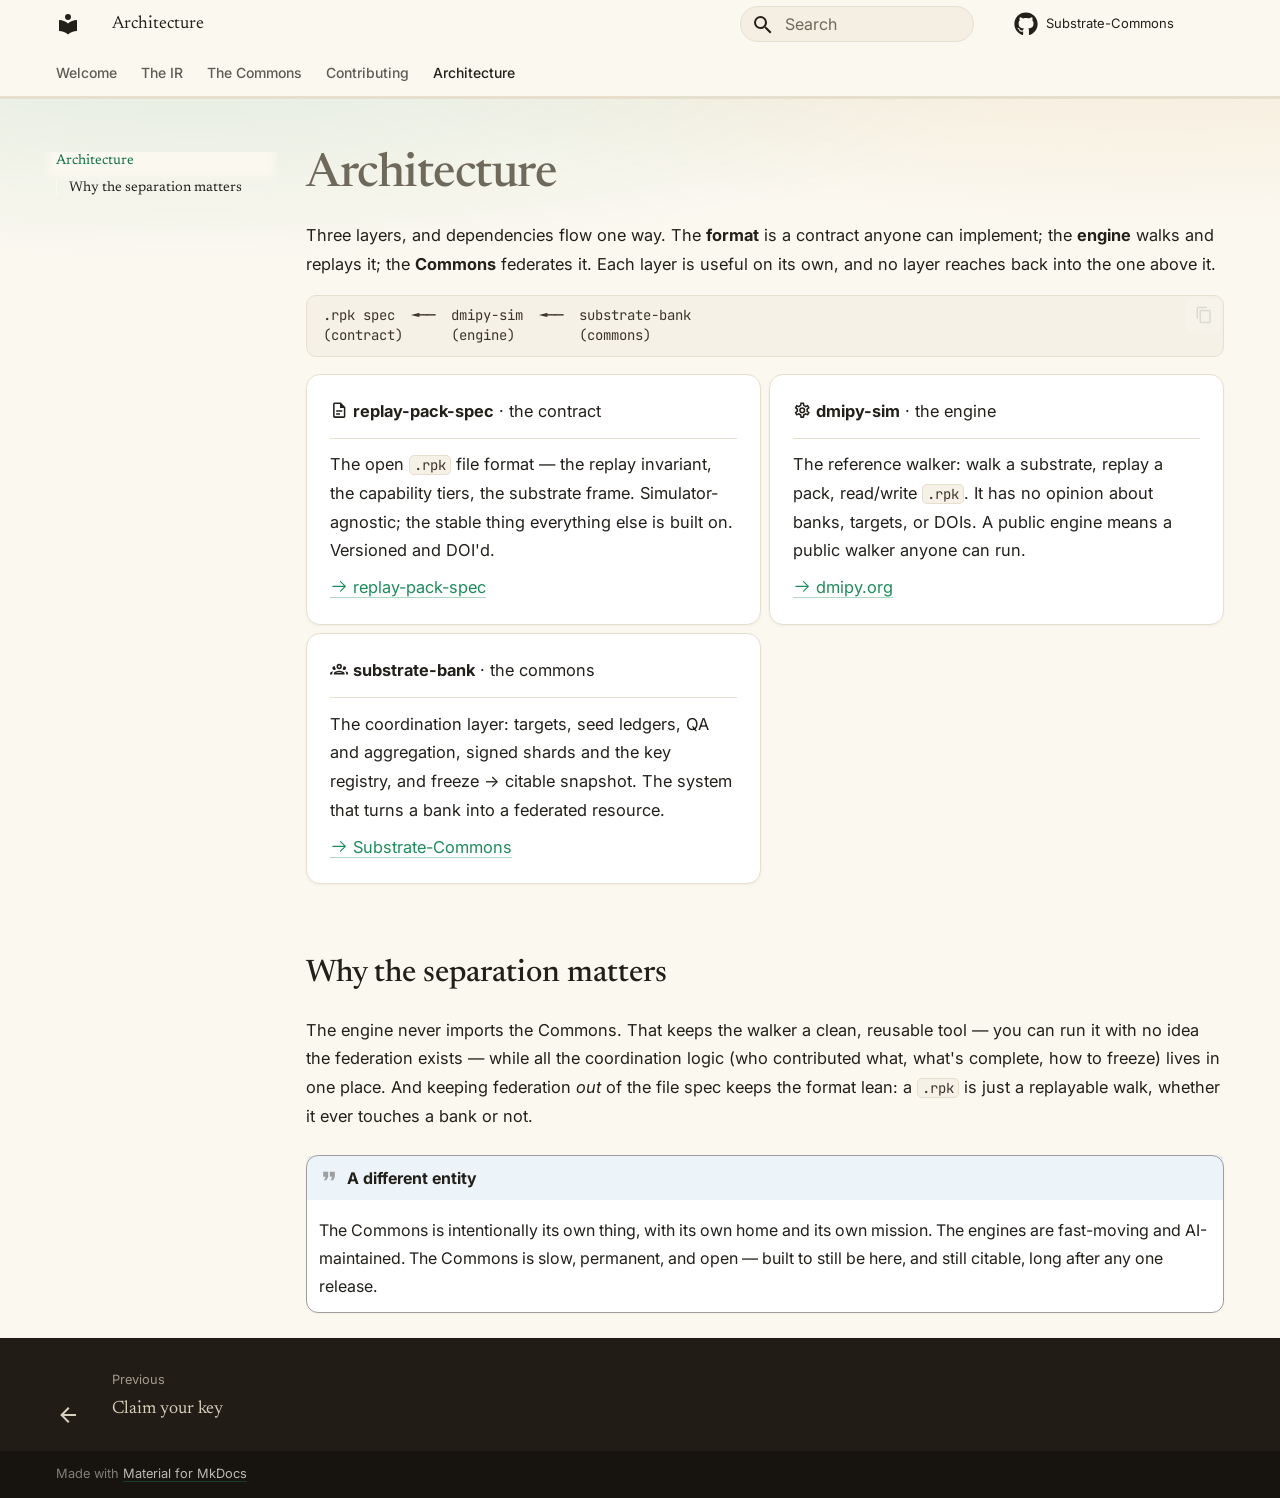
==== commit 7549fc7b: "Explain the IR (LLVM analogy, compressed basis not a trajectory dump) + what 'solved' means - The IR" ====
--- a/architecture/index.html
+++ b/architecture/index.html
@@ -571,6 +571,34 @@
     
   
     Error bars that only fall
+  
+
+    
+  </span>
+  
+  
+
+      </a>
+    </li>
+  
+
+              
+            
+              
+                
+  
+  
+  
+  
+    <li class="md-nav__item">
+      <a href="../commons/solved/" class="md-nav__link">
+        
+  
+  
+  <span class="md-ellipsis">
+    
+  
+    What it means to solve a substrate
   
 
     
--- a/stylesheets/commons.css
+++ b/stylesheets/commons.css
@@ -101,11 +101,17 @@
 .md-typeset .grid.cards > ul > li > hr { margin: .7em 0; }
 
 /* ---- hero ---- */
-.sc-hero { display: grid; grid-template-columns: 1.05fr .95fr; gap: 2rem; align-items: center; margin: .6rem 0 1.2rem; }
+.sc-hero { margin: .6rem 0 1.2rem; max-width: 46rem; }
 .sc-hero .sc-eyebrow { font-family: "Inter"; font-size: .72rem; letter-spacing: .18em; text-transform: uppercase; color: var(--sc-green-d); font-weight: 600; }
 .sc-hero h1 { font-size: 2.9rem; margin: .35rem 0 .1rem; }
-.sc-hero svg { width: 100%; height: auto; }
-@media (max-width: 76.25em) { .sc-hero { grid-template-columns: 1fr; } .sc-hero .sc-art { order: -1; max-width: 460px; } }
+
+/* ---- full-width pipeline diagram (framed panel; override the browser <figure> side margin) ---- */
+.md-typeset .sc-pipeline { width: 100%; max-width: 100%; margin: 1.6rem 0 1.2rem; padding: 1.2rem 1.4rem .7rem;
+  background: var(--sc-card); border: 1px solid var(--sc-border); border-radius: 16px; box-shadow: 0 1px 3px rgba(35,32,26,.05); }
+.md-typeset .sc-pipeline svg { width: 100%; height: auto; display: block; }
+.md-typeset .sc-pipeline figcaption { font-size: .76rem; color: var(--sc-muted); margin: .8rem 0 0; padding: 0;
+  text-align: left; line-height: 1.55; max-width: none; }
+.md-typeset .sc-pipeline figcaption b { color: var(--sc-ink); font-weight: 600; }
 
 /* ---- pills / call-to-action buttons ---- */
 .md-typeset .sc-cta { display: inline-flex; gap: .5rem; flex-wrap: wrap; margin-top: 1rem; }
